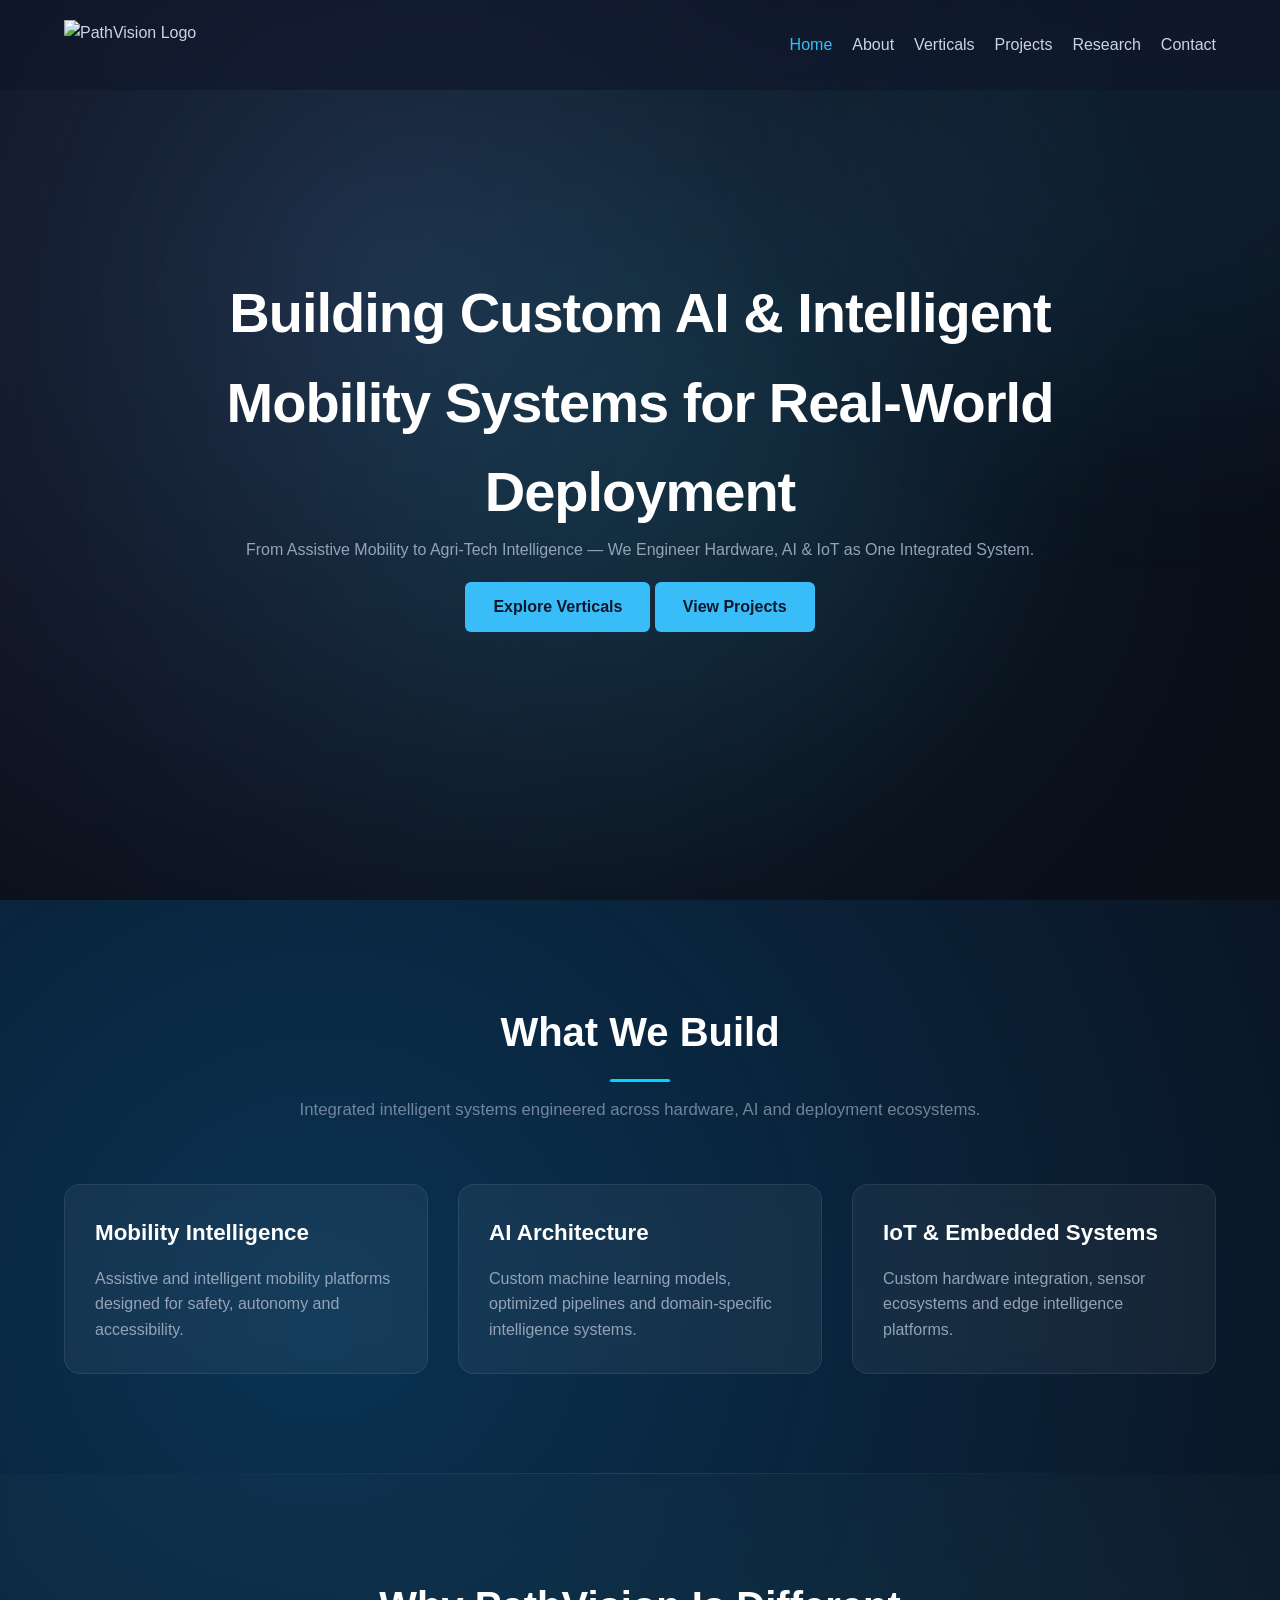
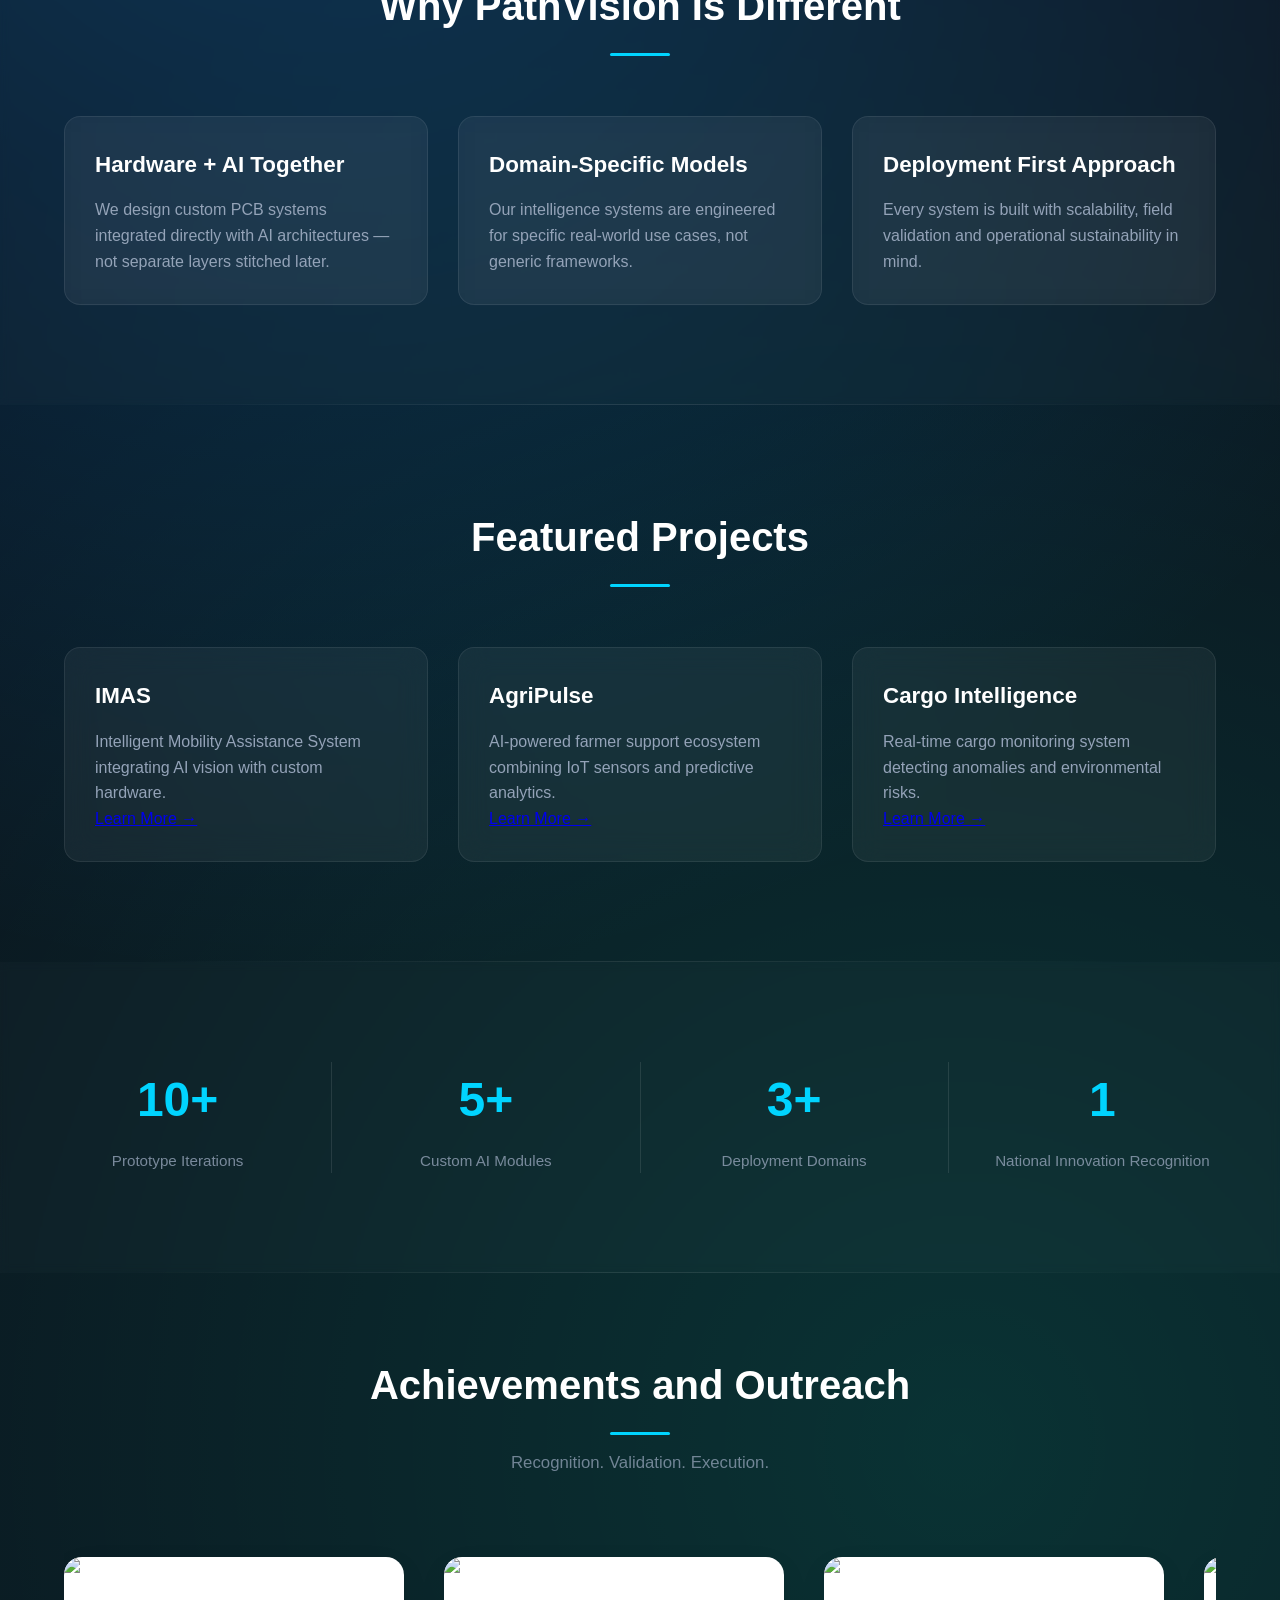
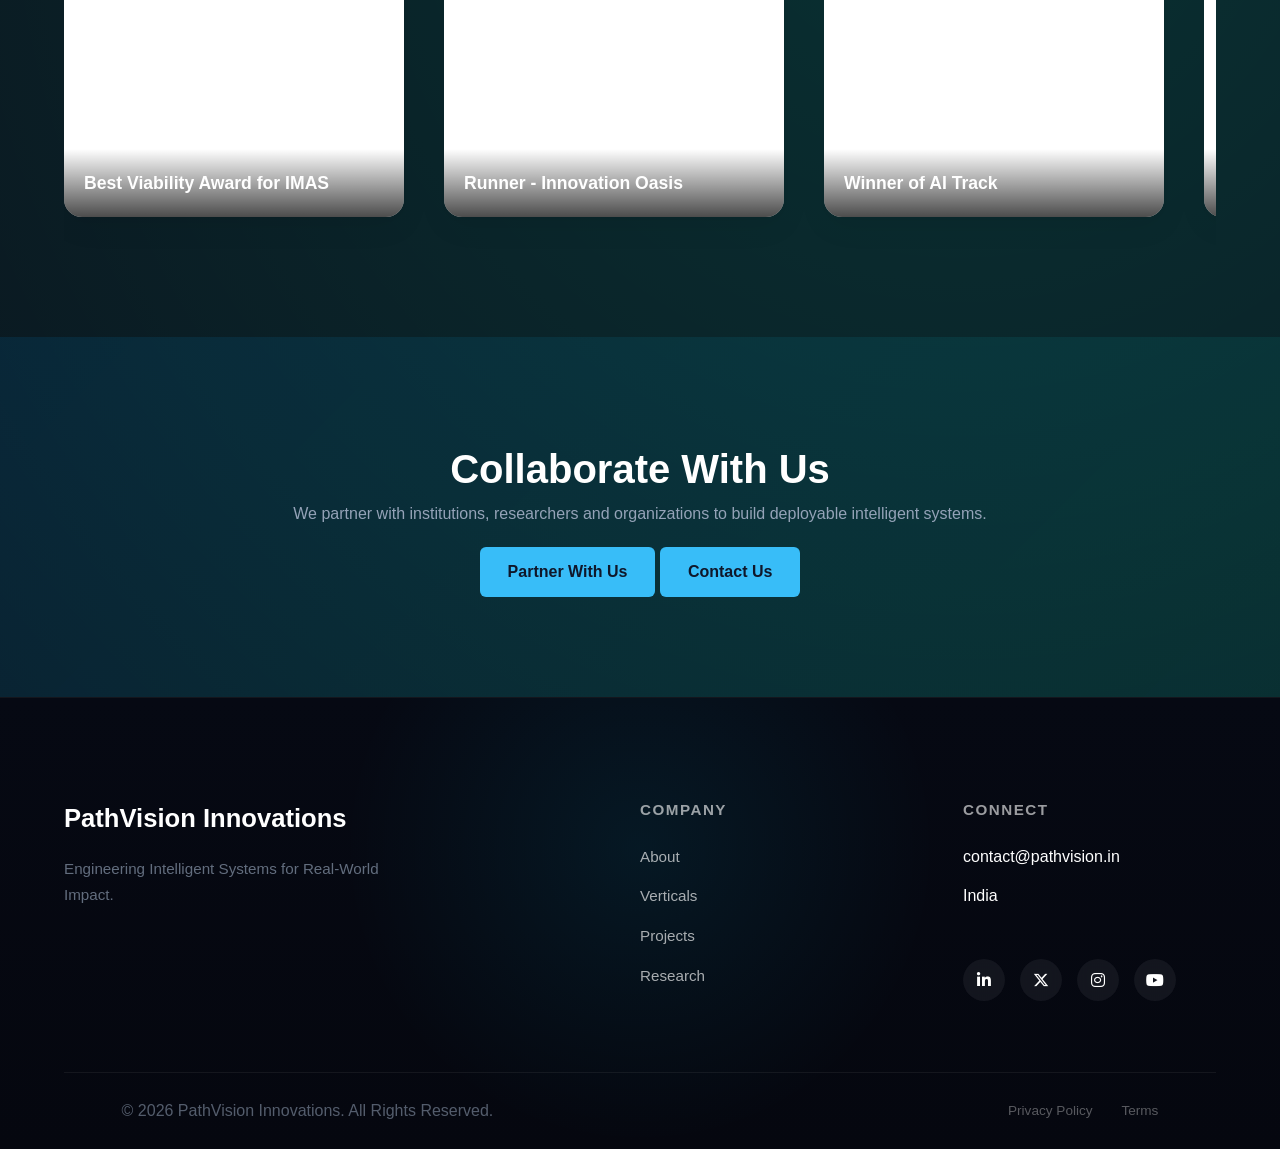
==== index.html @ bd85cf83 "Add files via upload" ====
<!DOCTYPE html>
<html lang="en">
<head>
<meta charset="UTF-8">
<meta name="viewport" content="width=device-width, initial-scale=1.0">
<title>PathVision Innovations | Deep-Tech Mobility, AI & IoT Systems</title>
<link rel="stylesheet" href="style.css">
<link rel="stylesheet" href="https://cdnjs.cloudflare.com/ajax/libs/font-awesome/6.5.0/css/all.min.css">
<script defer src="main.js"></script>
</head>

<body>

<!-- ================= NAVBAR ================= -->
<header class="navbar">
  <div class="container">
    <div class="logo">
      <a href="index.html">
        <img src="assets/logo.jpg" alt="PathVision Logo">
      </a>
    </div>
    <nav>
      <ul>
        <li><a href="index.html" class="active">Home</a></li>
        <li><a href="about.html">About</a></li>
        <li><a href="verticals.html">Verticals</a></li>
        <li><a href="projects.html">Projects</a></li>
        <li><a href="research.html">Research</a></li>
        <li><a href="contact.html">Contact</a></li>
      </ul>
    </nav>
  </div>
</header>

<!-- ================= HERO ================= -->
<section class="hero">
  <div class="hero-content">
    <h1 class="fade-up">
      Building Custom AI & Intelligent Mobility Systems for Real-World Deployment
    </h1>

    <p class="fade-up delay">
      From Assistive Mobility to Agri-Tech Intelligence — We Engineer Hardware, AI & IoT as One Integrated System.
    </p>

    <div class="hero-buttons fade-up delay-2">
      <a href="verticals.html" class="btn primary">Explore Verticals</a>
      <a href="projects.html" class="btn secondary">View Projects</a>
    </div>
  </div>
</section>

<!-- ================= WHAT WE BUILD ================= -->
<section class="section">
  <div class="container">
    <div class="section-header">
      <h2 class="fade-up">What We Build</h2>
      <p class="fade-up delay">
        Integrated intelligent systems engineered across hardware, AI and deployment ecosystems.
      </p>
    </div>

    <div class="grid-3">

      <div class="card fade-in">
        <h3>Mobility Intelligence</h3>
        <p>Assistive and intelligent mobility platforms designed for safety, autonomy and accessibility.</p>
      </div>

      <div class="card fade-in delay-2">
        <h3>AI Architecture</h3>
        <p>Custom machine learning models, optimized pipelines and domain-specific intelligence systems.</p>
      </div>

      <div class="card fade-in delay-3">
        <h3>IoT & Embedded Systems</h3>
        <p>Custom hardware integration, sensor ecosystems and edge intelligence platforms.</p>
      </div>

    </div>
  </div>
</section>

<!-- ================= DIFFERENTIATOR ================= -->
<section class="section alt-bg">
  <div class="container">
    <div class="section-header">
      <h2 class="fade-up">Why PathVision Is Different</h2>
    </div>

    <div class="grid-3">

      <div class="card fade-in">
        <h3>Hardware + AI Together</h3>
        <p>We design custom PCB systems integrated directly with AI architectures — not separate layers stitched later.</p>
      </div>

      <div class="card fade-in delay">
        <h3>Domain-Specific Models</h3>
        <p>Our intelligence systems are engineered for specific real-world use cases, not generic frameworks.</p>
      </div>

      <div class="card fade-in delay-2">
        <h3>Deployment First Approach</h3>
        <p>Every system is built with scalability, field validation and operational sustainability in mind.</p>
      </div>

    </div>
  </div>
</section>

<!-- ================= FEATURED PROJECTS ================= -->
<section class="section">
  <div class="container">
    <div class="section-header">
      <h2 class="fade-up">Featured Projects</h2>
    </div>

    <div class="grid-3">

      <div class="project-card fade-in">
        <h3>IMAS</h3>
        <p>Intelligent Mobility Assistance System integrating AI vision with custom hardware.</p>
        <a href="projects.html" class="link-btn">Learn More →</a>
      </div>

      <div class="project-card fade-in delay">
        <h3>AgriPulse</h3>
        <p>AI-powered farmer support ecosystem combining IoT sensors and predictive analytics.</p>
        <a href="projects.html" class="link-btn">Learn More →</a>
      </div>

      <div class="project-card fade-in delay-2">
        <h3>Cargo Intelligence</h3>
        <p>Real-time cargo monitoring system detecting anomalies and environmental risks.</p>
        <a href="projects.html" class="link-btn">Learn More →</a>
      </div>

    </div>
  </div>
</section>

<!-- ================= IMPACT METRICS ================= -->
<section class="metrics section alt-bg">
  <div class="container grid-row">

    <div class="metric fade-up">
      <h2>10+</h2>
      <p>Prototype Iterations</p>
    </div>

    <div class="metric fade-up delay">
      <h2>5+</h2>
      <p>Custom AI Modules</p>
    </div>

    <div class="metric fade-up delay-2">
      <h2>3+</h2>
      <p>Deployment Domains</p>
    </div>

    <div class="metric fade-up delay-3">
      <h2>1</h2>
      <p>National Innovation Recognition</p>
    </div>

  </div>
</section>

<!-- ================= ACHIEVEMENTS ================= -->
<section id="achievements" class="achievements-section">
  <div class="container">

    <div class="section-header text-center">
      <h2>Achievements and Outreach</h2>
      <p>Recognition. Validation. Execution.</p>
    </div>

    <div class="achievements-grid">

      <!-- Achievement 1 -->
      <div class="achievement-card"
           data-title="Best Viability Award for IMAS"
           data-subtitle="National Mobility Summit"
           data-description="Honored for groundbreaking research in AI-powered transportation systems."
           data-image="assets/CII_Competition.jpeg">

        <img src="assets/CII_Competition.jpeg" alt="Innovation Award">
        <div class="achievement-overlay">
          <h4>Best Viability Award for IMAS</h4>
        </div>
      </div>

      <!-- Achievement 2 -->
      <div class="achievement-card"
           data-title="Best Startup Pitch"
           data-subtitle="TechFest 2024"
           data-description="Awarded for delivering the most compelling startup pitch among 120+ national teams."
           data-image="assets/Runner_IIITN.jpg">

        <img src="assets/Runner_IIITN.jpg" alt="Best Startup Pitch">
        <div class="achievement-overlay">
          <h4>Runner - Innovation Oasis</h4>
        </div>
      </div>

      <!-- Achievement 3 -->
      <div class="achievement-card"
           data-title="Best Startup Pitch"
           data-subtitle="TechFest 2024"
           data-description="Awarded for delivering the most compelling startup pitch among 120+ national teams."
           data-image="assets/Empresario_2024.jpg">

        <img src="assets/Empresario_2024.jpg" alt="Best Startup Pitch">
        <div class="achievement-overlay">
          <h4>Winner of AI Track</h4>
        </div>
      </div>

      <!-- Achievement 4 -->
      <div class="achievement-card"
           data-title="Winner – AI Track"
           data-subtitle="Empresario IIT Kharagpur"
           data-description="Recognized for innovation in AI-driven mobility systems under the national-level startup challenge."
           data-image="assets/1.jpg">

        <img src="assets/1.jpg" alt="AI Track Winner">
        <div class="achievement-overlay">
          <h4>Summer Internship@GITAM 2025</h4>
        </div>
      </div>

      <!-- Achievement 5 -->
      <div class="achievement-card"
           data-title="Innovation Excellence Award"
           data-subtitle="National Mobility Summit"
           data-description="Honored for groundbreaking research in AI-powered transportation systems."
           data-image="assets/RSG_Program.jpg">

        <img src="assets/RSG_Program.jpg" alt="Innovation Award">
        <div class="achievement-overlay">
          <h4>RSG Program - Norteastern University</h4>
        </div>
      </div>

      <!-- Achievement 6 -->
      <div class="achievement-card"
           data-title="Winner – AI Track"
           data-subtitle="Empresario IIT Kharagpur"
           data-description="Recognized for innovation in AI-driven mobility systems under the national-level startup challenge."
           data-image="assets/1.jpg">

        <img src="assets/1.jpg" alt="AI Track Winner">
        <div class="achievement-overlay">
          <h4>Winner – AI Track</h4>
        </div>
      </div>


    </div>
  </div>
</section>

<!-- ================= FULLSCREEN MODAL ================= -->

<div class="achievement-modal" id="achievementModal">
  <div class="modal-content">
    <span class="modal-close">&times;</span>

    <div class="modal-grid">
      <div class="modal-image">
        <img id="modalImage" src="" alt="">
      </div>
      <div class="modal-details">
        <h2 id="modalTitle"></h2>
        <h4 id="modalSubtitle"></h4>
        <p id="modalDescription"></p>
      </div>
    </div>
  </div>
</div>

<!-- ================= CALL TO ACTION ================= -->
<section class="cta-section">
  <div class="container cta-content">
    <h2 class="fade-up">Collaborate With Us</h2>
    <p class="fade-up delay">
      We partner with institutions, researchers and organizations to build deployable intelligent systems.
    </p>
    <div class="fade-up delay-2">
      <a href="contact.html" class="btn primary">Partner With Us</a>
      <a href="contact.html" class="btn secondary">Contact Us</a>
    </div>
  </div>
</section>

<!-- ================= CORPORATE FOOTER ================= -->
<footer class="footer">
  <div class="container">
    
    <div class="footer-grid">
      
      <div class="footer-col">
        <div class="footer-logo">PathVision Innovations</div>
        <p class="footer-tagline">
          Engineering Intelligent Systems for Real-World Impact.
        </p>
      </div>

      <div class="footer-col">
        <h4>Company</h4>
        <ul class="footer-links">
          <li><a href="#">About</a></li>
          <li><a href="#">Verticals</a></li>
          <li><a href="#">Projects</a></li>
          <li><a href="#">Research</a></li>
        </ul>
      </div>

      <div class="footer-col">
        <h4>Connect</h4>
        <ul class="footer-links">
          <li>contact@pathvision.in</li>
          <li>India</li>
        </ul>

        <div class="footer-social">
      <div class="footer-social">
        <a href="https://www.linkedin.com/company/pathvision-innovations-pvt-ltd" aria-label="LinkedIn">
          <i class="fab fa-linkedin-in"></i>
        </a>
        <a href="#" aria-label="Twitter">
          <i class="fab fa-x-twitter"></i>
        </a>
        <a href="https://www.instagram.com/pathvision_innovations/" aria-label="Instagram">
          <i class="fab fa-instagram"></i>
        </a>
        <a href="#" aria-label="YouTube">
          <i class="fab fa-youtube"></i>
        </a>
      </div>
    </div>
    </div>
  </div>

  <div class="footer-bottom">
    <div class="container">
      <div class="footer-bottom-content">
        <p>© 2026 PathVision Innovations. All Rights Reserved.</p>
        <div class="footer-legal">
          <a href="#">Privacy Policy</a>
          <a href="#">Terms</a>
        </div>
      </div>
    </div>
  </div>
</footer>
---- style.css ----
/* ===== Global Reset & Base Styles ===== */

* {
  margin: 0;
  padding: 0;
  box-sizing: border-box;
}

html {
  scroll-behavior: smooth;
}

body {
  font-family: 'Inter', 'Segoe UI', sans-serif;
  background:
    radial-gradient(circle at 25% 30%, rgba(0, 157, 255, 0.25), transparent 40%),
    radial-gradient(circle at 75% 70%, rgba(0, 255, 200, 0.15), transparent 50%),
    #0b0f1a;
  color: #ffffff;
  line-height: 1.6;
  overflow-x: hidden;
}


/* ===== Typography ===== */

h1 {
  font-size: clamp(2.5rem, 5vw, 3.5rem);
  font-weight: 700;
  letter-spacing: -1px;
}

h2 {
  font-size: 2.5rem;
  font-weight: 700;
}

h3 {
  font-size: 1.4rem;
  margin-bottom: 15px;
}

p {
  color: #94a3b8;
  font-size: 1rem;
}


/* ===== Layout Utilities ===== */

.container {
  width: 90%;
  max-width: 1200px;
  margin: auto;
}

section,
.section {
  padding: 100px 0;
  position: relative;
}

/* ================= SECTION HEADERS ================= */

.section-header {
  text-align: center;
  max-width: 800px;
  margin: 0 auto 60px auto;
}

.section-header h2 {
  font-size: 2.5rem;
  font-weight: 700;
}

.section-header p {
  margin-top: 15px;
  font-size: 1.05rem;
  opacity: 0.75;
}

.section-header h2::after {
  content: "";
  display: block;
  width: 60px;
  height: 3px;
  background: #00d4ff;
  margin: 15px auto 0;
  border-radius: 3px;
}

/* Optional subtle background variation for sections */
.section.alt-bg {
  background: rgba(255, 255, 255, 0.02);
  backdrop-filter: blur(4px);
}

/* Decorative divider line between sections */
.section::after {
  content: "";
  position: absolute;
  bottom: 0;
  left: 10%;
  width: 80%;
  height: 1px;
  background: linear-gradient(
    to right,
    transparent,
    rgba(255, 255, 255, 0.1),
    transparent
  );
}

/* Grid helpers */
.grid-2 {
  display: grid;
  grid-template-columns: repeat(auto-fit, minmax(320px, 1fr));
  gap: 30px;
}

.grid-3 {
  display: grid;
  grid-template-columns: repeat(auto-fit, minmax(280px, 1fr));
  gap: 30px;
}


/* ===== Navbar ===== */

.navbar {
  background: rgba(15, 23, 42, 0.6);
  backdrop-filter: blur(10px);
  padding: 20px 0;
  position: fixed;
  width: 100%;
  z-index: 1000;
}

.navbar .container {
  display: flex;
  justify-content: space-between;
  align-items: center;
}

.navbar ul {
  display: flex;
  list-style: none;
}

.navbar li {
  margin-left: 20px;
}

.navbar a {
  text-decoration: none;
  color: #cbd5e1;
  transition: 0.3s ease;
}

.navbar a:hover,
.navbar a.active {
  color: #38bdf8;
}


/* ===== Hero Section ===== */

.hero {
  height: 100vh;
  display: flex;
  align-items: center;
  justify-content: center;
  text-align: center;
  padding: 0 10%;
  position: relative;
  overflow: hidden;
  background: radial-gradient(circle at 30% 30%, #1f2a44, #0b0f1a 70%);
}

.hero {
  position: relative;
}

.hero::before,
.hero::after {
  z-index: 0;
  pointer-events: none;   /* IMPORTANT */
}

.hero-content {
  position: relative;
  z-index: 2;
}
/* Soft animated glow effect */
.hero::before {
  content: "";
  position: absolute;
  width: 500px;
  height: 500px;
  background: #00f5ff;
  filter: blur(180px);
  opacity: 0.15;
  animation: float 6s ease-in-out infinite alternate;
}

/* Secondary background glow */
.hero::after {
  content: "";
  position: absolute;
  width: 600px;
  height: 600px;
  background: rgba(56, 189, 248, 0.08);
  border-radius: 50%;
  top: -200px;
  right: -200px;
  filter: blur(100px);
}

@keyframes float {
  from { transform: translateY(-30px); }
  to { transform: translateY(30px); }
}


/* ===== Trust Strip ===== */

.trust-strip {
  background: rgba(0, 157, 255, 0.05);
  padding: 40px 0;
  font-size: 0.95rem;
  text-align: center;
}


/* ===== Cards ===== */

.card,
.project-card {
  backdrop-filter: blur(14px);
  background: rgba(255, 255, 255, 0.05);
  padding: 30px;
  border-radius: 16px;
  border: 1px solid rgba(255, 255, 255, 0.08);
  transition: all 0.3s ease;
}

.card:hover,
.project-card:hover {
  transform: translateY(-8px);
  background: rgba(255, 255, 255, 0.08);
  box-shadow: 0 20px 40px rgba(0, 0, 0, 0.3);
}


/* ===== Metrics Section ===== */

.metrics-row {
  display: flex;
  justify-content: space-between;
  align-items: center;
  text-align: center;
  gap: 40px;
  flex-wrap: wrap;
}

.metrics .container {
  display: flex !important;
  flex-direction: row !important;
  justify-content: space-between;
  align-items: center;
  text-align: center;
  gap: 40px;
}

.metric {
  flex: 1;
}

.metric h2 {
  font-size: 3rem;
  font-weight: 700;
  color: #00d4ff;
}

.metric p {
  margin-top: 10px;
  font-size: 0.95rem;
  opacity: 0.8;
}

.metric:not(:last-child) {
  border-right: 1px solid rgba(255,255,255,0.1);
  padding-right: 40px;
}
/* ===== Buttons ===== */

.btn {
  display: inline-block;
  margin-top: 20px;
  padding: 12px 28px;
  background: #38bdf8;
  color: #0f172a;
  text-decoration: none;
  border-radius: 6px;
  font-weight: bold;
  transition: all 0.3s ease;
}

.btn:hover {
  background: #0ea5e9;
  transform: translateY(-3px);
}

/* Rounded primary CTA button */
.cta {
  background: #00f5ff;
  border: none;
  padding: 14px 28px;
  font-size: 16px;
  border-radius: 30px;
  cursor: pointer;
  transition: all 0.3s ease;
}

.cta:hover {
  transform: translateY(-4px);
  box-shadow: 0 10px 25px rgba(0, 245, 255, 0.4);
}


/* ===== CTA Highlight Section ===== */

.cta-section {
  padding: 100px 0;
  text-align: center;
  background: linear-gradient(
    135deg,
    rgba(0, 157, 255, 0.1),
    rgba(0, 255, 200, 0.08)
  );
}


/* ===== Scroll Reveal Animation ===== */

.reveal {
  opacity: 0;
  transform: translateY(60px);
  transition: all 0.8s ease;
}

.reveal.active {
  opacity: 1;
  transform: translateY(0);
}

/* ================= FOOTER ================= */

.footer {
  background: linear-gradient(180deg, #060913 0%, #05070f 100%);
  padding: 100px 0 0;
  border-top: 1px solid rgba(255,255,255,0.06);
  position: relative;
  overflow: hidden;
}

/* Subtle ambient glow */
.footer::before {
  content: "";
  position: absolute;
  top: -150px;
  left: 50%;
  transform: translateX(-50%);
  width: 600px;
  height: 600px;
  background: radial-gradient(circle, rgba(0,212,255,0.08), transparent 70%);
  pointer-events: none;
}

/* GRID */

.footer-grid {
  display: grid;
  grid-template-columns: 2fr 1fr 1fr;
  gap: 70px;
  padding-bottom: 70px;
}

/* HEADINGS */

.footer-col h4 {
  margin-bottom: 22px;
  font-size: 0.95rem;
  text-transform: uppercase;
  letter-spacing: 1.5px;
  opacity: 0.6;
}

/* BRAND BLOCK */

.footer-logo {
  font-size: 1.6rem;
  font-weight: 600;
  margin-bottom: 18px;
}

.footer-tagline {
  max-width: 320px;
  opacity: 0.65;
  line-height: 1.7;
  font-size: 0.95rem;
}

/* LINKS */

.footer-links {
  list-style: none;
  padding: 0;
  margin: 0;
}

.footer-links li {
  margin-bottom: 14px;
}

.footer-links a {
  color: white;
  text-decoration: none;
  opacity: 0.65;
  transition: all 0.3s ease;
  font-size: 0.95rem;
}

.footer-links a:hover {
  opacity: 1;
  color: #00d4ff;
  transform: translateX(4px);
}

/* ================= SOCIAL ICONS ================= */

.footer-social {
  margin-top: 25px;
  display: flex;
  gap: 15px;
}

.footer-social a {
  width: 42px;
  height: 42px;
  display: flex;
  align-items: center;
  justify-content: center;
  border-radius: 50%;
  background: rgba(255,255,255,0.06);
  color: white;
  transition: all 0.3s ease;
  text-decoration: none;
  backdrop-filter: blur(6px);
}

.footer-social a:hover {
  background: #00d4ff;
  color: #0b0f1a;
  transform: translateY(-4px) scale(1.05);
  box-shadow: 0 10px 25px rgba(0,212,255,0.3);
}

/* ================= FOOTER BOTTOM ================= */

.footer-bottom {
  border-top: 1px solid rgba(255,255,255,0.06);
  padding: 25px 0;
}

.footer-bottom-content {
  display: flex;
  justify-content: space-between;
  align-items: center;
  font-size: 0.85rem;
  opacity: 0.55;
}

.footer-legal a {
  margin-left: 25px;
  color: white;
  text-decoration: none;
  opacity: 0.6;
  transition: all 0.3s ease;
}

.footer-legal a:hover {
  opacity: 1;
  color: #00d4ff;
}

/* ================= RESPONSIVE ================= */

@media (max-width: 1024px) {
  .footer-grid {
    grid-template-columns: 1fr 1fr;
    gap: 50px;
  }
}

@media (max-width: 768px) {
  .footer {
    padding-top: 70px;
  }

  .footer-grid {
    grid-template-columns: 1fr;
    gap: 40px;
  }

  .footer-bottom-content {
    flex-direction: column;
    gap: 15px;
    text-align: center;
  }

  .footer-legal a {
    margin-left: 15px;
  }
}

/* ===== MODAL BASE ===== */
.achievement-modal {
  display: none;
  position: fixed;
  inset: 0;
  background: rgba(0, 0, 0, 0.85);
  justify-content: center;
  align-items: center;
  z-index: 9999;
  padding: 40px;
}

.achievement-card img {
  width: 100%;
  height: 250px;
  object-fit: cover;
  border-radius: 10px;
}

/* ===== HORIZONTAL GRID ===== */
.achievements-grid {
  display: grid;
  grid-template-columns: repeat(3, 1fr); /* 3 cards in one row */
  gap: 30px;
}

/* Responsive (tablet) */
@media (max-width: 992px) {
  .achievements-grid {
    grid-template-columns: repeat(2, 1fr);
  }
}

/* Responsive (mobile) */
@media (max-width: 576px) {
  .achievements-grid {
    grid-template-columns: 1fr;
  }
}

/* ===== MODAL CONTENT ===== */
.modal-content {
  background: #fff;
  width: 100%;
  max-width: 1100px;
  max-height: 90vh;
  overflow: auto;
  border-radius: 12px;
  padding: 30px;
}

/* ===== GRID LAYOUT ===== */
.modal-grid {
  display: grid;
  grid-template-columns: 1fr 1fr;
  gap: 30px;
  align-items: center;
}

/* ===== FIX IMAGE SIZE ===== */
.modal-image img {
  width: 100%;
  max-height: 70vh;      /* Prevent oversized height */
  object-fit: contain;   /* Keeps full image visible */
  border-radius: 10px;
}

/* ===== CLOSE BUTTON ===== */
.modal-close {
  position: absolute;
  top: 20px;
  right: 30px;
  font-size: 28px;
  cursor: pointer;
  color: #fff;
}

/* ===== MOBILE FIX ===== */
@media (max-width: 768px) {
  .modal-grid {
    grid-template-columns: 1fr;
  }

  .modal-image img {
    max-height: 50vh;
  }
}

/* ===============================
   PREMIUM HORIZONTAL SCROLL
================================ */

/* Section spacing */
.achievements-section {
  padding: 80px 0;
  position: relative;
}

/* Scroll Container */
.achievements-grid {
  display: flex;
  gap: 40px;
  overflow-x: auto;
  scroll-behavior: smooth;
  scroll-snap-type: x mandatory;
  padding: 20px 10px 40px 10px;
  position: relative;
}

/* Hide Scrollbar - All Browsers */
.achievements-grid::-webkit-scrollbar {
  display: none;
}
.achievements-grid {
  -ms-overflow-style: none;
  scrollbar-width: none;
}

/* Gradient Fade Edges (Premium Look) */
.achievements-section::before,
.achievements-section::after {
  content: "";
  position: absolute;
  top: 0;
  width: 120px;
  height: 100%;
  z-index: 2;
  pointer-events: none;
}

/* Individual Card */
.achievement-card {
  min-width: 340px;
  flex: 0 0 auto;
  scroll-snap-align: start;

  border-radius: 18px;
  overflow: hidden;
  background: #ffffff;

  box-shadow: 
    0 10px 30px rgba(0, 0, 0, 0.06),
    0 2px 8px rgba(0, 0, 0, 0.04);

  transition: 
    transform 0.4s cubic-bezier(.22,1,.36,1),
    box-shadow 0.4s cubic-bezier(.22,1,.36,1);
}

/* Image */
.achievement-card img {
  width: 100%;
  height: 260px;
  object-fit: cover;
  display: block;
  transition: transform 0.6s ease;
}

/* Hover Effect */
.achievement-card:hover {
  transform: translateY(-12px);
  box-shadow:
    0 25px 60px rgba(0, 0, 0, 0.12),
    0 8px 20px rgba(0, 0, 0, 0.08);
}

.achievement-card:hover img {
  transform: scale(1.05);
}

/* Overlay */
.achievement-overlay {
  position: absolute;
  bottom: 0;
  width: 100%;
  padding: 20px;
  background: linear-gradient(to top, rgba(0,0,0,0.7), transparent);
  color: #fff;
  font-weight: 600;
  font-size: 1.1rem;
}

/* Make sure card is relative for overlay */
.achievement-card {
  position: relative;
}

/* Smooth Touch Scrolling */
.achievements-grid {
  -webkit-overflow-scrolling: touch;
}

.logo img {
  height: 50px;       /* Adjust size here */
  width: auto;
  display: block;
}

.navbar .container {
  display: flex;
  align-items: center;
  justify-content: space-between;
}
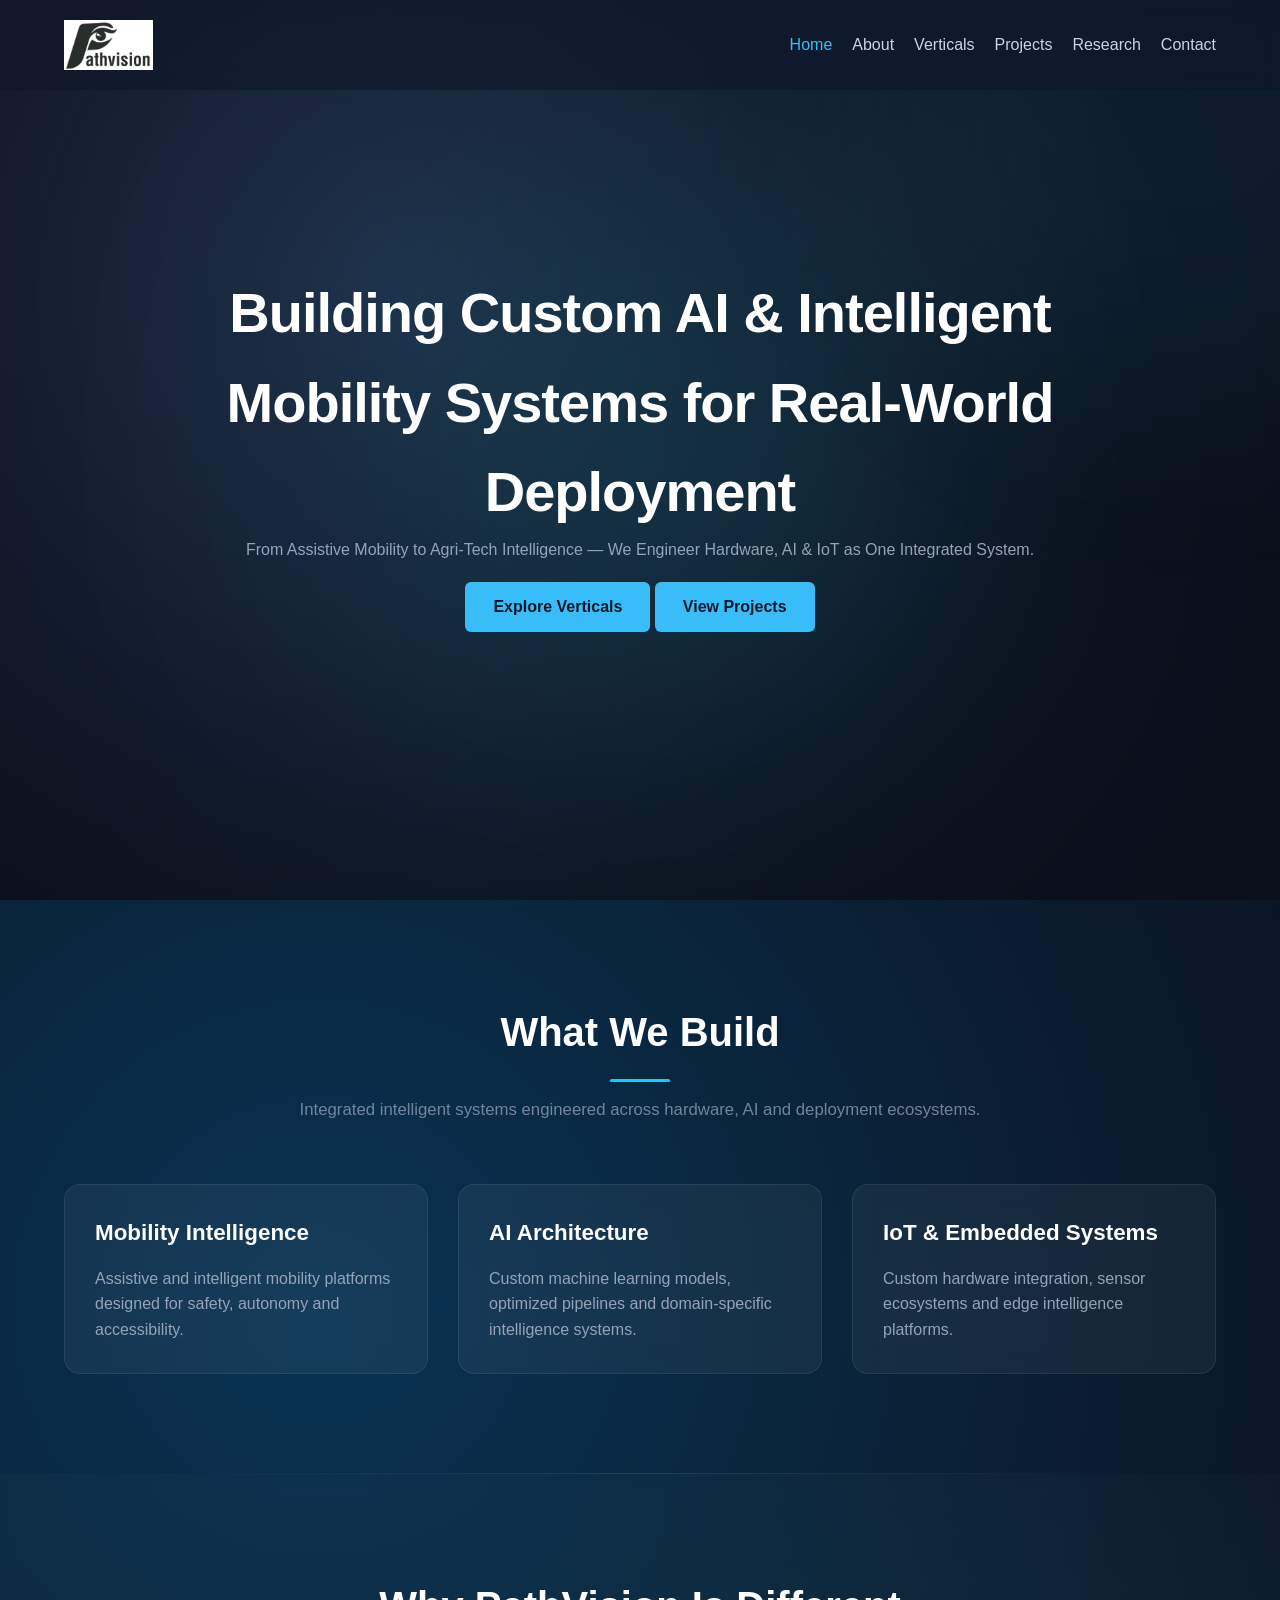
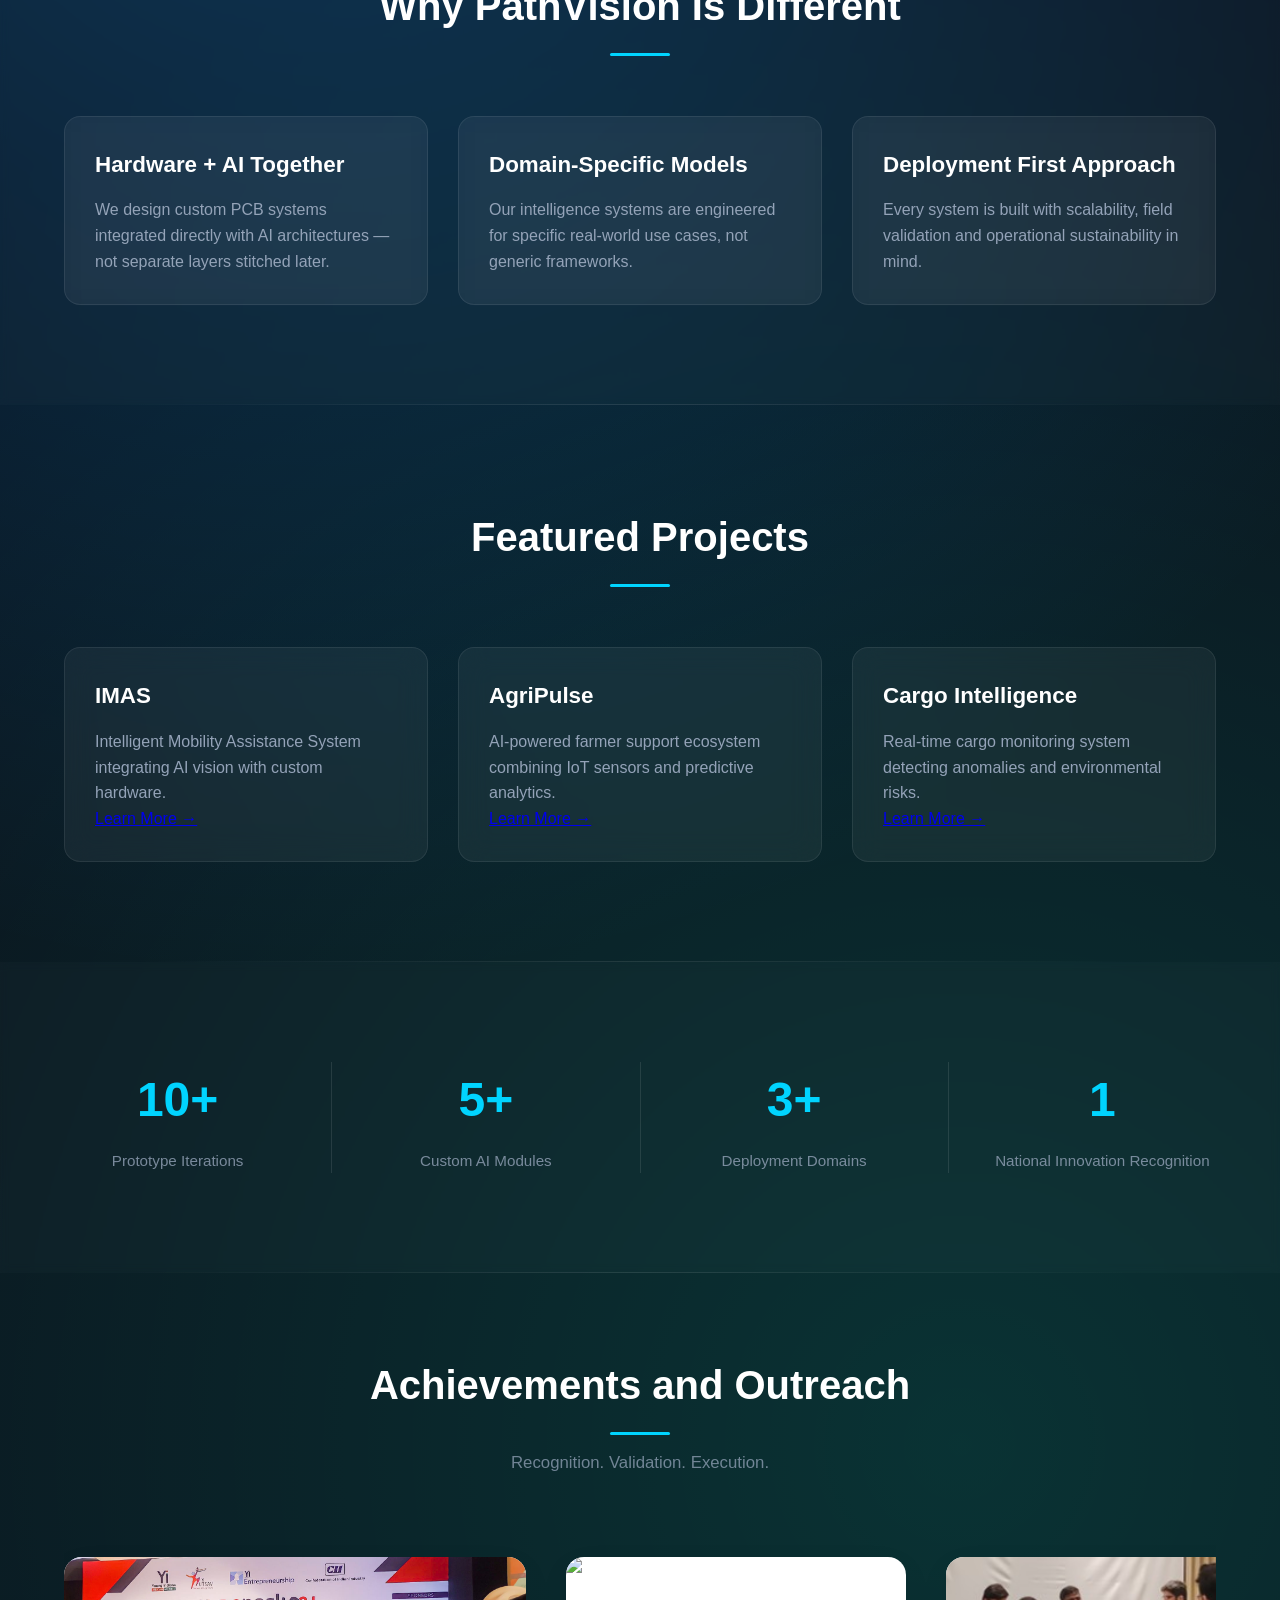
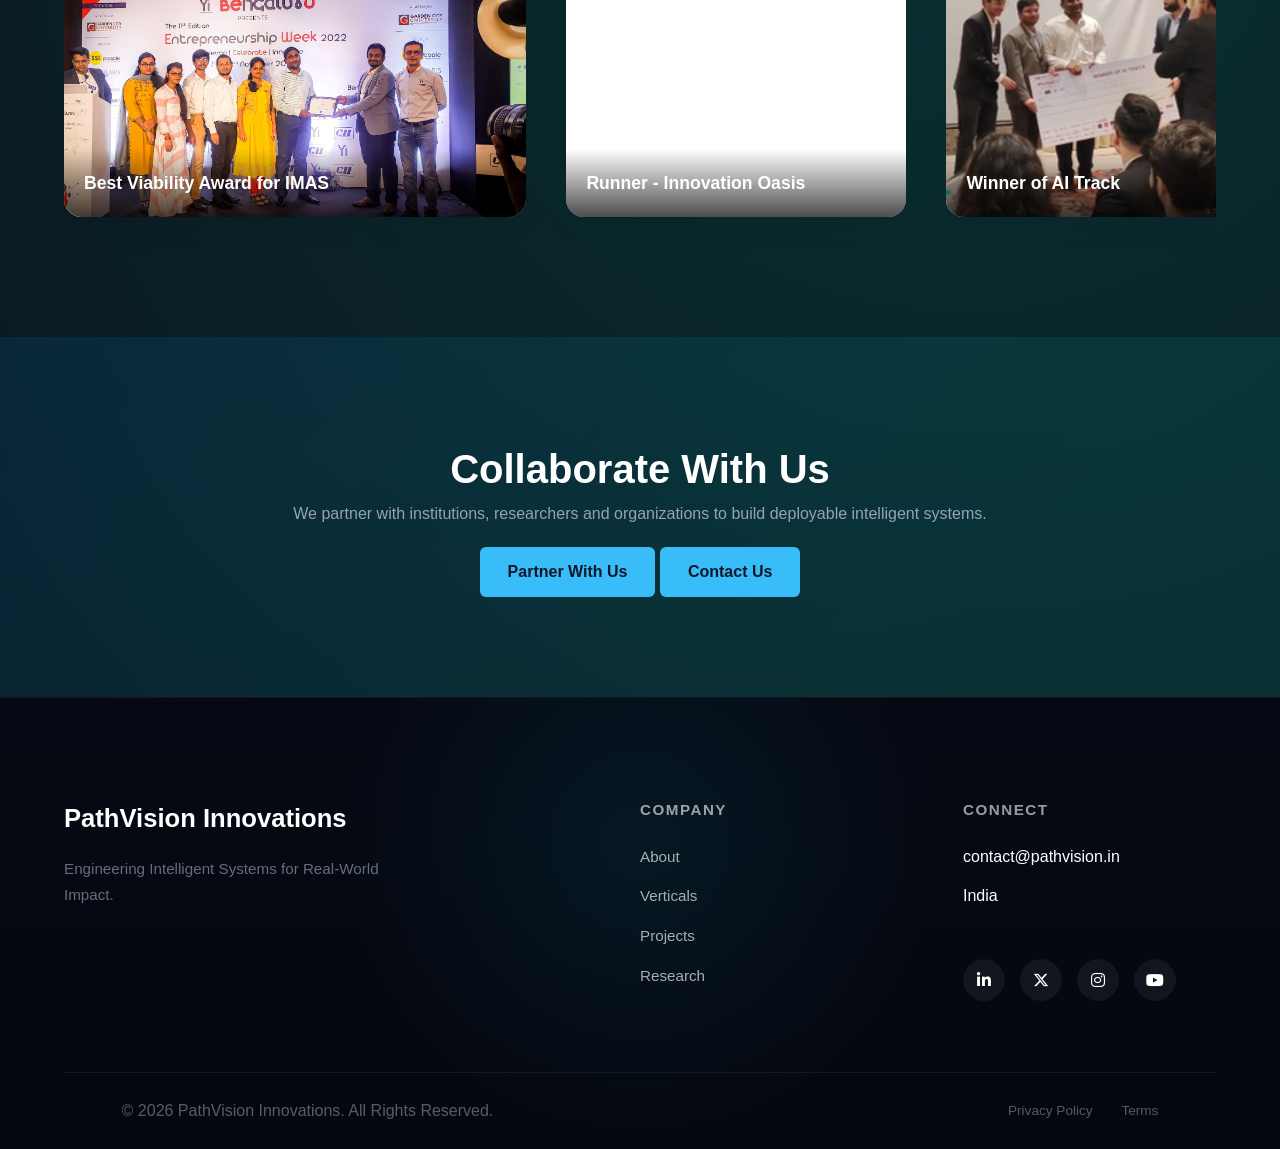
==== commit 1e6aa616: "Update index.html" ====
--- a/index.html
+++ b/index.html
@@ -354,4 +354,5 @@
       </div>
     </div>
   </div>
-</footer>+
+</footer>
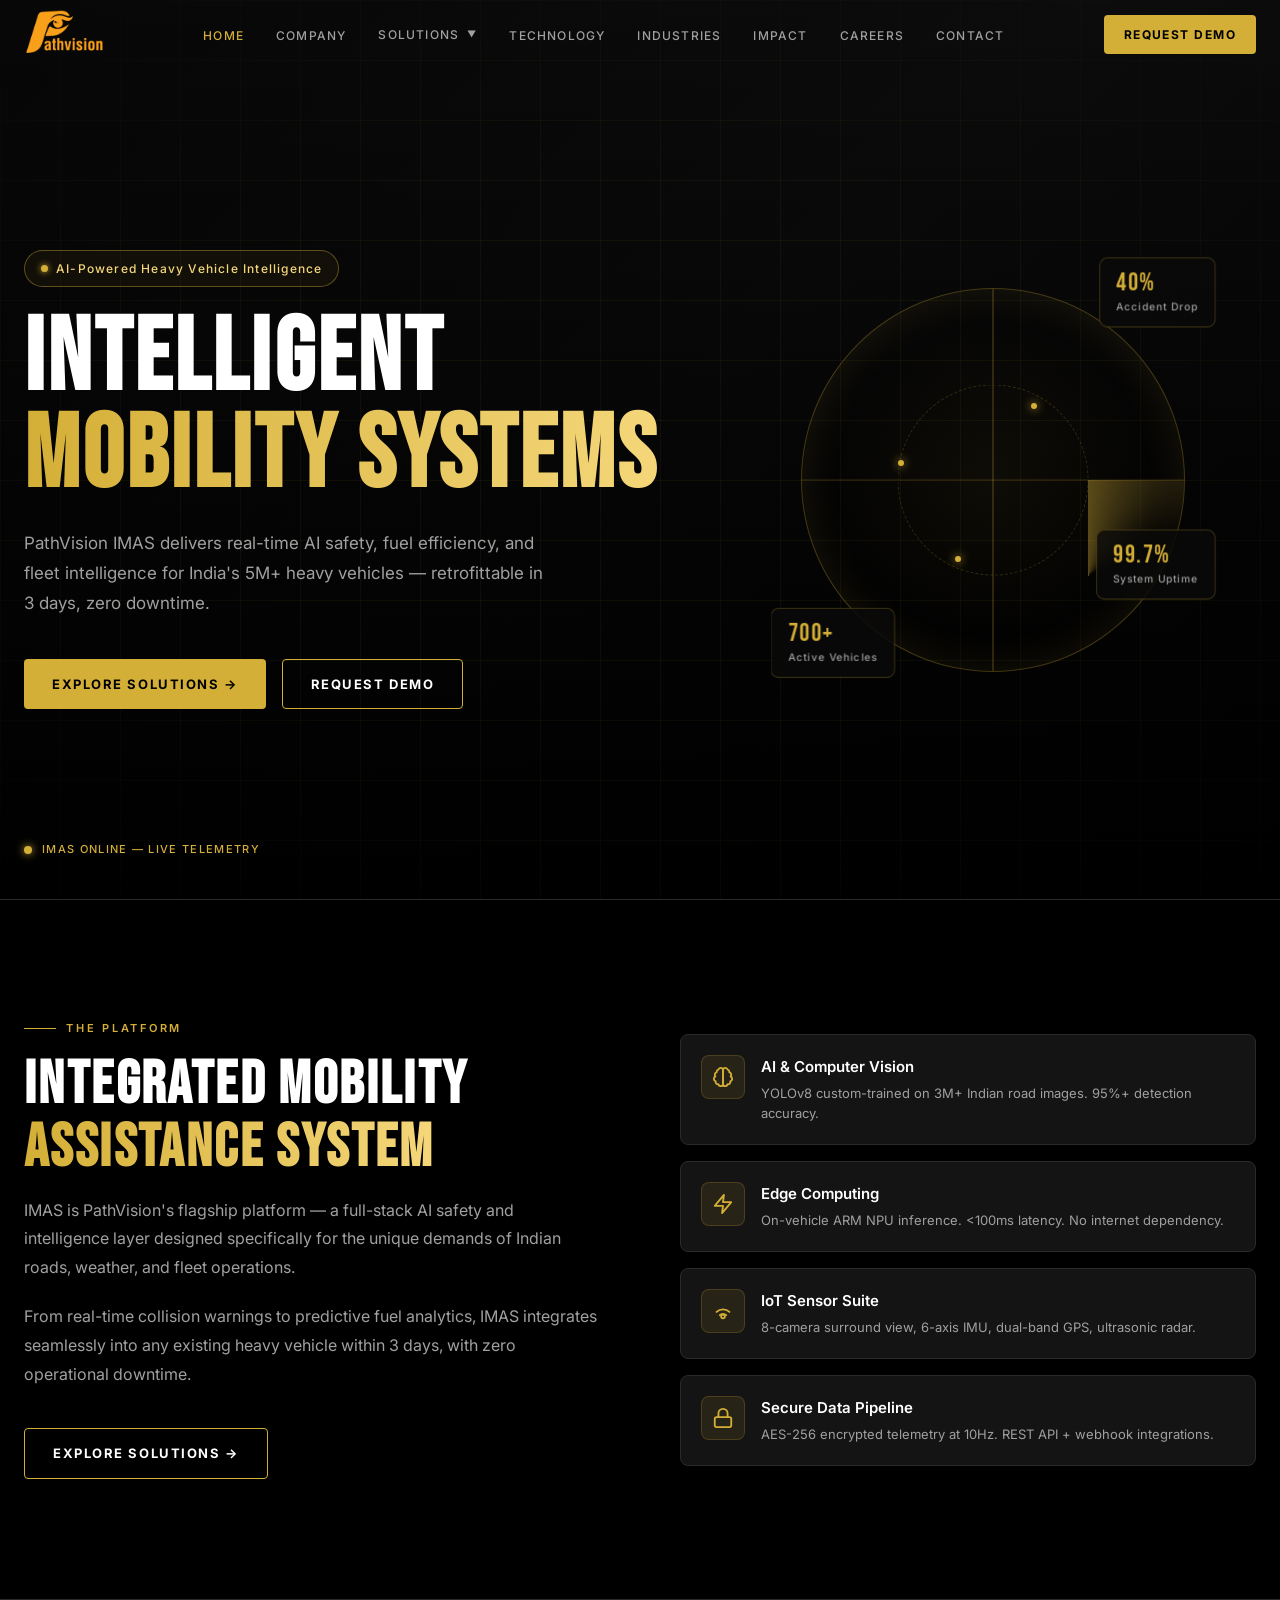
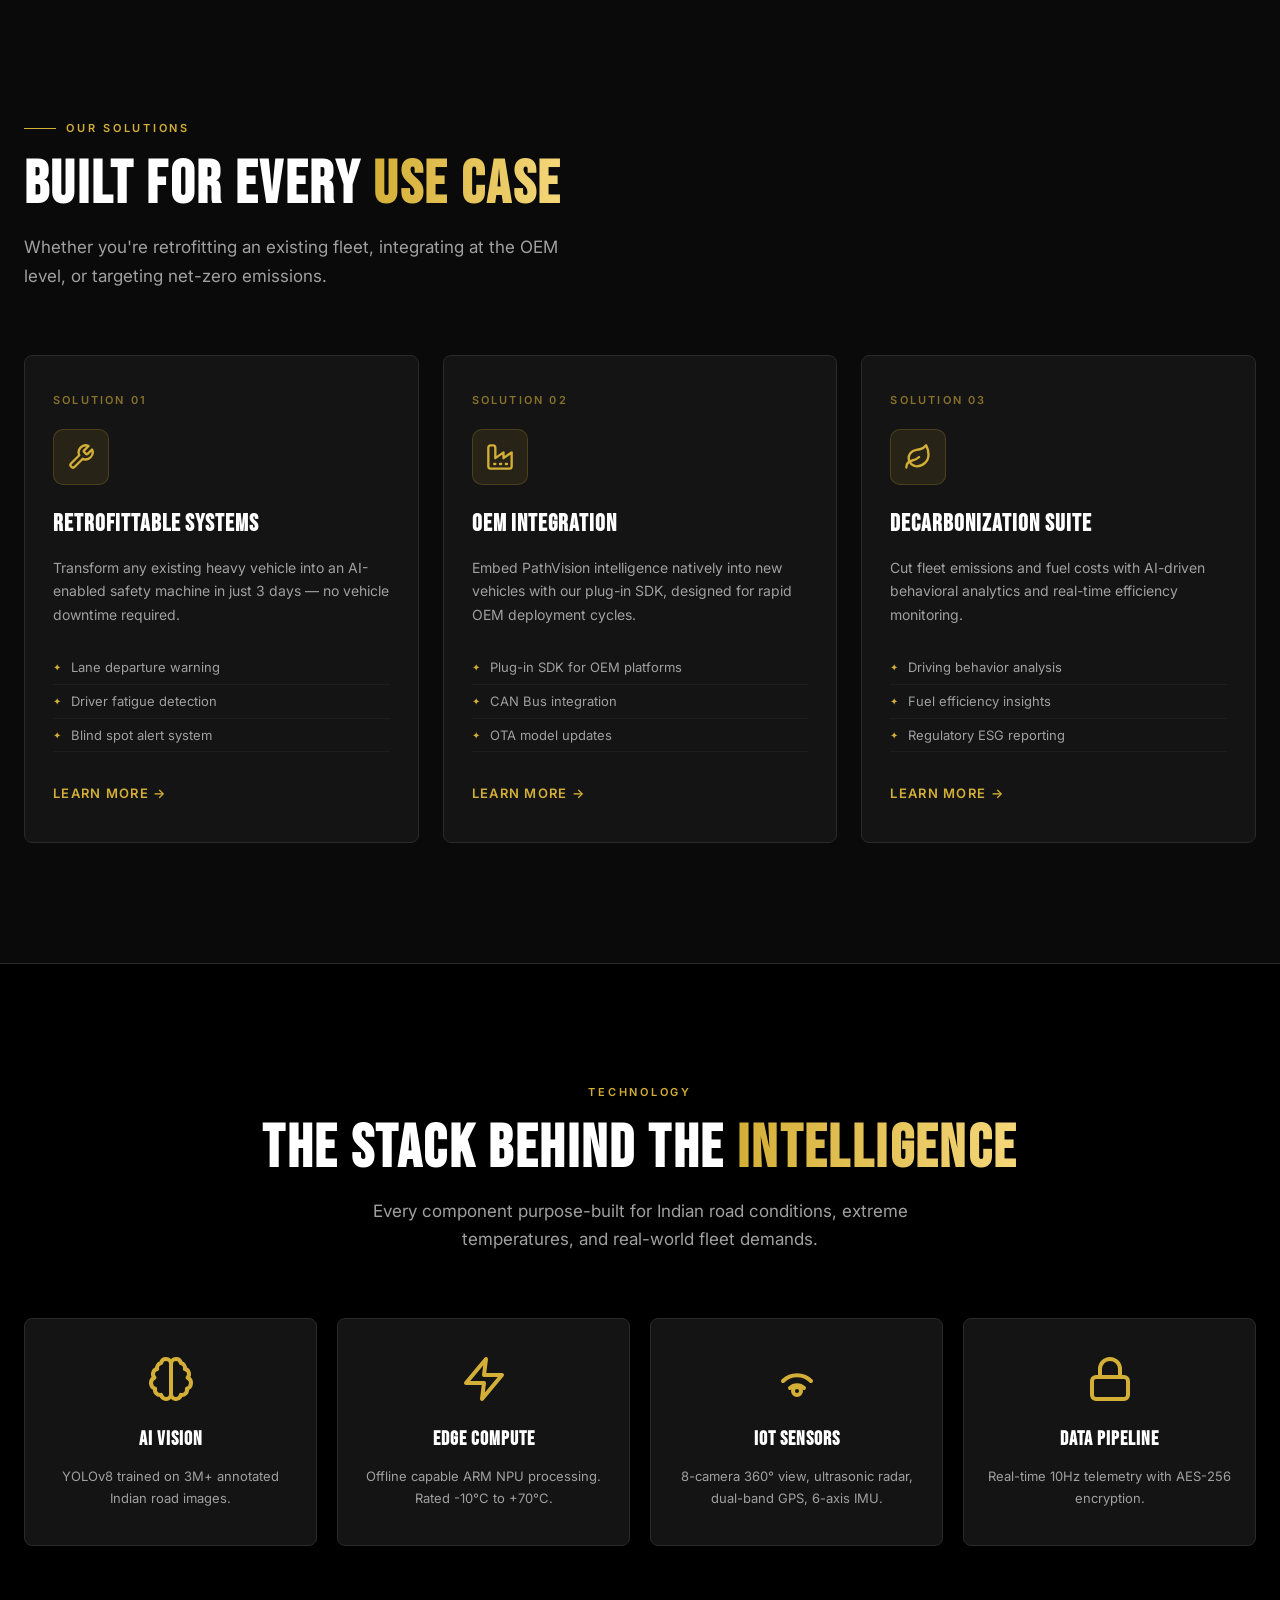
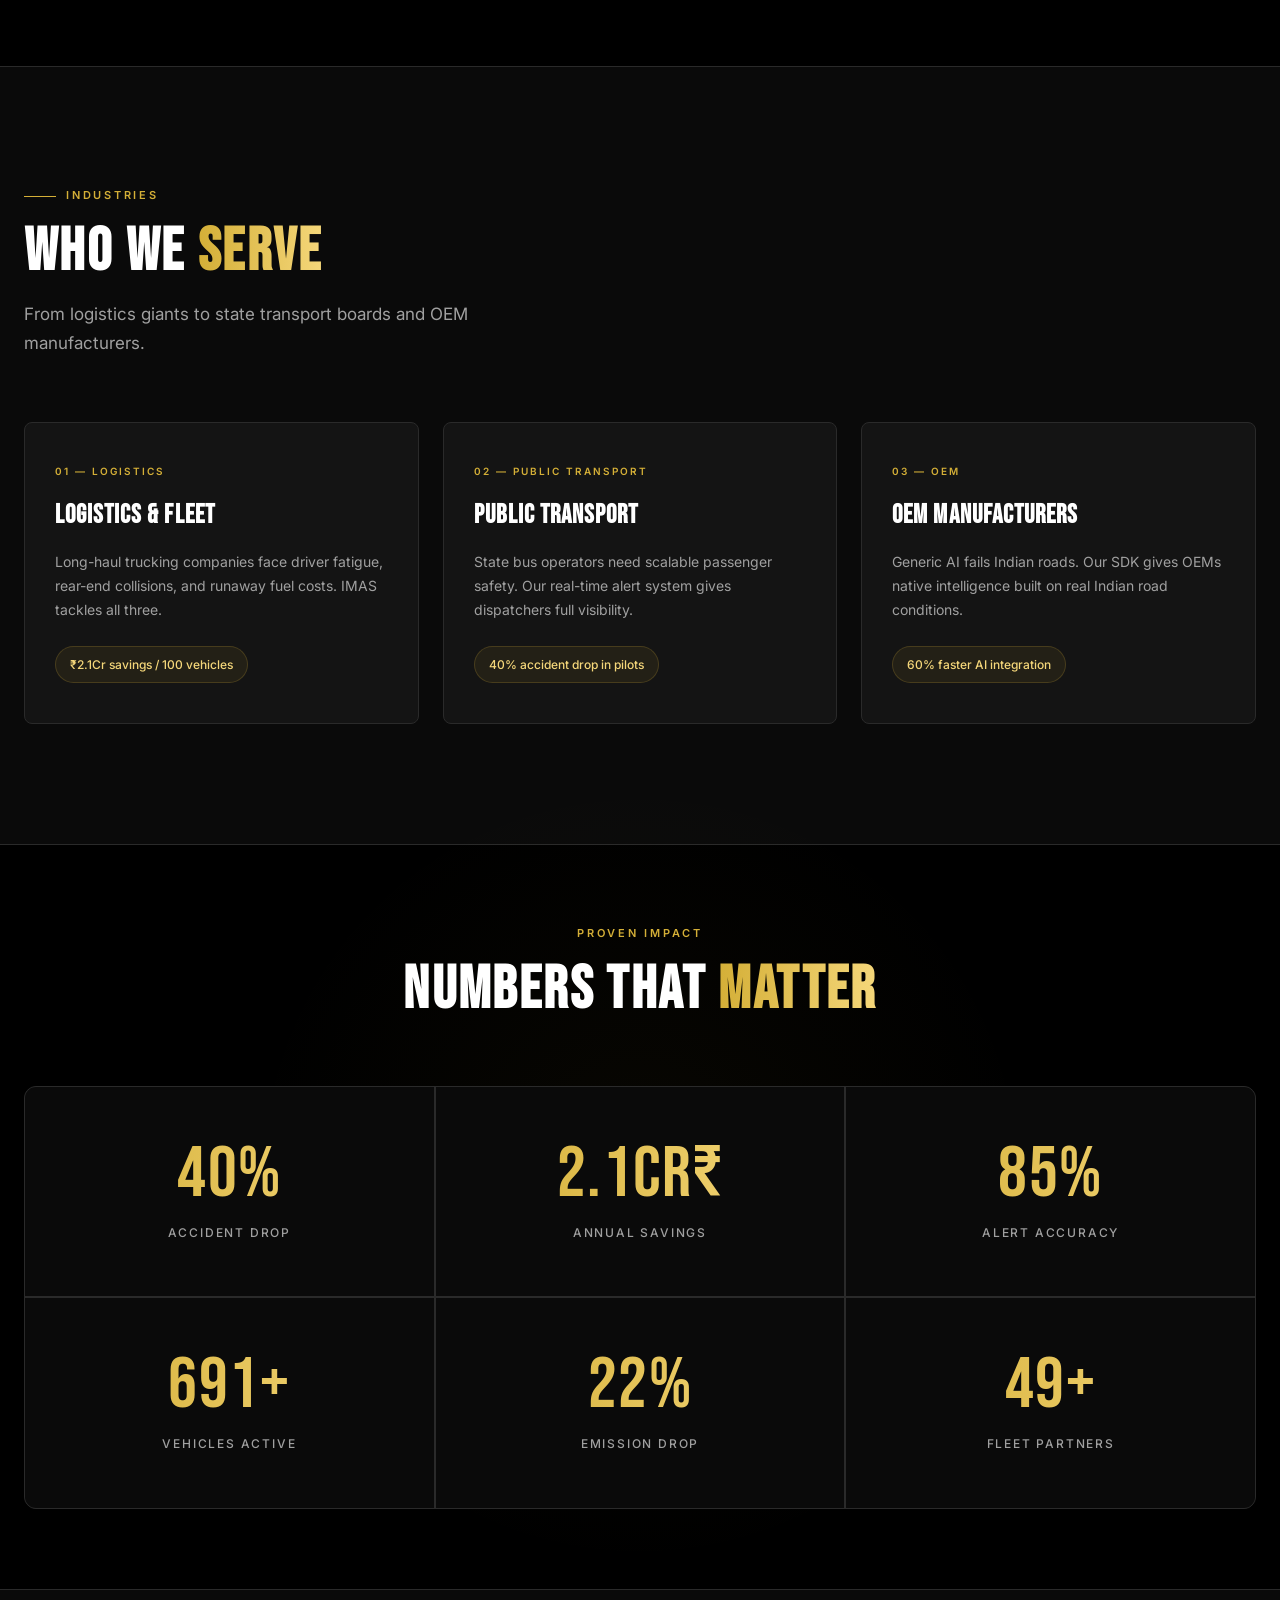
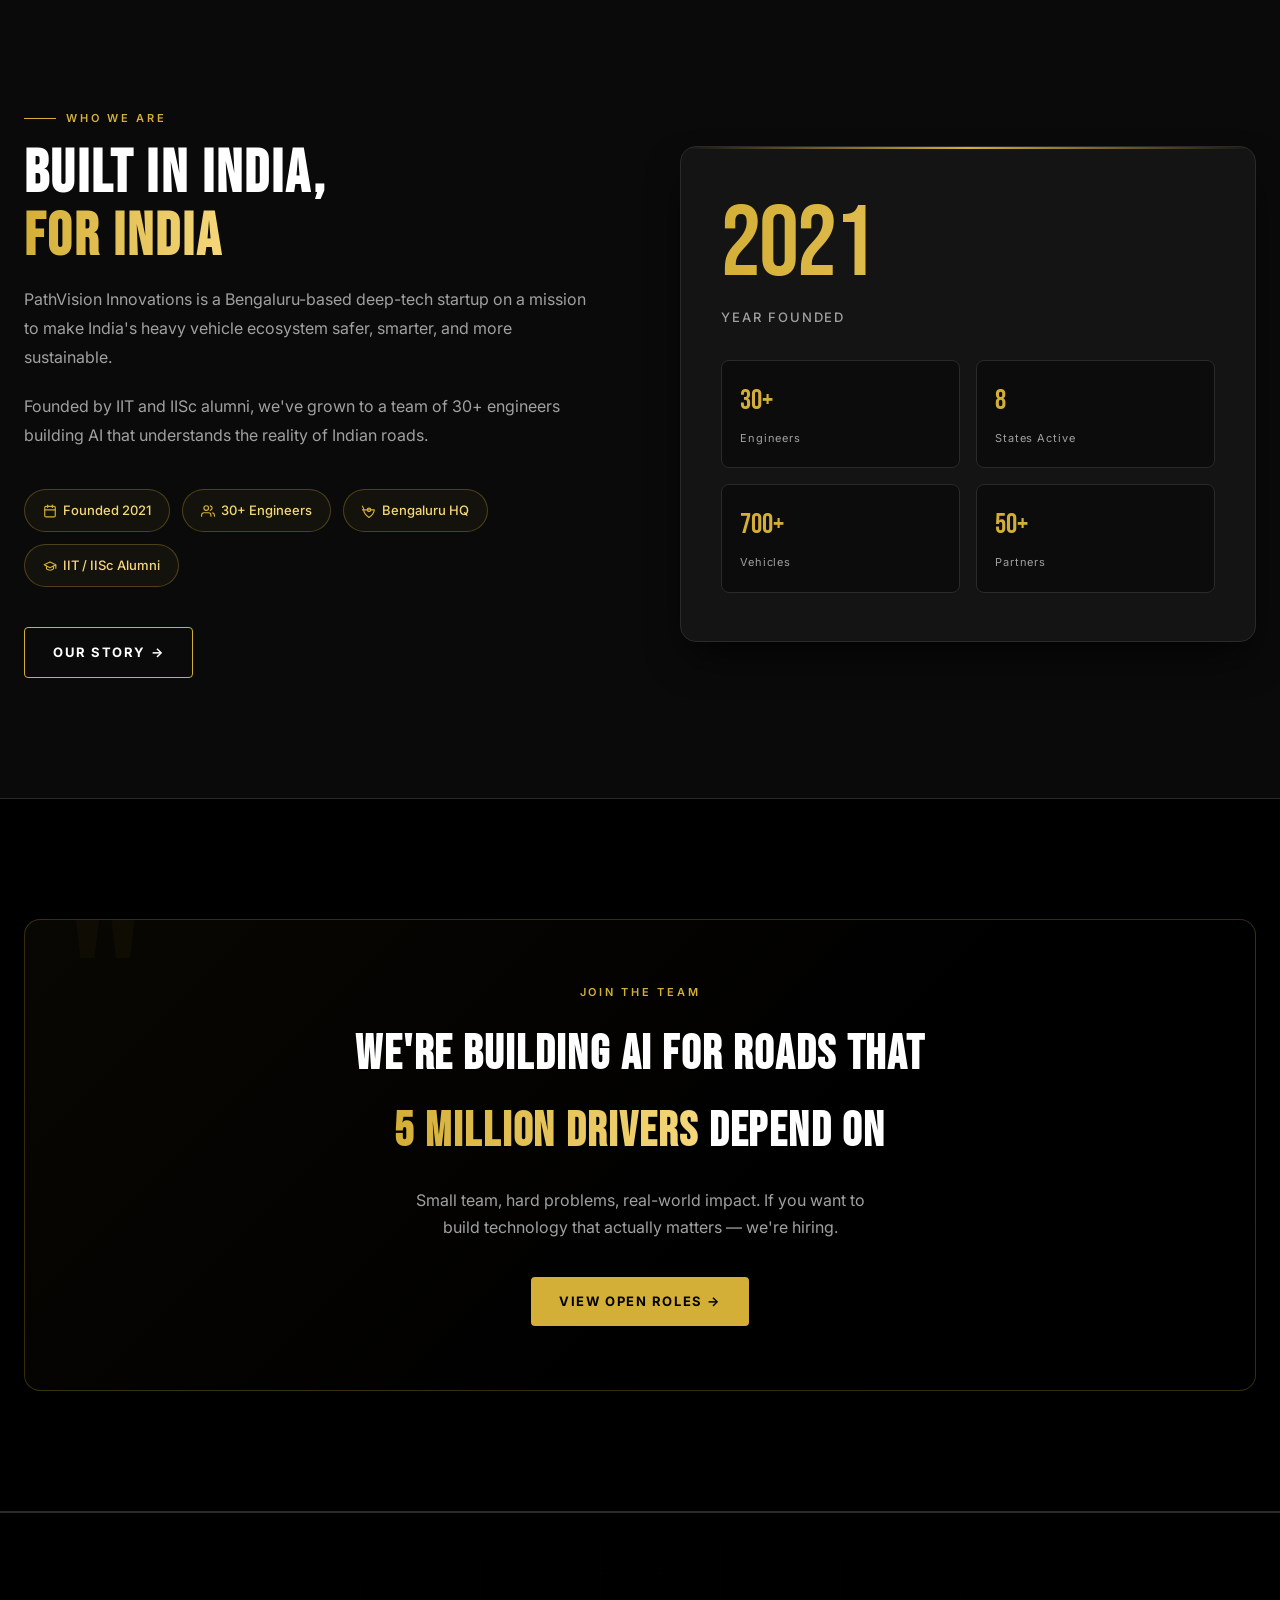
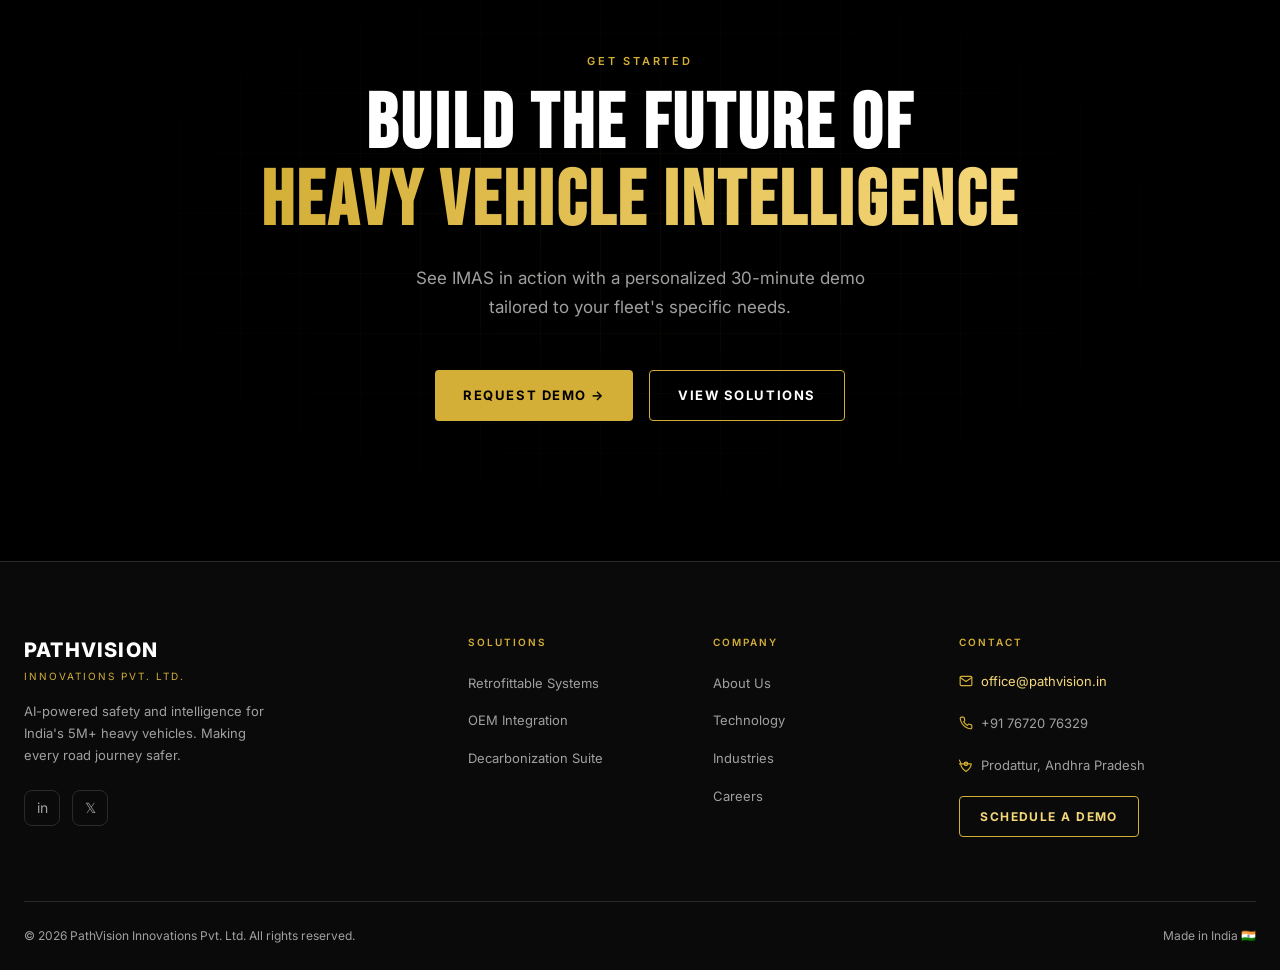
==== commit 2ef4ce03: "Add files via upload" ====
--- a/index.html
+++ b/index.html
@@ -1,358 +1,2353 @@
 <!DOCTYPE html>
 <html lang="en">
+
 <head>
-<meta charset="UTF-8">
-<meta name="viewport" content="width=device-width, initial-scale=1.0">
-<title>PathVision Innovations | Deep-Tech Mobility, AI & IoT Systems</title>
-<link rel="stylesheet" href="style.css">
-<link rel="stylesheet" href="https://cdnjs.cloudflare.com/ajax/libs/font-awesome/6.5.0/css/all.min.css">
-<script defer src="main.js"></script>
+  <meta charset="UTF-8" />
+  <meta name="viewport" content="width=device-width, initial-scale=1.0, maximum-scale=1.0, user-scalable=no" />
+  <title>PathVision Innovations — Intelligent Mobility Systems</title>
+
+  <link rel="preconnect" href="https://fonts.googleapis.com" />
+  <link rel="preconnect" href="https://fonts.gstatic.com" crossorigin />
+  <link
+    href="https://fonts.googleapis.com/css2?family=Bebas+Neue&family=Inter:wght@300;400;500;600;700;800;900&display=swap"
+    rel="stylesheet" />
+
+  <style>
+    /* ── RESET & BASE ── */
+    *,
+    *::before,
+    *::after {
+      box-sizing: border-box;
+      margin: 0;
+      padding: 0;
+    }
+
+    :root {
+      --bg: #000000;
+      --surface: #0A0A0A;
+      --card: #141414;
+      --border: #2A2A2A;
+      --gold: #D4AF37;
+      --gold-light: #F5D77A;
+      --white: #FFFFFF;
+      --muted: #A0A0A0;
+      --font-head: 'Bebas Neue', sans-serif;
+      --font-body: 'Inter', sans-serif;
+    }
+
+    html,
+    body {
+      width: 100%;
+      max-width: 100vw;
+      overflow-x: hidden;
+      scroll-behavior: smooth;
+    }
+
+    body {
+      background: var(--bg);
+      color: var(--white);
+      font-family: var(--font-body);
+      line-height: 1.6;
+      position: relative;
+    }
+
+    a {
+      text-decoration: none;
+      color: inherit;
+    }
+
+    ul {
+      list-style: none;
+    }
+
+    img {
+      display: block;
+      max-width: 100%;
+    }
+
+    /* ── SCROLLBAR ── */
+    ::-webkit-scrollbar {
+      width: 4px;
+    }
+
+    ::-webkit-scrollbar-track {
+      background: var(--bg);
+    }
+
+    ::-webkit-scrollbar-thumb {
+      background: var(--gold);
+      border-radius: 2px;
+    }
+
+    /* ── UTILITIES ── */
+    .container {
+      width: 100%;
+      max-width: 1280px;
+      margin: 0 auto;
+      padding: 0 24px;
+    }
+
+    .gold-text {
+      background: linear-gradient(90deg, var(--gold), var(--gold-light), var(--gold));
+      -webkit-background-clip: text;
+      -webkit-text-fill-color: transparent;
+      background-clip: text;
+      background-size: 200% auto;
+      animation: gold-shimmer 4s linear infinite;
+    }
+
+    @keyframes gold-shimmer {
+      0% {
+        background-position: 0% center;
+      }
+
+      100% {
+        background-position: 200% center;
+      }
+    }
+
+    .eyebrow {
+      font-size: 11px;
+      font-weight: 600;
+      letter-spacing: 0.25em;
+      text-transform: uppercase;
+      color: var(--gold);
+      display: flex;
+      align-items: center;
+      gap: 10px;
+      margin-bottom: 16px;
+    }
+
+    .eyebrow::before {
+      content: '';
+      display: block;
+      width: 32px;
+      height: 1px;
+      background: var(--gold);
+    }
+
+    .eyebrow.centered {
+      justify-content: center;
+    }
+
+    .eyebrow.centered::before {
+      display: none;
+    }
+
+    .section-title {
+      font-family: var(--font-head);
+      font-size: clamp(36px, 5vw, 60px);
+      letter-spacing: 0.04em;
+      line-height: 1.05;
+      margin-bottom: 16px;
+    }
+
+    .section-subtitle {
+      color: var(--muted);
+      font-size: 17px;
+      max-width: 560px;
+      line-height: 1.7;
+    }
+
+    .section-header {
+      margin-bottom: 64px;
+    }
+
+    .section-header.centered {
+      text-align: center;
+    }
+
+    .section-header.centered .section-subtitle {
+      margin-left: auto;
+      margin-right: auto;
+    }
+
+    /* ── BUTTONS ── */
+    .btn {
+      display: inline-flex;
+      align-items: center;
+      justify-content: center;
+      gap: 8px;
+      padding: 14px 28px;
+      font-family: var(--font-body);
+      font-size: 13px;
+      font-weight: 700;
+      letter-spacing: 0.12em;
+      text-transform: uppercase;
+      border-radius: 4px;
+      cursor: pointer;
+      transition: all 0.3s ease;
+      border: none;
+    }
+
+    .btn-primary {
+      background: var(--gold);
+      color: #000;
+    }
+
+    .btn-primary:hover {
+      background: var(--gold-light);
+      box-shadow: 0 0 30px rgba(212, 175, 55, 0.5);
+      transform: translateY(-1px);
+    }
+
+    .btn-outline {
+      background: transparent;
+      color: var(--white);
+      border: 1px solid var(--gold);
+    }
+
+    .btn-outline:hover {
+      background: var(--gold);
+      color: #000;
+      box-shadow: 0 0 30px rgba(212, 175, 55, 0.3);
+      transform: translateY(-1px);
+    }
+
+    /* ── CARDS ── */
+    .card {
+      background: var(--card);
+      border: 1px solid var(--border);
+      border-radius: 8px;
+      transition: border-color 0.3s ease, box-shadow 0.3s ease;
+    }
+
+    .card:hover {
+      border-color: var(--gold);
+      box-shadow: 0 0 24px rgba(212, 175, 55, 0.12);
+    }
+
+    /* ── STRICTLY GOLD SVGS ── */
+    .gold-svg {
+      width: 100%;
+      height: 100%;
+      stroke: var(--gold);
+      fill: none;
+      stroke-width: 2;
+      stroke-linecap: round;
+      stroke-linejoin: round;
+    }
+
+    /* ── ANIMATIONS ── */
+    .reveal {
+      opacity: 0;
+      transform: translateY(32px);
+      transition: opacity 0.7s ease, transform 0.7s ease;
+      min-width: 0;
+    }
+
+    .reveal.visible {
+      opacity: 1;
+      transform: translateY(0);
+    }
+
+    @keyframes fade-up {
+      from {
+        opacity: 0;
+        transform: translateY(24px);
+      }
+
+      to {
+        opacity: 1;
+        transform: translateY(0);
+      }
+    }
+
+    @keyframes float {
+
+      0%,
+      100% {
+        transform: translateY(0);
+      }
+
+      50% {
+        transform: translateY(-8px);
+      }
+    }
+
+    @keyframes dot-blink {
+
+      0%,
+      100% {
+        opacity: 1;
+        box-shadow: 0 0 6px var(--gold);
+      }
+
+      50% {
+        opacity: 0.2;
+        box-shadow: none;
+      }
+    }
+
+    @keyframes hud-pulse {
+
+      0%,
+      100% {
+        opacity: 0.7;
+      }
+
+      50% {
+        opacity: 1;
+      }
+    }
+
+    /* ══════════════════════════════════════
+       NAVBAR & MOBILE MENU
+    ══════════════════════════════════════ */
+    #navbar {
+      position: fixed;
+      top: 0;
+      left: 0;
+      right: 0;
+      z-index: 1000;
+      padding: 0 24px;
+      height: 70px;
+      display: flex;
+      align-items: center;
+      transition: background 0.4s ease, border-color 0.4s ease, backdrop-filter 0.4s ease;
+      border-bottom: 1px solid transparent;
+    }
+
+    #navbar.scrolled {
+      background: rgba(10, 10, 10, 0.95);
+      backdrop-filter: blur(12px);
+      border-bottom-color: var(--border);
+    }
+
+    .nav-inner {
+      max-width: 1280px;
+      margin: 0 auto;
+      width: 100%;
+      display: flex;
+      align-items: center;
+      justify-content: space-between;
+    }
+
+    .nav-logo {
+      display: flex;
+      align-items: center;
+      line-height: 1;
+      position: relative;
+      z-index: 1001;
+    }
+
+    .nav-logo-img {
+      height: 100px;
+      width: auto;
+      padding: 10px 0;
+    }
+
+    .nav-links {
+      display: flex;
+      align-items: center;
+      gap: 32px;
+    }
+
+    .nav-links li {
+      list-style: none;
+    }
+
+    .nav-links a {
+      font-size: 12px;
+      font-weight: 500;
+      letter-spacing: 0.1em;
+      text-transform: uppercase;
+      color: var(--muted);
+      transition: color 0.2s;
+    }
+
+    .nav-links>li>a:hover,
+    .nav-links>li>a.active {
+      color: var(--gold);
+    }
+
+    .dropdown {
+      position: relative;
+    }
+
+    .dropdown>a {
+      display: flex;
+      align-items: center;
+      gap: 6px;
+    }
+
+    .dropdown-menu {
+      position: absolute;
+      top: 100%;
+      left: 50%;
+      transform: translateX(-50%) translateY(15px);
+      background: rgba(10, 10, 10, 0.98);
+      backdrop-filter: blur(12px);
+      border: 1px solid var(--border);
+      border-radius: 8px;
+      padding: 16px 0;
+      min-width: 250px;
+      opacity: 0;
+      visibility: hidden;
+      transition: all 0.3s cubic-bezier(0.16, 1, 0.3, 1);
+      box-shadow: 0 10px 40px rgba(0, 0, 0, 0.8);
+      display: flex;
+      flex-direction: column;
+      z-index: 1002;
+    }
+
+    .dropdown:hover .dropdown-menu {
+      opacity: 1;
+      visibility: visible;
+      transform: translateX(-50%) translateY(0);
+    }
+
+    .dropdown-menu a {
+      display: block;
+      padding: 12px 24px;
+      font-size: 11px;
+      font-weight: 600;
+      letter-spacing: 0.12em;
+      color: var(--muted);
+      text-transform: uppercase;
+      white-space: nowrap;
+      transition: all 0.2s;
+    }
+
+    .dropdown-menu a:hover,
+    .dropdown-menu a.active {
+      color: var(--gold);
+      background: rgba(212, 175, 55, 0.05);
+      padding-left: 28px;
+    }
+
+    .nav-right {
+      display: flex;
+      align-items: center;
+      gap: 16px;
+      position: relative;
+      z-index: 1001;
+    }
+
+    .hamburger {
+      display: none;
+      flex-direction: column;
+      justify-content: space-between;
+      width: 28px;
+      height: 20px;
+      cursor: pointer;
+      background: transparent;
+      border: none;
+      padding: 0;
+      z-index: 9999;
+    }
+
+    .hamburger span {
+      display: block;
+      width: 100%;
+      height: 2px;
+      background-color: #FFFFFF;
+      border-radius: 2px;
+      transition: all 0.3s cubic-bezier(0.68, -0.55, 0.265, 1.55);
+      transform-origin: center;
+    }
+
+    .hamburger.active span:nth-child(1) {
+      transform: translateY(9px) rotate(45deg);
+      background-color: var(--gold);
+    }
+
+    .hamburger.active span:nth-child(2) {
+      opacity: 0;
+      transform: translateX(10px);
+    }
+
+    .hamburger.active span:nth-child(3) {
+      transform: translateY(-9px) rotate(-45deg);
+      background-color: var(--gold);
+    }
+
+    #mobile-menu {
+      position: fixed;
+      top: 0;
+      right: -100%;
+      width: 100%;
+      height: 100vh;
+      background: rgba(5, 5, 5, 0.98);
+      backdrop-filter: blur(20px);
+      z-index: 999;
+      display: flex;
+      flex-direction: column;
+      padding: 100px 40px 40px;
+      transition: right 0.5s cubic-bezier(0.77, 0, 0.175, 1);
+      overflow-y: auto;
+    }
+
+    #mobile-menu.open {
+      right: 0;
+    }
+
+    .mobile-nav-list {
+      display: flex;
+      flex-direction: column;
+      gap: 24px;
+      width: 100%;
+    }
+
+    .mobile-nav-list a,
+    .mobile-nav-list .mobile-acc-btn {
+      font-family: var(--font-head);
+      font-size: 36px;
+      letter-spacing: 0.08em;
+      color: var(--muted);
+      transition: color 0.2s;
+      text-decoration: none;
+      border: none;
+      background: none;
+      text-align: left;
+      width: 100%;
+      cursor: pointer;
+      padding: 0;
+    }
+
+    .mobile-nav-list a:hover,
+    .mobile-nav-list a.active,
+    .mobile-nav-list .mobile-acc-btn:hover {
+      color: var(--gold);
+    }
+
+    .mobile-dropdown-content {
+      max-height: 0;
+      overflow: hidden;
+      transition: max-height 0.4s ease;
+      display: flex;
+      flex-direction: column;
+      gap: 16px;
+      padding-left: 16px;
+      border-left: 2px solid var(--border);
+      margin-top: 8px;
+    }
+
+    .mobile-dropdown-content.expanded {
+      max-height: 250px;
+      margin-bottom: 12px;
+      border-color: rgba(212, 175, 55, 0.3);
+    }
+
+    .mobile-dropdown-content a {
+      font-family: var(--font-body);
+      font-size: 14px;
+      font-weight: 600;
+      letter-spacing: 0.1em;
+      text-transform: uppercase;
+      color: #888;
+      transition: color 0.2s, transform 0.2s;
+    }
+
+    /* ══════════════════════════════════════
+       HERO (RADAR DASHBOARD)
+    ══════════════════════════════════════ */
+    #hero {
+      position: relative;
+      padding: 140px 0 80px;
+      min-height: 100vh;
+      display: flex;
+      align-items: center;
+      overflow: hidden;
+      width: 100%;
+      border-bottom: 1px solid var(--border);
+    }
+
+    .hero-bg {
+      position: absolute;
+      inset: 0;
+      background: linear-gradient(to bottom, rgba(0, 0, 0, 0.3) 0%, rgba(0, 0, 0, 0.75) 60%, #000 100%), linear-gradient(135deg, #0a0a0a 0%, #111 50%, #0a0a0a 100%);
+      z-index: 0;
+    }
+
+    .hero-grid {
+      position: absolute;
+      inset: 0;
+      background-image: linear-gradient(rgba(212, 175, 55, 0.06) 1px, transparent 1px), linear-gradient(90deg, rgba(212, 175, 55, 0.06) 1px, transparent 1px);
+      background-size: 60px 60px;
+      mask-image: radial-gradient(ellipse 80% 70% at 50% 50%, black 40%, transparent 100%);
+      z-index: 1;
+    }
+
+    .hero-inner {
+      display: grid;
+      grid-template-columns: 1.1fr 0.9fr;
+      gap: 64px;
+      align-items: center;
+      position: relative;
+      z-index: 2;
+      width: 100%;
+    }
+
+    .hero-content {
+      position: relative;
+    }
+
+    .hero-badge {
+      display: inline-flex;
+      align-items: center;
+      gap: 8px;
+      border: 1px solid rgba(212, 175, 55, 0.4);
+      background: rgba(212, 175, 55, 0.06);
+      padding: 8px 16px;
+      border-radius: 100px;
+      font-size: 12px;
+      font-weight: 500;
+      letter-spacing: 0.1em;
+      color: var(--gold-light);
+      margin-bottom: 24px;
+      animation: fade-up 0.8s ease forwards;
+    }
+
+    .hero-badge .dot {
+      width: 7px;
+      height: 7px;
+      background: var(--gold);
+      border-radius: 50%;
+      animation: dot-blink 1.5s ease infinite;
+      box-shadow: 0 0 6px var(--gold);
+    }
+
+    .hero-headline {
+      font-family: var(--font-head);
+      font-size: clamp(52px, 8vw, 110px);
+      line-height: 0.95;
+      letter-spacing: 0.03em;
+      margin-bottom: 24px;
+      animation: fade-up 0.8s ease 0.15s both;
+    }
+
+    .hero-headline .line1 {
+      display: block;
+      color: var(--white);
+    }
+
+    .hero-headline .line2 {
+      display: block;
+    }
+
+    .hero-sub {
+      font-size: 17px;
+      color: var(--muted);
+      max-width: 520px;
+      line-height: 1.75;
+      margin-bottom: 40px;
+      animation: fade-up 0.8s ease 0.3s both;
+    }
+
+    .hero-buttons {
+      display: flex;
+      gap: 16px;
+      flex-wrap: wrap;
+      animation: fade-up 0.8s ease 0.45s both;
+    }
+
+    /* Interactive Radar Dashboard */
+    .hero-visual-container {
+      position: relative;
+      perspective: 1000px;
+      animation: fade-up 0.8s ease 0.5s both;
+      width: 100%;
+      display: flex;
+      justify-content: center;
+    }
+
+    .interactive-dashboard {
+      position: relative;
+      width: 100%;
+      max-width: 480px;
+      aspect-ratio: 1;
+      transform-style: preserve-3d;
+      transition: transform 0.1s ease-out;
+    }
+
+    .radar-circle {
+      position: absolute;
+      top: 50%;
+      left: 50%;
+      transform: translate(-50%, -50%);
+      width: 80%;
+      height: 80%;
+      border-radius: 50%;
+      border: 1px solid rgba(212, 175, 55, 0.3);
+      background: radial-gradient(circle, rgba(212, 175, 55, 0.05) 0%, transparent 60%);
+      box-shadow: 0 0 40px rgba(212, 175, 55, 0.1) inset;
+      overflow: hidden;
+      z-index: 1;
+    }
+
+    .radar-circle::before {
+      content: '';
+      position: absolute;
+      top: 50%;
+      left: 50%;
+      transform: translate(-50%, -50%);
+      width: 50%;
+      height: 50%;
+      border-radius: 50%;
+      border: 1px dashed rgba(212, 175, 55, 0.2);
+    }
+
+    .radar-circle::after {
+      content: '';
+      position: absolute;
+      top: 50%;
+      left: 50%;
+      transform: translate(-50%, -50%);
+      width: 2px;
+      height: 100%;
+      background: rgba(212, 175, 55, 0.1);
+    }
+
+    .radar-crosshair {
+      position: absolute;
+      top: 50%;
+      left: 50%;
+      transform: translate(-50%, -50%);
+      width: 100%;
+      height: 2px;
+      background: rgba(212, 175, 55, 0.1);
+    }
+
+    .radar-sweep {
+      position: absolute;
+      top: 50%;
+      left: 50%;
+      width: 50%;
+      height: 50%;
+      background: conic-gradient(from 0deg, rgba(212, 175, 55, 0.4) 0deg, transparent 60deg);
+      transform-origin: 0% 0%;
+      animation: sweep 4s linear infinite;
+      z-index: 2;
+    }
+
+    @keyframes sweep {
+      from {
+        transform: rotate(0deg);
+      }
+
+      to {
+        transform: rotate(360deg);
+      }
+    }
+
+    /* Radar Blips - Gold */
+    .radar-blip {
+      position: absolute;
+      width: 6px;
+      height: 6px;
+      background: var(--gold);
+      border-radius: 50%;
+      box-shadow: 0 0 10px var(--gold);
+      z-index: 3;
+      animation: blip 4s infinite;
+    }
+
+    @keyframes blip {
+
+      0%,
+      10% {
+        opacity: 1;
+        transform: scale(1.5);
+      }
+
+      20%,
+      100% {
+        opacity: 0.3;
+        transform: scale(1);
+      }
+    }
+
+    .blip1 {
+      top: 30%;
+      left: 60%;
+      animation-delay: 0.5s;
+    }
+
+    .blip2 {
+      top: 70%;
+      left: 40%;
+      animation-delay: 2.5s;
+    }
+
+    .blip3 {
+      top: 45%;
+      left: 25%;
+      animation-delay: 3.2s;
+    }
+
+    /* Floating HUD cards */
+    .hud-card {
+      position: absolute;
+      background: rgba(10, 10, 10, 0.85);
+      backdrop-filter: blur(8px);
+      border: 1px solid rgba(212, 175, 55, 0.25);
+      border-radius: 8px;
+      padding: 12px 16px;
+      font-size: 10px;
+      font-weight: 500;
+      letter-spacing: 0.08em;
+      color: var(--muted);
+      z-index: 4;
+      transform: translateZ(30px);
+      animation: float 4s ease-in-out infinite;
+      white-space: nowrap;
+    }
+
+    .hud-card .hud-value {
+      font-family: var(--font-head);
+      font-size: 24px;
+      color: var(--gold);
+      display: block;
+      letter-spacing: 0.05em;
+      line-height: 1;
+      margin-bottom: 2px;
+    }
+
+    .hud-1 {
+      top: 5%;
+      right: 5%;
+      animation-delay: 0s;
+    }
+
+    .hud-2 {
+      bottom: 10%;
+      left: 5%;
+      animation-delay: 1.5s;
+    }
+
+    .hud-3 {
+      top: 60%;
+      right: 5%;
+      animation-delay: 0.7s;
+    }
+
+    .hero-hud-bottom {
+      position: absolute;
+      bottom: 40px;
+      left: 24px;
+      display: flex;
+      align-items: center;
+      gap: 10px;
+      font-size: 11px;
+      font-weight: 500;
+      letter-spacing: 0.12em;
+      text-transform: uppercase;
+      color: var(--gold);
+      animation: hud-pulse 3s ease infinite;
+      z-index: 3;
+    }
+
+    .hero-hud-bottom .hud-dot {
+      width: 8px;
+      height: 8px;
+      background: var(--gold);
+      border-radius: 50%;
+      box-shadow: 0 0 8px var(--gold);
+      animation: dot-blink 1.2s ease infinite;
+    }
+
+    /* ══════════════════════════════════════
+       IMAS PLATFORM SECTION
+    ══════════════════════════════════════ */
+    .section-block {
+      padding: 120px 0;
+      border-bottom: 1px solid var(--border);
+    }
+
+    .surface-bg {
+      background: var(--surface);
+    }
+
+    .imas-inner {
+      display: grid;
+      grid-template-columns: 1fr 1fr;
+      gap: 80px;
+      align-items: center;
+    }
+
+    .imas-left p {
+      color: var(--muted);
+      font-size: 16px;
+      line-height: 1.8;
+      margin-bottom: 20px;
+    }
+
+    .imas-features {
+      display: flex;
+      flex-direction: column;
+      gap: 16px;
+    }
+
+    .feature-row {
+      display: flex;
+      align-items: flex-start;
+      gap: 16px;
+      padding: 20px;
+      background: var(--card);
+      border: 1px solid var(--border);
+      border-radius: 8px;
+      transition: all 0.3s;
+      position: relative;
+      overflow: hidden;
+    }
+
+    .feature-row::before {
+      content: '';
+      position: absolute;
+      left: 0;
+      top: 0;
+      width: 3px;
+      height: 100%;
+      background: var(--gold);
+      transform: scaleY(0);
+      transition: transform 0.3s;
+    }
+
+    .feature-row:hover {
+      border-color: rgba(212, 175, 55, 0.4);
+      box-shadow: 0 0 20px rgba(212, 175, 55, 0.08);
+      transform: translateX(5px);
+    }
+
+    .feature-row:hover::before {
+      transform: scaleY(1);
+    }
+
+    .feature-row .icon {
+      width: 44px;
+      height: 44px;
+      border-radius: 8px;
+      background: rgba(212, 175, 55, 0.1);
+      border: 1px solid rgba(212, 175, 55, 0.2);
+      display: flex;
+      align-items: center;
+      justify-content: center;
+      flex-shrink: 0;
+      transition: transform 0.3s;
+    }
+
+    .feature-row .icon svg {
+      width: 22px;
+      height: 22px;
+    }
+
+    .feature-row:hover .icon {
+      transform: scale(1.1);
+      background: rgba(212, 175, 55, 0.2);
+    }
+
+    .feature-row .feat-title {
+      font-size: 15px;
+      font-weight: 600;
+      color: var(--white);
+      margin-bottom: 4px;
+    }
+
+    .feature-row .feat-desc {
+      font-size: 13px;
+      color: var(--muted);
+    }
+
+    /* ══════════════════════════════════════
+       SOLUTIONS GRID
+    ══════════════════════════════════════ */
+    .solutions-grid {
+      display: grid;
+      grid-template-columns: repeat(3, 1fr);
+      gap: 24px;
+    }
+
+    .solution-card {
+      padding: 36px 28px;
+      position: relative;
+      overflow: hidden;
+    }
+
+    .solution-card::before {
+      content: '';
+      position: absolute;
+      top: 0;
+      left: 0;
+      right: 0;
+      height: 2px;
+      background: linear-gradient(90deg, transparent, var(--gold), transparent);
+      opacity: 0;
+      transition: opacity 0.3s;
+    }
+
+    .solution-card:hover::before {
+      opacity: 1;
+    }
+
+    .solution-number {
+      font-size: 11px;
+      font-weight: 600;
+      letter-spacing: 0.2em;
+      color: var(--gold);
+      opacity: 0.6;
+      margin-bottom: 20px;
+    }
+
+    .solution-icon {
+      width: 56px;
+      height: 56px;
+      background: rgba(212, 175, 55, 0.1);
+      border: 1px solid rgba(212, 175, 55, 0.2);
+      border-radius: 10px;
+      display: flex;
+      align-items: center;
+      justify-content: center;
+      margin-bottom: 20px;
+      transition: transform 0.3s;
+    }
+
+    .solution-card:hover .solution-icon {
+      transform: scale(1.1);
+      background: rgba(212, 175, 55, 0.2);
+    }
+
+    .solution-icon svg {
+      width: 28px;
+      height: 28px;
+    }
+
+    .solution-card h3 {
+      font-family: var(--font-head);
+      font-size: 24px;
+      letter-spacing: 0.04em;
+      margin-bottom: 12px;
+    }
+
+    .solution-card p {
+      font-size: 14px;
+      color: var(--muted);
+      line-height: 1.7;
+      margin-bottom: 24px;
+    }
+
+    .solution-bullets {
+      margin-bottom: 28px;
+    }
+
+    .solution-bullets li {
+      font-size: 13px;
+      color: var(--muted);
+      padding: 6px 0;
+      border-bottom: 1px solid rgba(255, 255, 255, 0.04);
+      display: flex;
+      align-items: center;
+      gap: 10px;
+    }
+
+    .solution-bullets li::before {
+      content: '✦';
+      color: var(--gold);
+      font-size: 10px;
+      flex-shrink: 0;
+    }
+
+    .learn-more {
+      font-size: 13px;
+      font-weight: 600;
+      letter-spacing: 0.1em;
+      text-transform: uppercase;
+      color: var(--gold);
+      display: inline-flex;
+      align-items: center;
+      gap: 6px;
+      transition: gap 0.2s;
+    }
+
+    .learn-more:hover {
+      gap: 12px;
+    }
+
+    /* ══════════════════════════════════════
+       TECHNOLOGY GRID
+    ══════════════════════════════════════ */
+    .tech-grid {
+      display: grid;
+      grid-template-columns: repeat(4, 1fr);
+      gap: 20px;
+    }
+
+    .tech-tile {
+      padding: 36px 24px;
+      text-align: center;
+      transition: all 0.3s;
+    }
+
+    .tech-tile:hover {
+      border-color: var(--gold);
+      box-shadow: 0 0 24px rgba(212, 175, 55, 0.1);
+      transform: translateY(-4px);
+    }
+
+    .tech-tile .tile-icon {
+      width: 48px;
+      height: 48px;
+      margin: 0 auto 20px;
+      display: block;
+      animation: float 4s ease infinite;
+    }
+
+    .tech-tile:nth-child(2) .tile-icon {
+      animation-delay: 0.5s;
+    }
+
+    .tech-tile:nth-child(3) .tile-icon {
+      animation-delay: 1s;
+    }
+
+    .tech-tile:nth-child(4) .tile-icon {
+      animation-delay: 1.5s;
+    }
+
+    .tech-tile h3 {
+      font-family: var(--font-head);
+      font-size: 20px;
+      letter-spacing: 0.05em;
+      margin-bottom: 10px;
+    }
+
+    .tech-tile p {
+      font-size: 13px;
+      color: var(--muted);
+      line-height: 1.7;
+    }
+
+    /* ══════════════════════════════════════
+       INDUSTRIES GRID
+    ══════════════════════════════════════ */
+    .industries-grid {
+      display: grid;
+      grid-template-columns: repeat(3, 1fr);
+      gap: 24px;
+    }
+
+    .industry-card {
+      padding: 40px 30px;
+      position: relative;
+      overflow: hidden;
+    }
+
+    .industry-card .ind-tag {
+      font-size: 10px;
+      font-weight: 600;
+      letter-spacing: 0.2em;
+      text-transform: uppercase;
+      color: var(--gold);
+      margin-bottom: 16px;
+      display: block;
+    }
+
+    .industry-card h3 {
+      font-family: var(--font-head);
+      font-size: 26px;
+      letter-spacing: 0.04em;
+      margin-bottom: 14px;
+    }
+
+    .industry-card p {
+      font-size: 14px;
+      color: var(--muted);
+      line-height: 1.7;
+      margin-bottom: 24px;
+    }
+
+    .industry-card .stat-pill {
+      display: inline-flex;
+      align-items: center;
+      gap: 8px;
+      background: rgba(212, 175, 55, 0.08);
+      border: 1px solid rgba(212, 175, 55, 0.2);
+      padding: 8px 14px;
+      border-radius: 100px;
+      font-size: 12px;
+      color: var(--gold-light);
+      font-weight: 500;
+    }
+
+    /* ══════════════════════════════════════
+       IMPACT STATS
+    ══════════════════════════════════════ */
+    .stats-container {
+      position: relative;
+    }
+
+    .stats-container::before {
+      content: '';
+      position: absolute;
+      top: -150px;
+      left: 50%;
+      transform: translateX(-50%);
+      width: 800px;
+      height: 800px;
+      background: radial-gradient(circle, rgba(212, 175, 55, 0.04) 0%, transparent 70%);
+      pointer-events: none;
+    }
+
+    .stats-grid {
+      display: grid;
+      grid-template-columns: repeat(3, 1fr);
+      gap: 2px;
+      background: var(--border);
+      border: 1px solid var(--border);
+      border-radius: 12px;
+      overflow: hidden;
+      position: relative;
+      z-index: 2;
+    }
+
+    .stat-block {
+      background: var(--surface);
+      padding: 52px 40px;
+      text-align: center;
+      position: relative;
+      transition: background 0.3s;
+    }
+
+    .stat-block:hover {
+      background: var(--card);
+    }
+
+    .stat-number {
+      font-family: var(--font-head);
+      font-size: clamp(48px, 6vw, 72px);
+      line-height: 1;
+      letter-spacing: 0.02em;
+      margin-bottom: 8px;
+      display: block;
+    }
+
+    .stat-label {
+      font-size: 12px;
+      font-weight: 500;
+      letter-spacing: 0.15em;
+      text-transform: uppercase;
+      color: var(--muted);
+    }
+
+    /* ══════════════════════════════════════
+       COMPANY SECTION
+    ══════════════════════════════════════ */
+    .company-inner {
+      display: grid;
+      grid-template-columns: 1fr 1fr;
+      gap: 80px;
+      align-items: center;
+    }
+
+    .company-left p {
+      color: var(--muted);
+      font-size: 16px;
+      line-height: 1.8;
+      margin-bottom: 20px;
+    }
+
+    .company-facts {
+      display: flex;
+      flex-wrap: wrap;
+      gap: 12px;
+      margin-top: 40px;
+    }
+
+    .fact-chip {
+      display: inline-flex;
+      align-items: center;
+      padding: 10px 18px;
+      border: 1px solid rgba(212, 175, 55, 0.3);
+      border-radius: 100px;
+      font-size: 13px;
+      font-weight: 500;
+      color: var(--gold-light);
+      background: rgba(212, 175, 55, 0.05);
+      transition: all 0.2s;
+    }
+
+    .fact-chip:hover {
+      background: rgba(212, 175, 55, 0.12);
+      border-color: var(--gold);
+    }
+
+    .company-visual {
+      perspective: 1000px;
+    }
+
+    .company-card-big {
+      background: var(--card);
+      border: 1px solid var(--border);
+      border-radius: 16px;
+      padding: 48px 40px;
+      position: relative;
+      overflow: hidden;
+      transform-style: preserve-3d;
+      transition: transform 0.1s ease-out, box-shadow 0.3s ease;
+      box-shadow: 0 20px 40px -10px rgba(0, 0, 0, 0.8);
+    }
+
+    .company-card-big::before {
+      content: '';
+      position: absolute;
+      top: 0;
+      left: 0;
+      right: 0;
+      height: 2px;
+      background: linear-gradient(90deg, transparent, var(--gold), transparent);
+    }
+
+    .company-card-big .big-number {
+      font-family: var(--font-head);
+      font-size: 100px;
+      line-height: 1;
+      letter-spacing: -0.02em;
+      margin-bottom: 12px;
+      transform: translateZ(30px);
+      display: block;
+    }
+
+    .company-card-big .big-label {
+      font-size: 13px;
+      font-weight: 500;
+      letter-spacing: 0.15em;
+      text-transform: uppercase;
+      color: var(--muted);
+      margin-bottom: 32px;
+      transform: translateZ(20px);
+      display: block;
+    }
+
+    .mini-stats {
+      display: grid;
+      grid-template-columns: 1fr 1fr;
+      gap: 16px;
+      transform: translateZ(40px);
+    }
+
+    .mini-stat {
+      background: rgba(0, 0, 0, 0.4);
+      border: 1px solid var(--border);
+      border-radius: 8px;
+      padding: 18px;
+    }
+
+    .mini-stat .val {
+      font-family: var(--font-head);
+      font-size: 28px;
+      color: var(--gold);
+      display: block;
+    }
+
+    .mini-stat .lbl {
+      font-size: 11px;
+      color: var(--muted);
+      letter-spacing: 0.08em;
+    }
+
+    /* ══════════════════════════════════════
+       CAREERS & FINAL CTA
+    ══════════════════════════════════════ */
+    .careers-card {
+      border: 1px solid rgba(212, 175, 55, 0.25);
+      background: linear-gradient(135deg, rgba(212, 175, 55, 0.04) 0%, transparent 60%);
+      border-radius: 16px;
+      padding: 64px;
+      text-align: center;
+      position: relative;
+      overflow: hidden;
+    }
+
+    .careers-card::before {
+      content: '"';
+      position: absolute;
+      top: -40px;
+      left: 40px;
+      font-family: var(--font-head);
+      font-size: 240px;
+      color: rgba(212, 175, 55, 0.04);
+      line-height: 1;
+      pointer-events: none;
+    }
+
+    .careers-card h2 {
+      font-family: var(--font-head);
+      font-size: clamp(28px, 4vw, 48px);
+      letter-spacing: 0.04em;
+      margin-bottom: 16px;
+      max-width: 700px;
+      margin-left: auto;
+      margin-right: auto;
+    }
+
+    .careers-card p {
+      color: var(--muted);
+      font-size: 16px;
+      max-width: 480px;
+      margin: 0 auto 36px;
+      line-height: 1.7;
+    }
+
+    #cta-final {
+      padding: 140px 0;
+      border-top: 1px solid var(--border);
+      position: relative;
+      overflow: hidden;
+      text-align: center;
+    }
+
+    #cta-final .bg-grid {
+      position: absolute;
+      inset: 0;
+      background-image: linear-gradient(rgba(212, 175, 55, 0.05) 1px, transparent 1px), linear-gradient(90deg, rgba(212, 175, 55, 0.05) 1px, transparent 1px);
+      background-size: 60px 60px;
+    }
+
+    #cta-final .bg-radial {
+      position: absolute;
+      inset: 0;
+      background: radial-gradient(ellipse 60% 60% at 50% 50%, rgba(0, 0, 0, 0) 0%, #000 80%);
+    }
+
+    .cta-final-inner {
+      position: relative;
+      z-index: 2;
+    }
+
+    .cta-final-inner h2 {
+      font-family: var(--font-head);
+      font-size: clamp(40px, 6vw, 88px);
+      letter-spacing: 0.04em;
+      line-height: 1;
+      margin-bottom: 24px;
+      max-width: 900px;
+      margin-left: auto;
+      margin-right: auto;
+    }
+
+    .cta-final-inner p {
+      color: var(--muted);
+      font-size: 17px;
+      max-width: 480px;
+      margin: 0 auto 48px;
+      line-height: 1.7;
+    }
+
+    .cta-buttons {
+      display: flex;
+      gap: 16px;
+      justify-content: center;
+      flex-wrap: wrap;
+    }
+
+    /* ══════════════════════════════════════
+       FOOTER
+    ══════════════════════════════════════ */
+    footer {
+      background: var(--surface);
+      border-top: 1px solid var(--border);
+      padding: 72px 0 0;
+    }
+
+    .footer-grid {
+      display: grid;
+      grid-template-columns: 2fr 1fr 1fr 1.5fr;
+      gap: 48px;
+      margin-bottom: 64px;
+    }
+
+    .footer-brand .brand {
+      font-size: 20px;
+      font-weight: 800;
+      letter-spacing: 0.06em;
+    }
+
+    .footer-brand .sub {
+      font-size: 10px;
+      letter-spacing: 0.2em;
+      color: var(--gold);
+      margin-top: 2px;
+      margin-bottom: 16px;
+    }
+
+    .footer-brand p {
+      font-size: 13px;
+      color: var(--muted);
+      line-height: 1.7;
+      max-width: 260px;
+      margin-bottom: 24px;
+    }
+
+    .social-links {
+      display: flex;
+      gap: 12px;
+    }
+
+    .social-link {
+      width: 36px;
+      height: 36px;
+      border: 1px solid var(--border);
+      border-radius: 8px;
+      display: flex;
+      align-items: center;
+      justify-content: center;
+      font-size: 14px;
+      color: var(--muted);
+      transition: all 0.2s;
+    }
+
+    .social-link:hover {
+      border-color: var(--gold);
+      color: var(--gold);
+    }
+
+    .footer-col h4 {
+      font-size: 10px;
+      font-weight: 600;
+      letter-spacing: 0.2em;
+      text-transform: uppercase;
+      color: var(--gold);
+      margin-bottom: 20px;
+    }
+
+    .footer-col ul li {
+      margin-bottom: 12px;
+    }
+
+    .footer-col ul li a {
+      font-size: 13px;
+      color: var(--muted);
+      transition: color 0.2s;
+    }
+
+    .footer-col ul li a:hover {
+      color: var(--white);
+    }
+
+    .footer-contact p {
+      font-size: 13px;
+      color: var(--muted);
+      line-height: 1.7;
+      margin-bottom: 20px;
+    }
+
+    .footer-contact a {
+      color: var(--gold-light);
+    }
+
+    .footer-bottom {
+      border-top: 1px solid var(--border);
+      padding: 24px 0;
+      display: flex;
+      justify-content: space-between;
+      align-items: center;
+    }
+
+    .footer-bottom p {
+      font-size: 12px;
+      color: var(--muted);
+    }
+
+    /* ══════════════════════════════════════
+       RESPONSIVE DESIGN
+    ══════════════════════════════════════ */
+    @media (max-width: 1024px) {
+
+      .nav-links,
+      .nav-right .btn {
+        display: none !important;
+      }
+
+      .hamburger {
+        display: flex !important;
+      }
+
+      .hero-inner {
+        grid-template-columns: 1fr;
+        gap: 40px;
+        text-align: center;
+        padding-top: 20px;
+      }
+
+      .hero-sub {
+        margin-left: auto;
+        margin-right: auto;
+      }
+
+      .hero-buttons {
+        justify-content: center;
+      }
+
+      .hero-visual-container {
+        max-width: 320px;
+        margin: 0 auto;
+        margin-top: 20px;
+      }
+
+      .tech-grid {
+        grid-template-columns: repeat(2, 1fr);
+      }
+
+      .footer-grid {
+        grid-template-columns: 1fr 1fr;
+      }
+    }
+
+    @media (max-width: 768px) {
+
+      .imas-inner,
+      .company-inner {
+        grid-template-columns: 1fr;
+        gap: 48px;
+      }
+
+      .solutions-grid,
+      .industries-grid {
+        grid-template-columns: 1fr;
+      }
+
+      .stats-grid {
+        grid-template-columns: repeat(2, 1fr);
+      }
+
+      .careers-card {
+        padding: 40px 24px;
+      }
+
+      .footer-grid {
+        grid-template-columns: 1fr;
+        gap: 32px;
+      }
+
+      .footer-bottom {
+        flex-direction: column;
+        gap: 12px;
+        text-align: center;
+      }
+
+      .hud-card {
+        transform: translateZ(0) !important;
+      }
+
+      .hud-1 {
+        right: 5%;
+        top: 5%;
+      }
+
+      .hud-2 {
+        left: 5%;
+        bottom: 5%;
+      }
+
+      .hud-3 {
+        right: 5%;
+        top: 50%;
+      }
+    }
+
+    @media (max-width: 480px) {
+      .nav-logo-img {
+        height: 100px;
+      }
+
+      .hero-headline {
+        font-size: 48px;
+      }
+
+      .stats-grid {
+        grid-template-columns: 1fr;
+      }
+
+      .tech-grid {
+        grid-template-columns: 1fr;
+      }
+
+      .hero-buttons {
+        flex-direction: column;
+        width: 100%;
+      }
+
+      .hero-buttons .btn {
+        width: 100%;
+      }
+
+      .cta-buttons {
+        flex-direction: column;
+        align-items: center;
+      }
+
+      .mini-stats {
+        grid-template-columns: 1fr;
+      }
+
+      .hud-card {
+        display: none;
+      }
+    }
+  </style>
 </head>
 
 <body>
 
-<!-- ================= NAVBAR ================= -->
-<header class="navbar">
-  <div class="container">
-    <div class="logo">
-      <a href="index.html">
-        <img src="assets/logo.jpg" alt="PathVision Logo">
+  <nav id="navbar">
+    <div class="nav-inner">
+      <a href="index.html" class="nav-logo">
+        <img src="logo.png" alt="PathVision Logo" class="nav-logo-img" />
       </a>
-    </div>
-    <nav>
-      <ul>
+
+      <ul class="nav-links">
         <li><a href="index.html" class="active">Home</a></li>
-        <li><a href="about.html">About</a></li>
-        <li><a href="verticals.html">Verticals</a></li>
-        <li><a href="projects.html">Projects</a></li>
-        <li><a href="research.html">Research</a></li>
+        <li><a href="company.html">Company</a></li>
+        <li class="dropdown">
+          <a>Solutions <span style="font-size: 9px; margin-left:2px;">▼</span></a>
+          <ul class="dropdown-menu">
+            <li><a href="retrofittable.html">01 — Retrofittable Systems</a></li>
+            <li><a href="oem.html">02 — OEM Integration</a></li>
+            <li><a href="decarbonization.html">03 — Decarbonization Suite</a></li>
+          </ul>
+        </li>
+        <li><a href="technology.html">Technology</a></li>
+        <li><a href="industries.html">Industries</a></li>
+        <li><a href="impact.html">Impact</a></li>
+        <li><a href="careers.html">Careers</a></li>
         <li><a href="contact.html">Contact</a></li>
       </ul>
-    </nav>
-  </div>
-</header>
-
-<!-- ================= HERO ================= -->
-<section class="hero">
-  <div class="hero-content">
-    <h1 class="fade-up">
-      Building Custom AI & Intelligent Mobility Systems for Real-World Deployment
-    </h1>
-
-    <p class="fade-up delay">
-      From Assistive Mobility to Agri-Tech Intelligence — We Engineer Hardware, AI & IoT as One Integrated System.
-    </p>
-
-    <div class="hero-buttons fade-up delay-2">
-      <a href="verticals.html" class="btn primary">Explore Verticals</a>
-      <a href="projects.html" class="btn secondary">View Projects</a>
+
+      <div class="nav-right">
+        <a href="contact.html" class="btn btn-primary" style="padding:10px 20px;font-size:12px;">Request Demo</a>
+        <button class="hamburger" id="hamburger" aria-label="Toggle menu">
+          <span></span><span></span><span></span>
+        </button>
+      </div>
+    </div>
+  </nav>
+
+  <div id="mobile-menu" role="dialog" aria-modal="true">
+    <div class="mobile-nav-list">
+      <a href="index.html" class="active" style="color:var(--gold);">Home</a>
+      <a href="company.html">Company</a>
+
+      <div>
+        <button class="mobile-acc-btn" id="mobile-solutions-btn">
+          Solutions <span class="mobile-acc-icon">▼</span>
+        </button>
+        <div class="mobile-dropdown-content" id="mobile-solutions-content">
+          <a href="retrofittable.html">01 — Retrofittable</a>
+          <a href="oem.html">02 — OEM Integration</a>
+          <a href="decarbonization.html">03 — Decarbonization</a>
+        </div>
+      </div>
+
+      <a href="technology.html">Technology</a>
+      <a href="industries.html">Industries</a>
+      <a href="impact.html">Impact</a>
+      <a href="careers.html">Careers</a>
+      <a href="contact.html">Contact</a>
+      <a href="contact.html" class="btn btn-primary"
+        style="margin-top:16px; width: 100%; justify-content:center;">Request Demo</a>
     </div>
   </div>
-</section>
-
-<!-- ================= WHAT WE BUILD ================= -->
-<section class="section">
-  <div class="container">
-    <div class="section-header">
-      <h2 class="fade-up">What We Build</h2>
-      <p class="fade-up delay">
-        Integrated intelligent systems engineered across hardware, AI and deployment ecosystems.
-      </p>
-    </div>
-
-    <div class="grid-3">
-
-      <div class="card fade-in">
-        <h3>Mobility Intelligence</h3>
-        <p>Assistive and intelligent mobility platforms designed for safety, autonomy and accessibility.</p>
-      </div>
-
-      <div class="card fade-in delay-2">
-        <h3>AI Architecture</h3>
-        <p>Custom machine learning models, optimized pipelines and domain-specific intelligence systems.</p>
-      </div>
-
-      <div class="card fade-in delay-3">
-        <h3>IoT & Embedded Systems</h3>
-        <p>Custom hardware integration, sensor ecosystems and edge intelligence platforms.</p>
-      </div>
-
-    </div>
-  </div>
-</section>
-
-<!-- ================= DIFFERENTIATOR ================= -->
-<section class="section alt-bg">
-  <div class="container">
-    <div class="section-header">
-      <h2 class="fade-up">Why PathVision Is Different</h2>
-    </div>
-
-    <div class="grid-3">
-
-      <div class="card fade-in">
-        <h3>Hardware + AI Together</h3>
-        <p>We design custom PCB systems integrated directly with AI architectures — not separate layers stitched later.</p>
-      </div>
-
-      <div class="card fade-in delay">
-        <h3>Domain-Specific Models</h3>
-        <p>Our intelligence systems are engineered for specific real-world use cases, not generic frameworks.</p>
-      </div>
-
-      <div class="card fade-in delay-2">
-        <h3>Deployment First Approach</h3>
-        <p>Every system is built with scalability, field validation and operational sustainability in mind.</p>
-      </div>
-
-    </div>
-  </div>
-</section>
-
-<!-- ================= FEATURED PROJECTS ================= -->
-<section class="section">
-  <div class="container">
-    <div class="section-header">
-      <h2 class="fade-up">Featured Projects</h2>
-    </div>
-
-    <div class="grid-3">
-
-      <div class="project-card fade-in">
-        <h3>IMAS</h3>
-        <p>Intelligent Mobility Assistance System integrating AI vision with custom hardware.</p>
-        <a href="projects.html" class="link-btn">Learn More →</a>
-      </div>
-
-      <div class="project-card fade-in delay">
-        <h3>AgriPulse</h3>
-        <p>AI-powered farmer support ecosystem combining IoT sensors and predictive analytics.</p>
-        <a href="projects.html" class="link-btn">Learn More →</a>
-      </div>
-
-      <div class="project-card fade-in delay-2">
-        <h3>Cargo Intelligence</h3>
-        <p>Real-time cargo monitoring system detecting anomalies and environmental risks.</p>
-        <a href="projects.html" class="link-btn">Learn More →</a>
-      </div>
-
-    </div>
-  </div>
-</section>
-
-<!-- ================= IMPACT METRICS ================= -->
-<section class="metrics section alt-bg">
-  <div class="container grid-row">
-
-    <div class="metric fade-up">
-      <h2>10+</h2>
-      <p>Prototype Iterations</p>
-    </div>
-
-    <div class="metric fade-up delay">
-      <h2>5+</h2>
-      <p>Custom AI Modules</p>
-    </div>
-
-    <div class="metric fade-up delay-2">
-      <h2>3+</h2>
-      <p>Deployment Domains</p>
-    </div>
-
-    <div class="metric fade-up delay-3">
-      <h2>1</h2>
-      <p>National Innovation Recognition</p>
-    </div>
-
-  </div>
-</section>
-
-<!-- ================= ACHIEVEMENTS ================= -->
-<section id="achievements" class="achievements-section">
-  <div class="container">
-
-    <div class="section-header text-center">
-      <h2>Achievements and Outreach</h2>
-      <p>Recognition. Validation. Execution.</p>
-    </div>
-
-    <div class="achievements-grid">
-
-      <!-- Achievement 1 -->
-      <div class="achievement-card"
-           data-title="Best Viability Award for IMAS"
-           data-subtitle="National Mobility Summit"
-           data-description="Honored for groundbreaking research in AI-powered transportation systems."
-           data-image="assets/CII_Competition.jpeg">
-
-        <img src="assets/CII_Competition.jpeg" alt="Innovation Award">
-        <div class="achievement-overlay">
-          <h4>Best Viability Award for IMAS</h4>
+
+  <main>
+    <section id="hero">
+      <div class="hero-bg"></div>
+      <div class="hero-grid"></div>
+
+      <div class="container">
+        <div class="hero-inner">
+
+          <div class="hero-content">
+            <div class="hero-badge">
+              <span class="dot"></span>
+              AI-Powered Heavy Vehicle Intelligence
+            </div>
+
+            <h1 class="hero-headline">
+              <span class="line1">INTELLIGENT</span>
+              <span class="line2 gold-text">MOBILITY SYSTEMS</span>
+            </h1>
+
+            <p class="hero-sub">
+              PathVision IMAS delivers real-time AI safety, fuel efficiency, and fleet intelligence for India's 5M+
+              heavy vehicles — retrofittable in 3 days, zero downtime.
+            </p>
+
+            <div class="hero-buttons">
+              <a href="retrofittable.html" class="btn btn-primary">Explore Solutions →</a>
+              <a href="contact.html" class="btn btn-outline">Request Demo</a>
+            </div>
+          </div>
+
+          <div class="hero-visual-container">
+            <div class="interactive-dashboard" id="hero-dashboard">
+              <div class="radar-circle">
+                <div class="radar-crosshair"></div>
+                <div class="radar-crosshair" style="transform: translate(-50%, -50%) rotate(90deg);"></div>
+                <div class="radar-sweep"></div>
+                <div class="radar-blip blip1"></div>
+                <div class="radar-blip blip2"></div>
+                <div class="radar-blip blip3"></div>
+              </div>
+
+              <div class="hud-card hud-1">
+                <span class="hud-value">40%</span>
+                Accident Drop
+              </div>
+              <div class="hud-card hud-2">
+                <span class="hud-value">700+</span>
+                Active Vehicles
+              </div>
+              <div class="hud-card hud-3">
+                <span class="hud-value">99.7%</span>
+                System Uptime
+              </div>
+            </div>
+          </div>
+
         </div>
       </div>
 
-      <!-- Achievement 2 -->
-      <div class="achievement-card"
-           data-title="Best Startup Pitch"
-           data-subtitle="TechFest 2024"
-           data-description="Awarded for delivering the most compelling startup pitch among 120+ national teams."
-           data-image="assets/Runner_IIITN.jpg">
-
-        <img src="assets/Runner_IIITN.jpg" alt="Best Startup Pitch">
-        <div class="achievement-overlay">
-          <h4>Runner - Innovation Oasis</h4>
+      <div class="hero-hud-bottom">
+        <span class="hud-dot"></span>
+        IMAS ONLINE — LIVE TELEMETRY
+      </div>
+    </section>
+
+    <section class="section-block">
+      <div class="container">
+        <div class="imas-inner">
+          <div class="imas-left reveal">
+            <div class="eyebrow">THE PLATFORM</div>
+            <h2 class="section-title">Integrated Mobility<br><span class="gold-text">Assistance System</span></h2>
+            <p>IMAS is PathVision's flagship platform — a full-stack AI safety and intelligence layer designed
+              specifically for the unique demands of Indian roads, weather, and fleet operations.</p>
+            <p>From real-time collision warnings to predictive fuel analytics, IMAS integrates seamlessly into any
+              existing heavy vehicle within 3 days, with zero operational downtime.</p>
+            <div style="margin-top: 40px;">
+              <a href="retrofittable.html" class="btn btn-outline">Explore Solutions →</a>
+            </div>
+          </div>
+
+          <div class="imas-features reveal" style="transition-delay:0.15s">
+
+            <div class="feature-row">
+              <div class="icon">
+                <svg class="gold-svg" viewBox="0 0 24 24">
+                  <path
+                    d="M9.5 2A2.5 2.5 0 0 1 12 4.5v15a2.5 2.5 0 0 1-4.96.44 2.5 2.5 0 0 1-2.96-3.08 3 3 0 0 1-.34-5.58 2.5 2.5 0 0 1 1.32-4.24 2.5 2.5 0 0 1 1.98-3A2.5 2.5 0 0 1 9.5 2Z" />
+                  <path
+                    d="M14.5 2A2.5 2.5 0 0 0 12 4.5v15a2.5 2.5 0 0 0 4.96.44 2.5 2.5 0 0 0 2.96-3.08 3 3 0 0 0 .34-5.58 2.5 2.5 0 0 0-1.32-4.24 2.5 2.5 0 0 0-1.98-3A2.5 2.5 0 0 0 14.5 2Z" />
+                </svg>
+              </div>
+              <div class="feat-body">
+                <div class="feat-title">AI & Computer Vision</div>
+                <div class="feat-desc">YOLOv8 custom-trained on 3M+ Indian road images. 95%+ detection accuracy.</div>
+              </div>
+            </div>
+
+            <div class="feature-row">
+              <div class="icon">
+                <svg class="gold-svg" viewBox="0 0 24 24">
+                  <polygon points="13 2 3 14 12 14 11 22 21 10 12 10 13 2" />
+                </svg>
+              </div>
+              <div class="feat-body">
+                <div class="feat-title">Edge Computing</div>
+                <div class="feat-desc">On-vehicle ARM NPU inference. &lt;100ms latency. No internet dependency.</div>
+              </div>
+            </div>
+
+            <div class="feature-row">
+              <div class="icon">
+                <svg class="gold-svg" viewBox="0 0 24 24">
+                  <path d="M12 20a2 2 0 1 0 0-4 2 2 0 0 0 0 4Z" />
+                  <path d="M5 13a10 10 0 0 1 14 0" />
+                  <path d="M8.5 16.5a5 5 0 0 1 7 0" />
+                </svg>
+              </div>
+              <div class="feat-body">
+                <div class="feat-title">IoT Sensor Suite</div>
+                <div class="feat-desc">8-camera surround view, 6-axis IMU, dual-band GPS, ultrasonic radar.</div>
+              </div>
+            </div>
+
+            <div class="feature-row">
+              <div class="icon">
+                <svg class="gold-svg" viewBox="0 0 24 24">
+                  <rect x="3" y="11" width="18" height="11" rx="2" ry="2" />
+                  <path d="M7 11V7a5 5 0 0 1 10 0v4" />
+                </svg>
+              </div>
+              <div class="feat-body">
+                <div class="feat-title">Secure Data Pipeline</div>
+                <div class="feat-desc">AES-256 encrypted telemetry at 10Hz. REST API + webhook integrations.</div>
+              </div>
+            </div>
+
+          </div>
         </div>
       </div>
-
-      <!-- Achievement 3 -->
-      <div class="achievement-card"
-           data-title="Best Startup Pitch"
-           data-subtitle="TechFest 2024"
-           data-description="Awarded for delivering the most compelling startup pitch among 120+ national teams."
-           data-image="assets/Empresario_2024.jpg">
-
-        <img src="assets/Empresario_2024.jpg" alt="Best Startup Pitch">
-        <div class="achievement-overlay">
-          <h4>Winner of AI Track</h4>
+    </section>
+
+    <section class="section-block surface-bg">
+      <div class="container">
+        <div class="section-header reveal">
+          <div class="eyebrow">OUR SOLUTIONS</div>
+          <h2 class="section-title">Built for Every <span class="gold-text">Use Case</span></h2>
+          <p class="section-subtitle">Whether you're retrofitting an existing fleet, integrating at the OEM level, or
+            targeting net-zero emissions.</p>
+        </div>
+
+        <div class="solutions-grid">
+
+          <div class="solution-card card reveal" style="transition-delay:0.05s">
+            <div class="solution-number">SOLUTION 01</div>
+            <div class="solution-icon">
+              <svg class="gold-svg" viewBox="0 0 24 24">
+                <path
+                  d="M14.7 6.3a1 1 0 0 0 0 1.4l1.6 1.6a1 1 0 0 0 1.4 0l3.77-3.77a6 6 0 0 1-7.94 7.94l-6.91 6.91a2.12 2.12 0 0 1-3-3l6.91-6.91a6 6 0 0 1 7.94-7.94l-3.76 3.76z" />
+              </svg>
+            </div>
+            <h3>Retrofittable Systems</h3>
+            <p>Transform any existing heavy vehicle into an AI-enabled safety machine in just 3 days — no vehicle
+              downtime required.</p>
+            <ul class="solution-bullets">
+              <li>Lane departure warning</li>
+              <li>Driver fatigue detection</li>
+              <li>Blind spot alert system</li>
+            </ul>
+            <a href="retrofittable.html" class="learn-more">Learn More →</a>
+          </div>
+
+          <div class="solution-card card reveal" style="transition-delay:0.15s">
+            <div class="solution-number">SOLUTION 02</div>
+            <div class="solution-icon">
+              <svg class="gold-svg" viewBox="0 0 24 24">
+                <path d="M2 20a2 2 0 0 0 2 2h16a2 2 0 0 0 2-2V8l-7 5V8l-7 5V4a2 2 0 0 0-2-2H4a2 2 0 0 0-2 2Z" />
+                <path d="M17 18h1" />
+                <path d="M12 18h1" />
+                <path d="M7 18h1" />
+              </svg>
+            </div>
+            <h3>OEM Integration</h3>
+            <p>Embed PathVision intelligence natively into new vehicles with our plug-in SDK, designed for rapid OEM
+              deployment cycles.</p>
+            <ul class="solution-bullets">
+              <li>Plug-in SDK for OEM platforms</li>
+              <li>CAN Bus integration</li>
+              <li>OTA model updates</li>
+            </ul>
+            <a href="oem.html" class="learn-more">Learn More →</a>
+          </div>
+
+          <div class="solution-card card reveal" style="transition-delay:0.25s">
+            <div class="solution-number">SOLUTION 03</div>
+            <div class="solution-icon">
+              <svg class="gold-svg" viewBox="0 0 24 24">
+                <path d="M11 20A7 7 0 0 1 9.8 6.1C15.5 5 17 4.48 19 2c1 2 2 4.18 2 8 0 5.5-4.78 10-10 10Z" />
+                <path d="M2 21c0-3 1.85-5.36 5.08-6C9.5 14.52 12 13 13 12" />
+              </svg>
+            </div>
+            <h3>Decarbonization Suite</h3>
+            <p>Cut fleet emissions and fuel costs with AI-driven behavioral analytics and real-time efficiency
+              monitoring.</p>
+            <ul class="solution-bullets">
+              <li>Driving behavior analysis</li>
+              <li>Fuel efficiency insights</li>
+              <li>Regulatory ESG reporting</li>
+            </ul>
+            <a href="decarbonization.html" class="learn-more">Learn More →</a>
+          </div>
+
         </div>
       </div>
-
-      <!-- Achievement 4 -->
-      <div class="achievement-card"
-           data-title="Winner – AI Track"
-           data-subtitle="Empresario IIT Kharagpur"
-           data-description="Recognized for innovation in AI-driven mobility systems under the national-level startup challenge."
-           data-image="assets/1.jpg">
-
-        <img src="assets/1.jpg" alt="AI Track Winner">
-        <div class="achievement-overlay">
-          <h4>Summer Internship@GITAM 2025</h4>
+    </section>
+
+    <section class="section-block">
+      <div class="container">
+        <div class="section-header centered reveal">
+          <div class="eyebrow centered">TECHNOLOGY</div>
+          <h2 class="section-title">The Stack Behind the <span class="gold-text">Intelligence</span></h2>
+          <p class="section-subtitle">Every component purpose-built for Indian road conditions, extreme temperatures,
+            and real-world fleet demands.</p>
+        </div>
+
+        <div class="tech-grid">
+          <div class="tech-tile card reveal" style="transition-delay:0.05s">
+            <div class="tile-icon">
+              <svg class="gold-svg" viewBox="0 0 24 24">
+                <path
+                  d="M9.5 2A2.5 2.5 0 0 1 12 4.5v15a2.5 2.5 0 0 1-4.96.44 2.5 2.5 0 0 1-2.96-3.08 3 3 0 0 1-.34-5.58 2.5 2.5 0 0 1 1.32-4.24 2.5 2.5 0 0 1 1.98-3A2.5 2.5 0 0 1 9.5 2Z" />
+                <path
+                  d="M14.5 2A2.5 2.5 0 0 0 12 4.5v15a2.5 2.5 0 0 0 4.96.44 2.5 2.5 0 0 0 2.96-3.08 3 3 0 0 0 .34-5.58 2.5 2.5 0 0 0-1.32-4.24 2.5 2.5 0 0 0-1.98-3A2.5 2.5 0 0 0 14.5 2Z" />
+              </svg>
+            </div>
+            <h3>AI Vision</h3>
+            <p>YOLOv8 trained on 3M+ annotated Indian road images.</p>
+          </div>
+
+          <div class="tech-tile card reveal" style="transition-delay:0.12s">
+            <div class="tile-icon">
+              <svg class="gold-svg" viewBox="0 0 24 24">
+                <polygon points="13 2 3 14 12 14 11 22 21 10 12 10 13 2" />
+              </svg>
+            </div>
+            <h3>Edge Compute</h3>
+            <p>Offline capable ARM NPU processing. Rated -10°C to +70°C.</p>
+          </div>
+
+          <div class="tech-tile card reveal" style="transition-delay:0.19s">
+            <div class="tile-icon">
+              <svg class="gold-svg" viewBox="0 0 24 24">
+                <path d="M12 20a2 2 0 1 0 0-4 2 2 0 0 0 0 4Z" />
+                <path d="M5 13a10 10 0 0 1 14 0" />
+                <path d="M8.5 16.5a5 5 0 0 1 7 0" />
+              </svg>
+            </div>
+            <h3>IoT Sensors</h3>
+            <p>8-camera 360° view, ultrasonic radar, dual-band GPS, 6-axis IMU.</p>
+          </div>
+
+          <div class="tech-tile card reveal" style="transition-delay:0.26s">
+            <div class="tile-icon">
+              <svg class="gold-svg" viewBox="0 0 24 24">
+                <rect x="3" y="11" width="18" height="11" rx="2" ry="2" />
+                <path d="M7 11V7a5 5 0 0 1 10 0v4" />
+              </svg>
+            </div>
+            <h3>Data Pipeline</h3>
+            <p>Real-time 10Hz telemetry with AES-256 encryption.</p>
+          </div>
         </div>
       </div>
-
-      <!-- Achievement 5 -->
-      <div class="achievement-card"
-           data-title="Innovation Excellence Award"
-           data-subtitle="National Mobility Summit"
-           data-description="Honored for groundbreaking research in AI-powered transportation systems."
-           data-image="assets/RSG_Program.jpg">
-
-        <img src="assets/RSG_Program.jpg" alt="Innovation Award">
-        <div class="achievement-overlay">
-          <h4>RSG Program - Norteastern University</h4>
+    </section>
+
+    <section class="section-block surface-bg">
+      <div class="container">
+        <div class="section-header reveal">
+          <div class="eyebrow">INDUSTRIES</div>
+          <h2 class="section-title">Who We <span class="gold-text">Serve</span></h2>
+          <p class="section-subtitle">From logistics giants to state transport boards and OEM manufacturers.</p>
+        </div>
+
+        <div class="industries-grid">
+          <div class="industry-card card reveal" style="transition-delay:0.05s">
+            <span class="ind-tag">01 — LOGISTICS</span>
+            <h3>Logistics & Fleet</h3>
+            <p>Long-haul trucking companies face driver fatigue, rear-end collisions, and runaway fuel costs. IMAS
+              tackles all three.</p>
+            <span class="stat-pill">₹2.1Cr savings / 100 vehicles</span>
+          </div>
+
+          <div class="industry-card card reveal" style="transition-delay:0.15s">
+            <span class="ind-tag">02 — PUBLIC TRANSPORT</span>
+            <h3>Public Transport</h3>
+            <p>State bus operators need scalable passenger safety. Our real-time alert system gives dispatchers full
+              visibility.</p>
+            <span class="stat-pill">40% accident drop in pilots</span>
+          </div>
+
+          <div class="industry-card card reveal" style="transition-delay:0.25s">
+            <span class="ind-tag">03 — OEM</span>
+            <h3>OEM Manufacturers</h3>
+            <p>Generic AI fails Indian roads. Our SDK gives OEMs native intelligence built on real Indian road
+              conditions.</p>
+            <span class="stat-pill">60% faster AI integration</span>
+          </div>
         </div>
       </div>
-
-      <!-- Achievement 6 -->
-      <div class="achievement-card"
-           data-title="Winner – AI Track"
-           data-subtitle="Empresario IIT Kharagpur"
-           data-description="Recognized for innovation in AI-driven mobility systems under the national-level startup challenge."
-           data-image="assets/1.jpg">
-
-        <img src="assets/1.jpg" alt="AI Track Winner">
-        <div class="achievement-overlay">
-          <h4>Winner – AI Track</h4>
+    </section>
+
+    <section class="section-block" style="padding: 80px 0;">
+      <div class="container stats-container">
+        <div class="section-header centered reveal">
+          <div class="eyebrow centered">PROVEN IMPACT</div>
+          <h2 class="section-title">Numbers That <span class="gold-text">Matter</span></h2>
+        </div>
+
+        <div class="stats-grid">
+          <div class="stat-block reveal"><span class="stat-number gold-text" data-target="40"
+              data-suffix="%">0%</span><span class="stat-label">Accident Drop</span></div>
+          <div class="stat-block reveal" style="transition-delay:0.07s"><span class="stat-number gold-text"
+              data-target="2.1" data-suffix="Cr₹" data-decimal="true">0Cr₹</span><span class="stat-label">Annual
+              Savings</span></div>
+          <div class="stat-block reveal" style="transition-delay:0.14s"><span class="stat-number gold-text"
+              data-target="85" data-suffix="%">0%</span><span class="stat-label">Alert Accuracy</span></div>
+          <div class="stat-block reveal" style="transition-delay:0.21s"><span class="stat-number gold-text"
+              data-target="700" data-suffix="+">0+</span><span class="stat-label">Vehicles Active</span></div>
+          <div class="stat-block reveal" style="transition-delay:0.28s"><span class="stat-number gold-text"
+              data-target="22" data-suffix="%">0%</span><span class="stat-label">Emission Drop</span></div>
+          <div class="stat-block reveal" style="transition-delay:0.35s"><span class="stat-number gold-text"
+              data-target="50" data-suffix="+">0+</span><span class="stat-label">Fleet Partners</span></div>
         </div>
       </div>
-
-
-    </div>
-  </div>
-</section>
-
-<!-- ================= FULLSCREEN MODAL ================= -->
-
-<div class="achievement-modal" id="achievementModal">
-  <div class="modal-content">
-    <span class="modal-close">&times;</span>
-
-    <div class="modal-grid">
-      <div class="modal-image">
-        <img id="modalImage" src="" alt="">
+    </section>
+
+    <section class="section-block surface-bg">
+      <div class="container">
+        <div class="company-inner">
+          <div class="company-left reveal">
+            <div class="eyebrow">WHO WE ARE</div>
+            <h2 class="section-title">Built in India,<br><span class="gold-text">for India</span></h2>
+            <p>PathVision Innovations is a Bengaluru-based deep-tech startup on a mission to make India's heavy vehicle
+              ecosystem safer, smarter, and more sustainable.</p>
+            <p>Founded by IIT and IISc alumni, we've grown to a team of 30+ engineers building AI that understands the
+              reality of Indian roads.</p>
+
+            <div class="company-facts">
+              <span class="fact-chip">
+                <svg class="gold-svg" style="width:14px;height:14px;margin-right:6px;" viewBox="0 0 24 24">
+                  <rect x="3" y="4" width="18" height="18" rx="2" ry="2" />
+                  <line x1="16" y1="2" x2="16" y2="6" />
+                  <line x1="8" y1="2" x2="8" y2="6" />
+                  <line x1="3" y1="10" x2="21" y2="10" />
+                </svg>
+                Founded 2021
+              </span>
+              <span class="fact-chip">
+                <svg class="gold-svg" style="width:14px;height:14px;margin-right:6px;" viewBox="0 0 24 24">
+                  <path d="M17 21v-2a4 4 0 0 0-4-4H5a4 4 0 0 0-4 4v2" />
+                  <circle cx="9" cy="7" r="4" />
+                  <path d="M23 21v-2a4 4 0 0 0-3-3.87" />
+                  <path d="M16 3.13a4 4 0 0 1 0 7.75" />
+                </svg>
+                30+ Engineers
+              </span>
+              <span class="fact-chip">
+                <svg class="gold-svg" style="width:14px;height:14px;margin-right:6px;" viewBox="0 0 24 24">
+                  <path d="M21 10c0 7-9 13-9 13s-9-6-9-13a9 9 0 0 0-18 0z" />
+                  <circle cx="12" cy="10" r="3" />
+                </svg>
+                Bengaluru HQ
+              </span>
+              <span class="fact-chip">
+                <svg class="gold-svg" style="width:14px;height:14px;margin-right:6px;" viewBox="0 0 24 24">
+                  <path d="M22 10v6M2 10l10-5 10 5-10 5z" />
+                  <path d="M6 12v5c3 3 9 3 12 0v-5" />
+                </svg>
+                IIT / IISc Alumni
+              </span>
+            </div>
+
+            <div style="margin-top:40px;">
+              <a href="company.html" class="btn btn-outline">Our Story →</a>
+            </div>
+          </div>
+
+          <div class="company-visual reveal" style="transition-delay:0.15s">
+            <div class="company-card-big" id="company-tilt">
+              <span class="big-number gold-text">2021</span>
+              <div class="big-label">Year Founded</div>
+              <div class="mini-stats">
+                <div class="mini-stat"><span class="val">30+</span><span class="lbl">Engineers</span></div>
+                <div class="mini-stat"><span class="val">8</span><span class="lbl">States Active</span></div>
+                <div class="mini-stat"><span class="val">700+</span><span class="lbl">Vehicles</span></div>
+                <div class="mini-stat"><span class="val">50+</span><span class="lbl">Partners</span></div>
+              </div>
+            </div>
+          </div>
+        </div>
       </div>
-      <div class="modal-details">
-        <h2 id="modalTitle"></h2>
-        <h4 id="modalSubtitle"></h4>
-        <p id="modalDescription"></p>
+    </section>
+
+    <section class="section-block">
+      <div class="container">
+        <div class="careers-card reveal">
+          <div class="eyebrow centered">JOIN THE TEAM</div>
+          <h2>We're building AI for roads that<br><span class="gold-text">5 million drivers</span> depend on</h2>
+          <p>Small team, hard problems, real-world impact. If you want to build technology that actually matters — we're
+            hiring.</p>
+          <a href="careers.html" class="btn btn-primary">View Open Roles →</a>
+        </div>
+      </div>
+    </section>
+
+    <section id="cta-final">
+      <div class="bg-grid"></div>
+      <div class="bg-radial"></div>
+      <div class="container">
+        <div class="cta-final-inner reveal">
+          <div class="eyebrow centered">GET STARTED</div>
+          <h2>BUILD THE FUTURE OF<br><span class="gold-text">HEAVY VEHICLE INTELLIGENCE</span></h2>
+          <p>See IMAS in action with a personalized 30-minute demo tailored to your fleet's specific needs.</p>
+          <div class="cta-buttons">
+            <a href="contact.html" class="btn btn-primary">Request Demo →</a>
+            <a href="retrofittable.html" class="btn btn-outline">View Solutions</a>
+          </div>
+        </div>
+      </div>
+    </section>
+
+  </main>
+
+  <footer>
+    <div class="container">
+      <div class="footer-grid">
+        <div class="footer-brand">
+          <div class="brand">PATHVISION</div>
+          <div class="sub">INNOVATIONS PVT. LTD.</div>
+          <p>AI-powered safety and intelligence for India's 5M+ heavy vehicles. Making every road journey safer.</p>
+          <div class="social-links">
+            <a href="#" class="social-link" aria-label="LinkedIn">in</a>
+            <a href="#" class="social-link" aria-label="Instagram">𝕏</a>
+          </div>
+        </div>
+
+        <div class="footer-col">
+          <h4>Solutions</h4>
+          <ul>
+            <li><a href="retrofittable.html">Retrofittable Systems</a></li>
+            <li><a href="oem.html">OEM Integration</a></li>
+            <li><a href="decarbonization.html">Decarbonization Suite</a></li>
+          </ul>
+        </div>
+
+        <div class="footer-col">
+          <h4>Company</h4>
+          <ul>
+            <li><a href="company.html">About Us</a></li>
+            <li><a href="technology.html">Technology</a></li>
+            <li><a href="industries.html">Industries</a></li>
+            <li><a href="careers.html">Careers</a></li>
+          </ul>
+        </div>
+
+        <div class="footer-col footer-contact">
+          <h4>Contact</h4>
+          <p style="display:flex; gap:8px; align-items:center;">
+            <svg class="gold-svg" style="width:14px;height:14px;flex-shrink:0;" viewBox="0 0 24 24">
+              <path d="M4 4h16c1.1 0 2 .9 2 2v12c0 1.1-.9 2-2 2H4c-1.1 0-2-.9-2-2V6c0-1.1.9-2 2-2z" />
+              <polyline points="22,6 12,13 2,6" />
+            </svg>
+            <a href="mailto:office@pathvision.in">office@pathvision.in</a>
+          </p>
+          <p style="display:flex; gap:8px; align-items:center; margin-top:8px;">
+            <svg class="gold-svg" style="width:14px;height:14px;flex-shrink:0;" viewBox="0 0 24 24">
+              <path
+                d="M22 16.92v3a2 2 0 0 1-2.18 2 19.79 19.79 0 0 1-8.63-3.07 19.5 19.5 0 0 1-6-6 19.79 19.79 0 0 1-3.07-8.67A2 2 0 0 1 4.11 2h3a2 2 0 0 1 2 1.72 12.84 12.84 0 0 0 .7 2.81 2 2 0 0 1-.45 2.11L8.09 9.91a16 16 0 0 0 6 6l1.27-1.27a2 2 0 0 1 2.11-.45 12.84 12.84 0 0 0 2.81.7A2 2 0 0 1 22 16.92z" />
+            </svg>
+            +91 76720 76329
+          </p>
+          <p style="display:flex; gap:8px; align-items:flex-start; margin-top:8px; margin-bottom:20px;">
+            <svg class="gold-svg" style="width:14px;height:14px;flex-shrink:0;margin-top:4px;" viewBox="0 0 24 24">
+              <path d="M21 10c0 7-9 13-9 13s-9-6-9-13a9 9 0 0 0-18 0z" />
+              <circle cx="12" cy="10" r="3" />
+            </svg>
+            <span>Prodattur, Andhra Pradesh</span>
+          </p>
+          <a href="contact.html" class="btn btn-outline" style="font-size:12px;padding:10px 20px;">Schedule a Demo</a>
+        </div>
+      </div>
+
+      <div class="footer-bottom">
+        <p>© 2026 PathVision Innovations Pvt. Ltd. All rights reserved.</p>
+        <p>Made in India 🇮🇳</p>
       </div>
     </div>
-  </div>
-</div>
-
-<!-- ================= CALL TO ACTION ================= -->
-<section class="cta-section">
-  <div class="container cta-content">
-    <h2 class="fade-up">Collaborate With Us</h2>
-    <p class="fade-up delay">
-      We partner with institutions, researchers and organizations to build deployable intelligent systems.
-    </p>
-    <div class="fade-up delay-2">
-      <a href="contact.html" class="btn primary">Partner With Us</a>
-      <a href="contact.html" class="btn secondary">Contact Us</a>
-    </div>
-  </div>
-</section>
-
-<!-- ================= CORPORATE FOOTER ================= -->
-<footer class="footer">
-  <div class="container">
-    
-    <div class="footer-grid">
-      
-      <div class="footer-col">
-        <div class="footer-logo">PathVision Innovations</div>
-        <p class="footer-tagline">
-          Engineering Intelligent Systems for Real-World Impact.
-        </p>
-      </div>
-
-      <div class="footer-col">
-        <h4>Company</h4>
-        <ul class="footer-links">
-          <li><a href="#">About</a></li>
-          <li><a href="#">Verticals</a></li>
-          <li><a href="#">Projects</a></li>
-          <li><a href="#">Research</a></li>
-        </ul>
-      </div>
-
-      <div class="footer-col">
-        <h4>Connect</h4>
-        <ul class="footer-links">
-          <li>contact@pathvision.in</li>
-          <li>India</li>
-        </ul>
-
-        <div class="footer-social">
-      <div class="footer-social">
-        <a href="https://www.linkedin.com/company/pathvision-innovations-pvt-ltd" aria-label="LinkedIn">
-          <i class="fab fa-linkedin-in"></i>
-        </a>
-        <a href="#" aria-label="Twitter">
-          <i class="fab fa-x-twitter"></i>
-        </a>
-        <a href="https://www.instagram.com/pathvision_innovations/" aria-label="Instagram">
-          <i class="fab fa-instagram"></i>
-        </a>
-        <a href="#" aria-label="YouTube">
-          <i class="fab fa-youtube"></i>
-        </a>
-      </div>
-    </div>
-    </div>
-  </div>
-
-  <div class="footer-bottom">
-    <div class="container">
-      <div class="footer-bottom-content">
-        <p>© 2026 PathVision Innovations. All Rights Reserved.</p>
-        <div class="footer-legal">
-          <a href="#">Privacy Policy</a>
-          <a href="#">Terms</a>
-        </div>
-      </div>
-    </div>
-  </div>
-
-</footer>
+  </footer>
+
+  <script>
+    // ── Navbar scroll effect ──
+    const navbar = document.getElementById('navbar');
+    window.addEventListener('scroll', () => {
+      navbar.classList.toggle('scrolled', window.scrollY > 20);
+    }, { passive: true });
+
+    // ── Animated Mobile Menu ──
+    const hamburger = document.getElementById('hamburger');
+    const mobileMenu = document.getElementById('mobile-menu');
+    let menuOpen = false;
+
+    function toggleMenu() {
+      menuOpen = !menuOpen;
+      hamburger.classList.toggle('active', menuOpen);
+      mobileMenu.classList.toggle('open', menuOpen);
+      document.body.style.overflow = menuOpen ? 'hidden' : '';
+    }
+
+    hamburger.addEventListener('click', toggleMenu);
+
+    mobileMenu.querySelectorAll('a:not(.mobile-acc-btn)').forEach(a => {
+      a.addEventListener('click', () => { if (menuOpen) toggleMenu(); });
+    });
+
+    // ── Mobile Accordion ──
+    const solBtn = document.getElementById('mobile-solutions-btn');
+    const solContent = document.getElementById('mobile-solutions-content');
+
+    solBtn.addEventListener('click', (e) => {
+      e.preventDefault();
+      solBtn.classList.toggle('open');
+      solContent.classList.toggle('expanded');
+    });
+
+    // ── Scroll reveal ──
+    const revealObserver = new IntersectionObserver((entries) => {
+      entries.forEach(entry => {
+        if (entry.isIntersecting) {
+          entry.target.classList.add('visible');
+          revealObserver.unobserve(entry.target);
+        }
+      });
+    }, { threshold: 0.12 });
+    document.querySelectorAll('.reveal').forEach(el => revealObserver.observe(el));
+
+    // ── Counter animation ──
+    function easeOutQuart(t) { return 1 - Math.pow(1 - t, 4); }
+    function animateCounter(el) {
+      const target = parseFloat(el.dataset.target);
+      const suffix = el.dataset.suffix || '';
+      const isDecimal = el.dataset.decimal === 'true';
+      const duration = 1800;
+      let start = null;
+
+      function step(timestamp) {
+        if (!start) start = timestamp;
+        const progress = Math.min((timestamp - start) / duration, 1);
+        const eased = easeOutQuart(progress);
+        const current = target * eased;
+        el.textContent = isDecimal ? current.toFixed(1) + suffix : Math.round(current) + suffix;
+        if (progress < 1) requestAnimationFrame(step);
+      }
+      requestAnimationFrame(step);
+    }
+
+    const counterObserver = new IntersectionObserver((entries) => {
+      entries.forEach(entry => {
+        if (entry.isIntersecting) {
+          animateCounter(entry.target);
+          counterObserver.unobserve(entry.target);
+        }
+      });
+    }, { threshold: 0.5 });
+    document.querySelectorAll('[data-target]').forEach(el => counterObserver.observe(el));
+
+    // ── Interactive 3D Effects ──
+    function applyTiltEffect(elementId, containerSelector, dampen = 15) {
+      const card = document.getElementById(elementId);
+      const container = document.querySelector(containerSelector) || card.parentElement;
+
+      if (card && window.matchMedia("(min-width: 769px)").matches) {
+        container.addEventListener('mousemove', (e) => {
+          const rect = container.getBoundingClientRect();
+          const x = e.clientX - rect.left - rect.width / 2;
+          const y = e.clientY - rect.top - rect.height / 2;
+          const rotateX = -(y / dampen);
+          const rotateY = (x / dampen);
+
+          card.style.transform = `perspective(1000px) rotateX(${rotateX}deg) rotateY(${rotateY}deg) scale3d(1.02, 1.02, 1.02)`;
+        });
+
+        container.addEventListener('mouseleave', () => {
+          card.style.transform = 'perspective(1000px) rotateX(0deg) rotateY(0deg) scale3d(1, 1, 1)';
+        });
+      }
+    }
+
+    // Apply tilt to Hero Dashboard and Company Card
+    applyTiltEffect('hero-dashboard', '.hero-visual-container', 20);
+    applyTiltEffect('company-tilt', '.company-visual', 15);
+  </script>
+</body>
+
+</html>
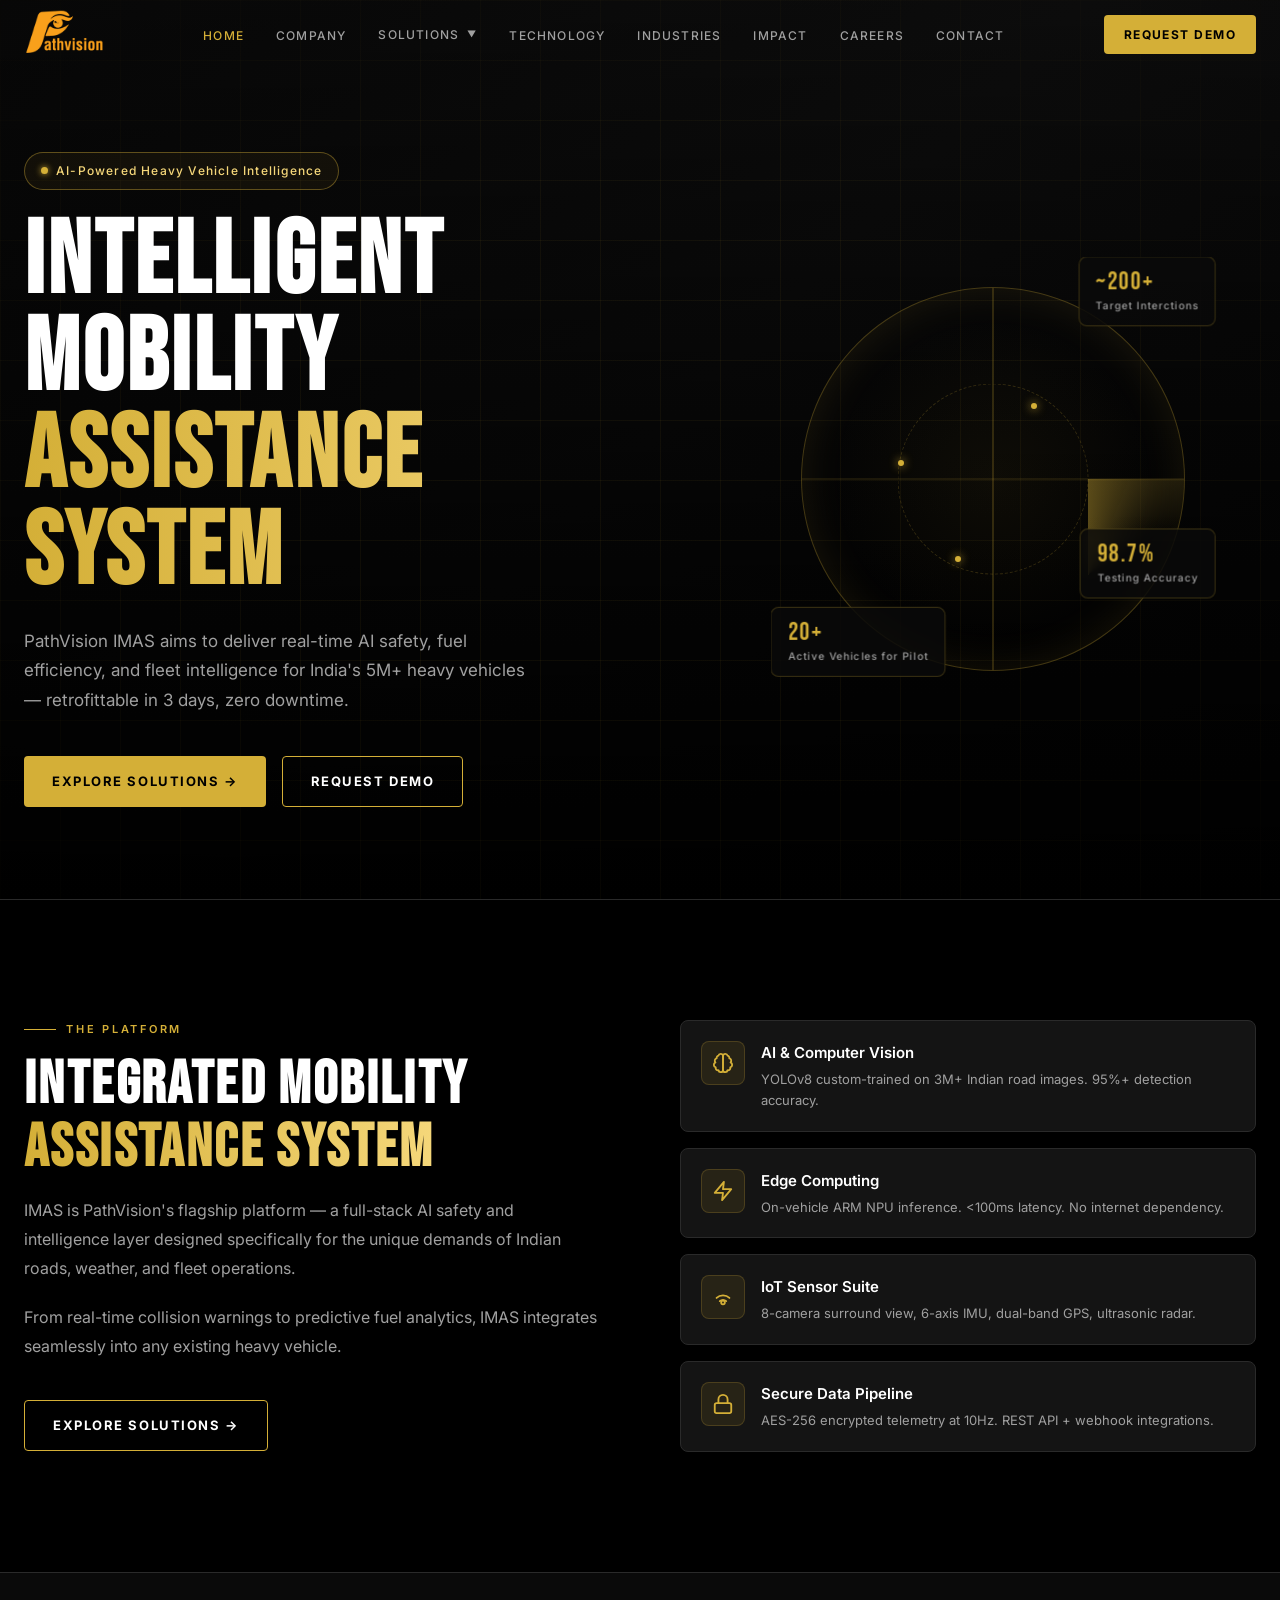
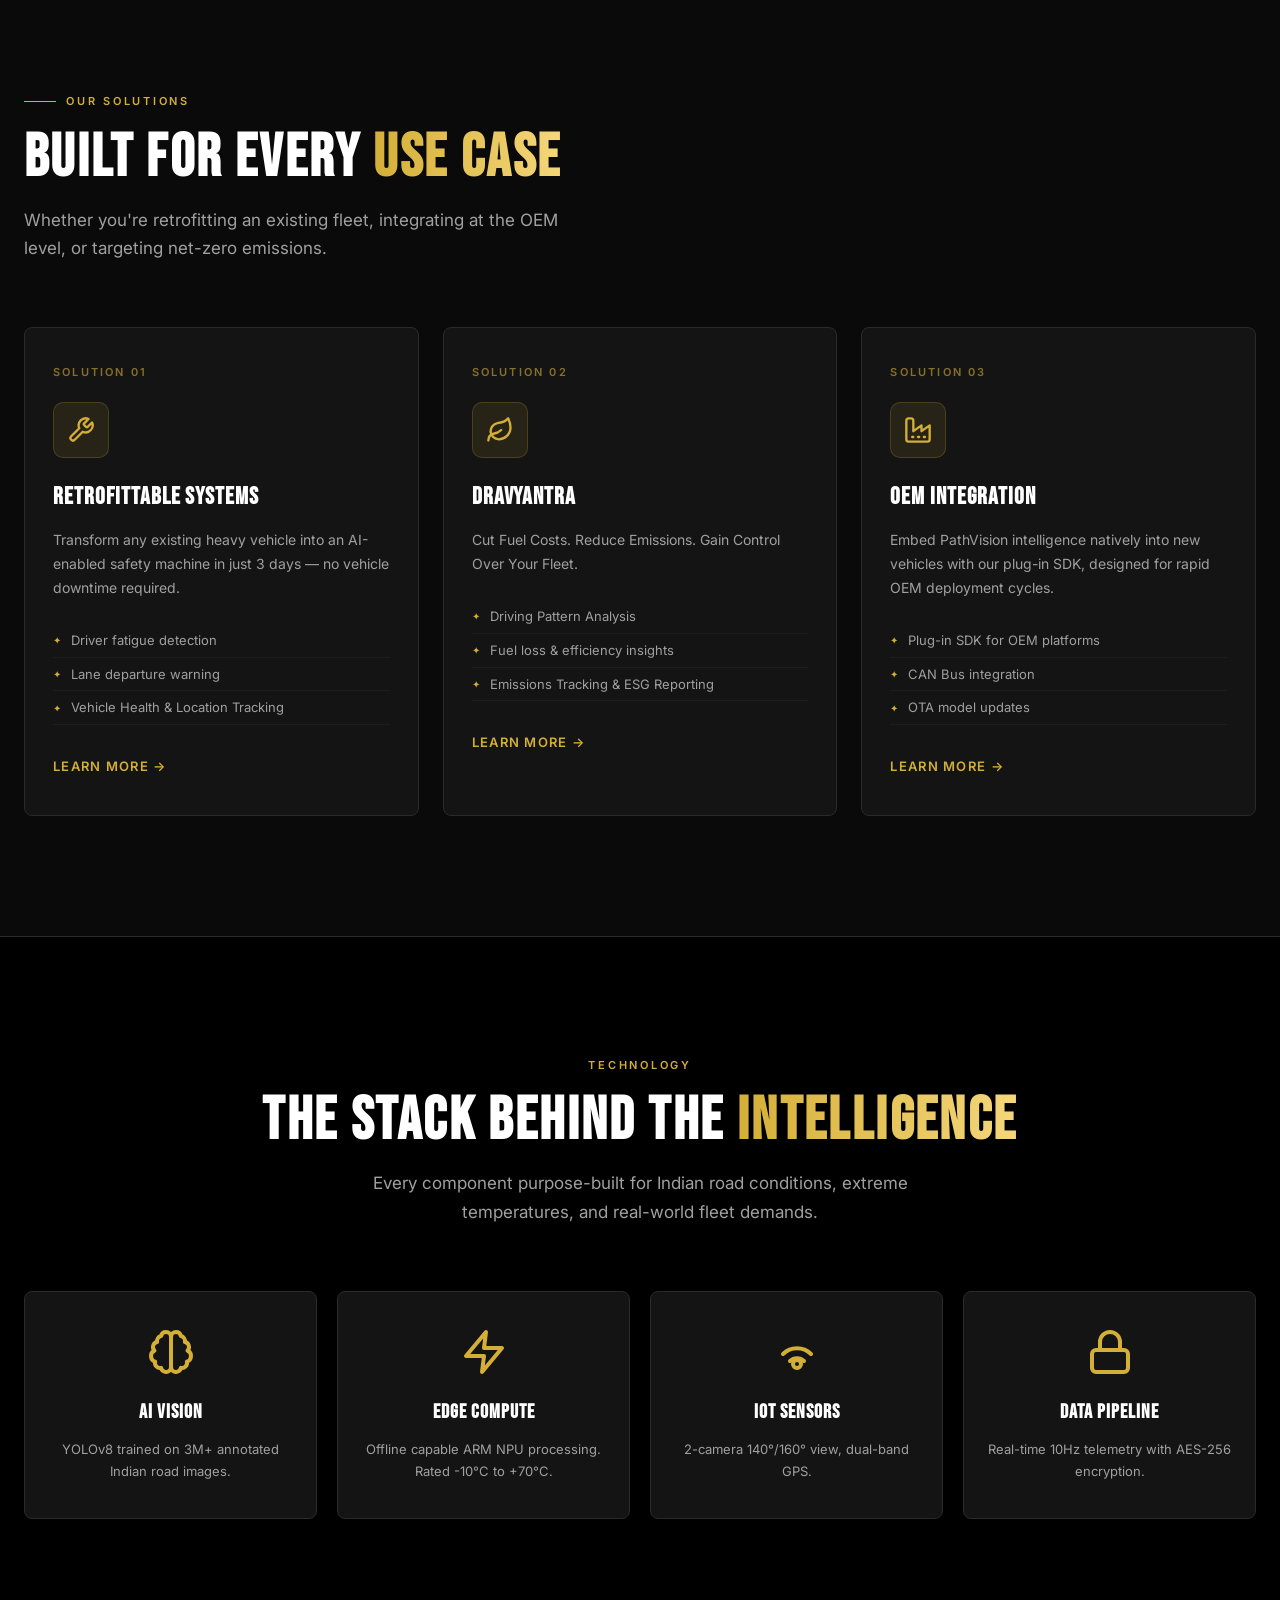
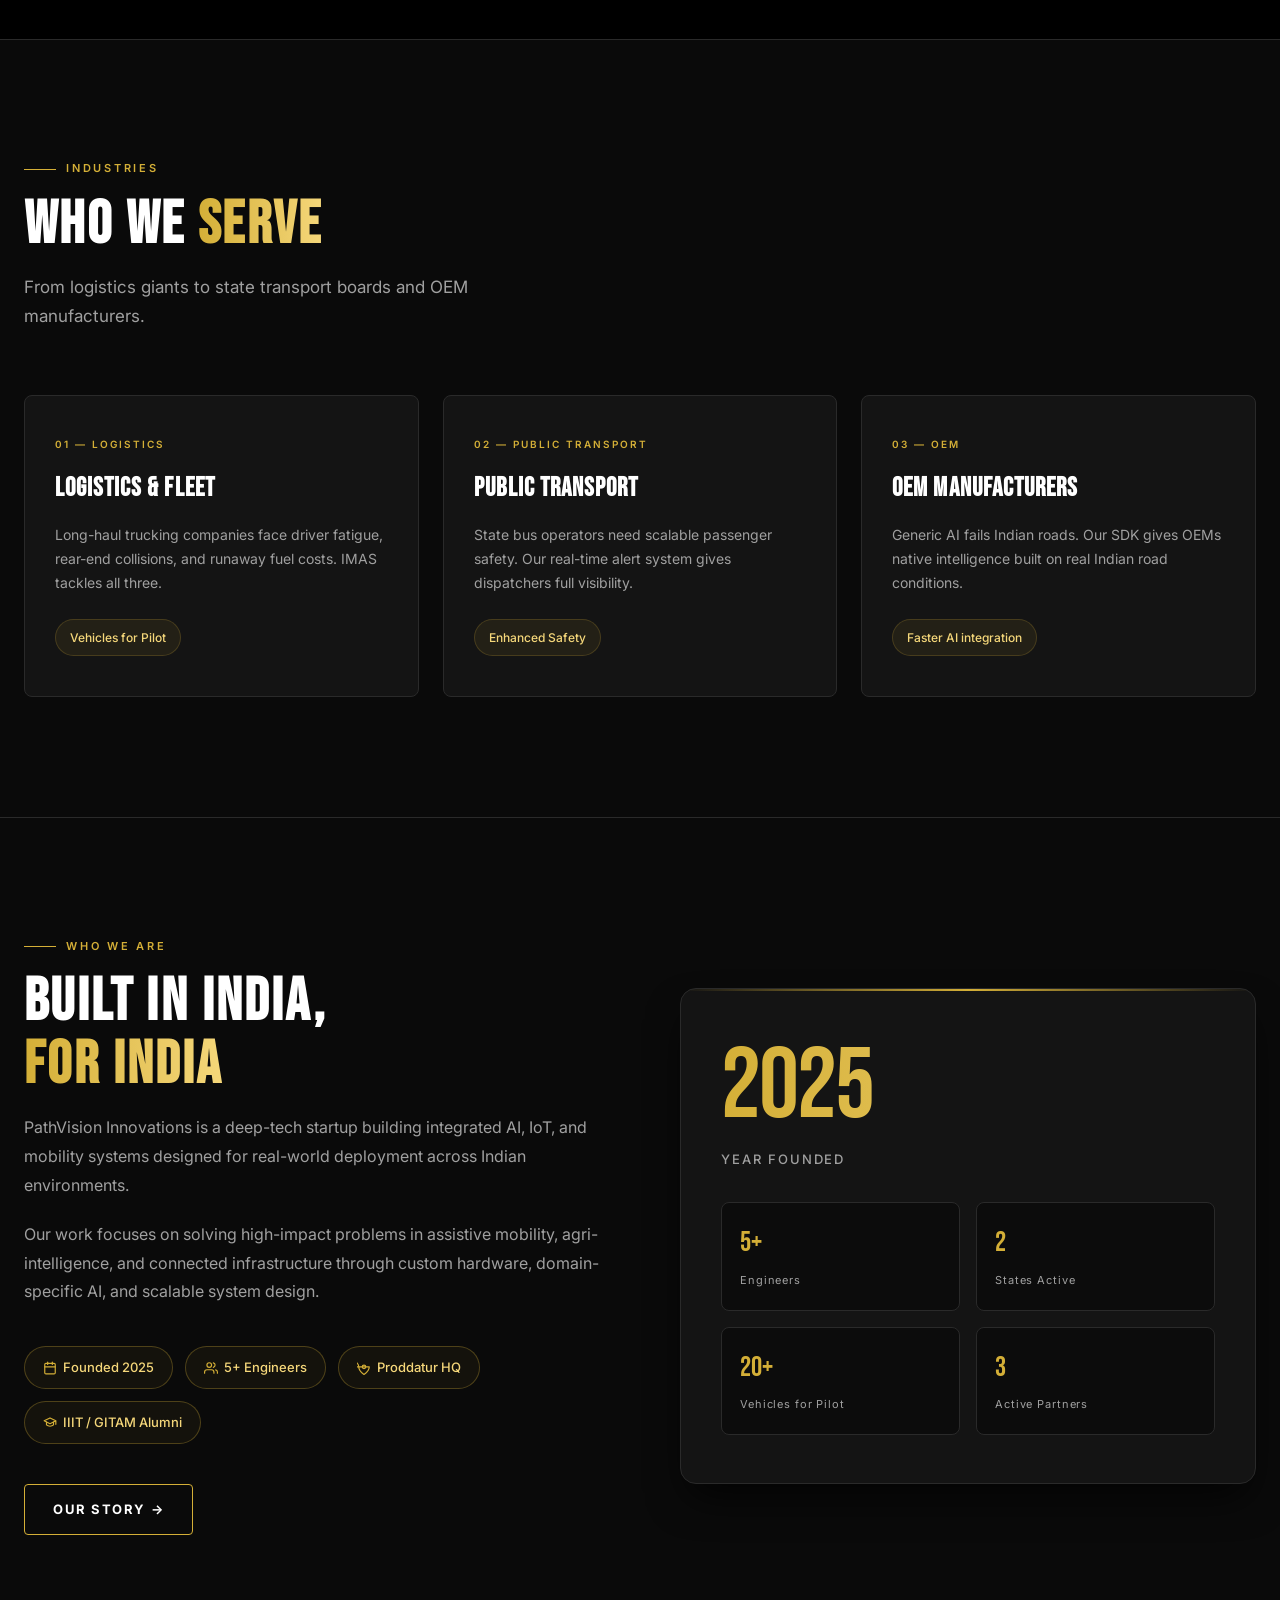
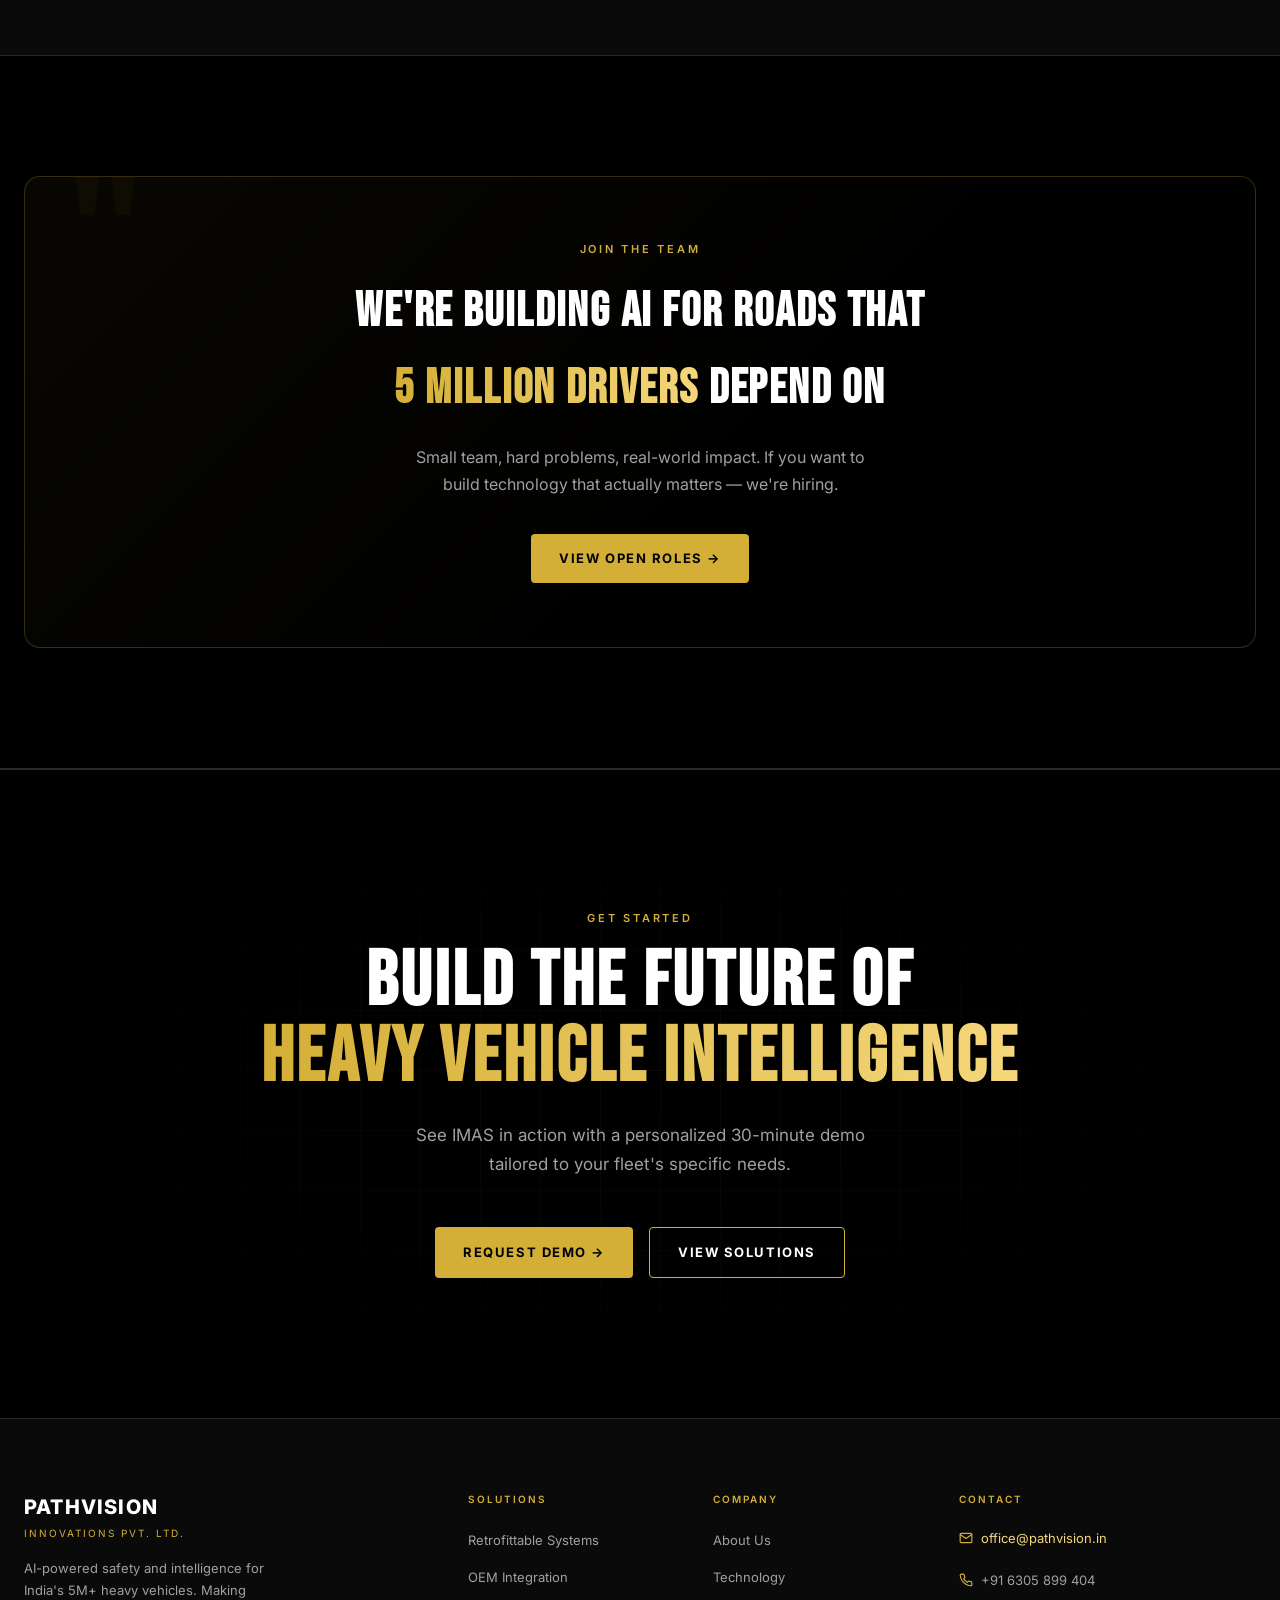
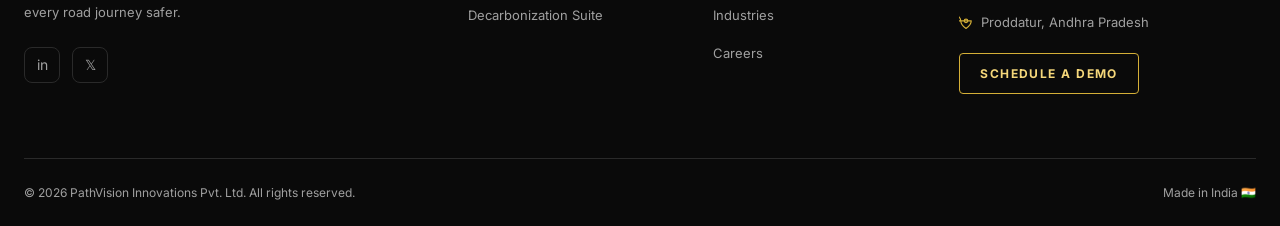
==== commit dc48392b: "Update index.html" ====
--- a/index.html
+++ b/index.html
@@ -4,7 +4,7 @@
 <head>
   <meta charset="UTF-8" />
   <meta name="viewport" content="width=device-width, initial-scale=1.0, maximum-scale=1.0, user-scalable=no" />
-  <title>PathVision Innovations — Intelligent Mobility Systems</title>
+  <title>PathVision Innovations — Intelligent Mobility Assistance System</title>
 
   <link rel="preconnect" href="https://fonts.googleapis.com" />
   <link rel="preconnect" href="https://fonts.gstatic.com" crossorigin />
@@ -1763,12 +1763,12 @@
             </div>
 
             <h1 class="hero-headline">
-              <span class="line1">INTELLIGENT</span>
-              <span class="line2 gold-text">MOBILITY SYSTEMS</span>
+              <span class="line1">INTELLIGENT MOBILITY</span>
+              <span class="line2 gold-text">ASSISTANCE SYSTEM</span>
             </h1>
 
             <p class="hero-sub">
-              PathVision IMAS delivers real-time AI safety, fuel efficiency, and fleet intelligence for India's 5M+
+              PathVision IMAS aims to deliver real-time AI safety, fuel efficiency, and fleet intelligence for India's 5M+
               heavy vehicles — retrofittable in 3 days, zero downtime.
             </p>
 
@@ -1790,26 +1790,21 @@
               </div>
 
               <div class="hud-card hud-1">
-                <span class="hud-value">40%</span>
-                Accident Drop
+                <span class="hud-value">~200+</span>
+                Target Interctions
               </div>
               <div class="hud-card hud-2">
-                <span class="hud-value">700+</span>
-                Active Vehicles
+                <span class="hud-value">20+</span>
+                Active Vehicles for Pilot
               </div>
               <div class="hud-card hud-3">
-                <span class="hud-value">99.7%</span>
-                System Uptime
+                <span class="hud-value">98.7%</span>
+                Testing Accuracy
               </div>
             </div>
           </div>
 
         </div>
-      </div>
-
-      <div class="hero-hud-bottom">
-        <span class="hud-dot"></span>
-        IMAS ONLINE — LIVE TELEMETRY
       </div>
     </section>
 
@@ -1822,7 +1817,7 @@
             <p>IMAS is PathVision's flagship platform — a full-stack AI safety and intelligence layer designed
               specifically for the unique demands of Indian roads, weather, and fleet operations.</p>
             <p>From real-time collision warnings to predictive fuel analytics, IMAS integrates seamlessly into any
-              existing heavy vehicle within 3 days, with zero operational downtime.</p>
+              existing heavy vehicle.</p>
             <div style="margin-top: 40px;">
               <a href="retrofittable.html" class="btn btn-outline">Explore Solutions →</a>
             </div>
@@ -1912,15 +1907,33 @@
             <p>Transform any existing heavy vehicle into an AI-enabled safety machine in just 3 days — no vehicle
               downtime required.</p>
             <ul class="solution-bullets">
+              <li>Driver fatigue detection</li>
               <li>Lane departure warning</li>
-              <li>Driver fatigue detection</li>
-              <li>Blind spot alert system</li>
+              <li>Vehicle Health & Location Tracking</li>
             </ul>
             <a href="retrofittable.html" class="learn-more">Learn More →</a>
           </div>
 
+          <div class="solution-card card reveal" style="transition-delay:0.25s">
+            <div class="solution-number">SOLUTION 02</div>
+            <div class="solution-icon">
+              <svg class="gold-svg" viewBox="0 0 24 24">
+                <path d="M11 20A7 7 0 0 1 9.8 6.1C15.5 5 17 4.48 19 2c1 2 2 4.18 2 8 0 5.5-4.78 10-10 10Z" />
+                <path d="M2 21c0-3 1.85-5.36 5.08-6C9.5 14.52 12 13 13 12" />
+              </svg>
+            </div>
+            <h3>DravYantra</h3>
+            <p>Cut Fuel Costs. Reduce Emissions. Gain Control Over Your Fleet.</p>
+            <ul class="solution-bullets">
+              <li>Driving Pattern Analysis</li>
+              <li>Fuel loss & efficiency insights</li>
+              <li>Emissions Tracking & ESG Reporting</li>
+            </ul>
+            <a href="decarbonization.html" class="learn-more">Learn More →</a>
+          </div>
+
           <div class="solution-card card reveal" style="transition-delay:0.15s">
-            <div class="solution-number">SOLUTION 02</div>
+            <div class="solution-number">SOLUTION 03</div>
             <div class="solution-icon">
               <svg class="gold-svg" viewBox="0 0 24 24">
                 <path d="M2 20a2 2 0 0 0 2 2h16a2 2 0 0 0 2-2V8l-7 5V8l-7 5V4a2 2 0 0 0-2-2H4a2 2 0 0 0-2 2Z" />
@@ -1940,25 +1953,6 @@
             <a href="oem.html" class="learn-more">Learn More →</a>
           </div>
 
-          <div class="solution-card card reveal" style="transition-delay:0.25s">
-            <div class="solution-number">SOLUTION 03</div>
-            <div class="solution-icon">
-              <svg class="gold-svg" viewBox="0 0 24 24">
-                <path d="M11 20A7 7 0 0 1 9.8 6.1C15.5 5 17 4.48 19 2c1 2 2 4.18 2 8 0 5.5-4.78 10-10 10Z" />
-                <path d="M2 21c0-3 1.85-5.36 5.08-6C9.5 14.52 12 13 13 12" />
-              </svg>
-            </div>
-            <h3>Decarbonization Suite</h3>
-            <p>Cut fleet emissions and fuel costs with AI-driven behavioral analytics and real-time efficiency
-              monitoring.</p>
-            <ul class="solution-bullets">
-              <li>Driving behavior analysis</li>
-              <li>Fuel efficiency insights</li>
-              <li>Regulatory ESG reporting</li>
-            </ul>
-            <a href="decarbonization.html" class="learn-more">Learn More →</a>
-          </div>
-
         </div>
       </div>
     </section>
@@ -2005,7 +1999,7 @@
               </svg>
             </div>
             <h3>IoT Sensors</h3>
-            <p>8-camera 360° view, ultrasonic radar, dual-band GPS, 6-axis IMU.</p>
+            <p>2-camera 140°/160° view, dual-band GPS.</p>
           </div>
 
           <div class="tech-tile card reveal" style="transition-delay:0.26s">
@@ -2036,7 +2030,7 @@
             <h3>Logistics & Fleet</h3>
             <p>Long-haul trucking companies face driver fatigue, rear-end collisions, and runaway fuel costs. IMAS
               tackles all three.</p>
-            <span class="stat-pill">₹2.1Cr savings / 100 vehicles</span>
+            <span class="stat-pill">Vehicles for Pilot</span>
           </div>
 
           <div class="industry-card card reveal" style="transition-delay:0.15s">
@@ -2044,7 +2038,7 @@
             <h3>Public Transport</h3>
             <p>State bus operators need scalable passenger safety. Our real-time alert system gives dispatchers full
               visibility.</p>
-            <span class="stat-pill">40% accident drop in pilots</span>
+            <span class="stat-pill">Enhanced Safety</span>
           </div>
 
           <div class="industry-card card reveal" style="transition-delay:0.25s">
@@ -2052,33 +2046,8 @@
             <h3>OEM Manufacturers</h3>
             <p>Generic AI fails Indian roads. Our SDK gives OEMs native intelligence built on real Indian road
               conditions.</p>
-            <span class="stat-pill">60% faster AI integration</span>
+            <span class="stat-pill">Faster AI integration</span>
           </div>
-        </div>
-      </div>
-    </section>
-
-    <section class="section-block" style="padding: 80px 0;">
-      <div class="container stats-container">
-        <div class="section-header centered reveal">
-          <div class="eyebrow centered">PROVEN IMPACT</div>
-          <h2 class="section-title">Numbers That <span class="gold-text">Matter</span></h2>
-        </div>
-
-        <div class="stats-grid">
-          <div class="stat-block reveal"><span class="stat-number gold-text" data-target="40"
-              data-suffix="%">0%</span><span class="stat-label">Accident Drop</span></div>
-          <div class="stat-block reveal" style="transition-delay:0.07s"><span class="stat-number gold-text"
-              data-target="2.1" data-suffix="Cr₹" data-decimal="true">0Cr₹</span><span class="stat-label">Annual
-              Savings</span></div>
-          <div class="stat-block reveal" style="transition-delay:0.14s"><span class="stat-number gold-text"
-              data-target="85" data-suffix="%">0%</span><span class="stat-label">Alert Accuracy</span></div>
-          <div class="stat-block reveal" style="transition-delay:0.21s"><span class="stat-number gold-text"
-              data-target="700" data-suffix="+">0+</span><span class="stat-label">Vehicles Active</span></div>
-          <div class="stat-block reveal" style="transition-delay:0.28s"><span class="stat-number gold-text"
-              data-target="22" data-suffix="%">0%</span><span class="stat-label">Emission Drop</span></div>
-          <div class="stat-block reveal" style="transition-delay:0.35s"><span class="stat-number gold-text"
-              data-target="50" data-suffix="+">0+</span><span class="stat-label">Fleet Partners</span></div>
         </div>
       </div>
     </section>
@@ -2089,10 +2058,8 @@
           <div class="company-left reveal">
             <div class="eyebrow">WHO WE ARE</div>
             <h2 class="section-title">Built in India,<br><span class="gold-text">for India</span></h2>
-            <p>PathVision Innovations is a Bengaluru-based deep-tech startup on a mission to make India's heavy vehicle
-              ecosystem safer, smarter, and more sustainable.</p>
-            <p>Founded by IIT and IISc alumni, we've grown to a team of 30+ engineers building AI that understands the
-              reality of Indian roads.</p>
+            <p>    PathVision Innovations is a deep-tech startup building integrated AI, IoT, and mobility systems designed for real-world deployment across Indian environments.</p>
+            <p>Our work focuses on solving high-impact problems in assistive mobility, agri-intelligence, and connected infrastructure through custom hardware, domain-specific AI, and scalable system design.</p>
 
             <div class="company-facts">
               <span class="fact-chip">
@@ -2102,7 +2069,7 @@
                   <line x1="8" y1="2" x2="8" y2="6" />
                   <line x1="3" y1="10" x2="21" y2="10" />
                 </svg>
-                Founded 2021
+                Founded 2025
               </span>
               <span class="fact-chip">
                 <svg class="gold-svg" style="width:14px;height:14px;margin-right:6px;" viewBox="0 0 24 24">
@@ -2111,21 +2078,21 @@
                   <path d="M23 21v-2a4 4 0 0 0-3-3.87" />
                   <path d="M16 3.13a4 4 0 0 1 0 7.75" />
                 </svg>
-                30+ Engineers
+                5+ Engineers
               </span>
               <span class="fact-chip">
                 <svg class="gold-svg" style="width:14px;height:14px;margin-right:6px;" viewBox="0 0 24 24">
                   <path d="M21 10c0 7-9 13-9 13s-9-6-9-13a9 9 0 0 0-18 0z" />
                   <circle cx="12" cy="10" r="3" />
                 </svg>
-                Bengaluru HQ
+                Proddatur HQ
               </span>
               <span class="fact-chip">
                 <svg class="gold-svg" style="width:14px;height:14px;margin-right:6px;" viewBox="0 0 24 24">
                   <path d="M22 10v6M2 10l10-5 10 5-10 5z" />
                   <path d="M6 12v5c3 3 9 3 12 0v-5" />
                 </svg>
-                IIT / IISc Alumni
+                IIIT / GITAM Alumni
               </span>
             </div>
 
@@ -2136,13 +2103,13 @@
 
           <div class="company-visual reveal" style="transition-delay:0.15s">
             <div class="company-card-big" id="company-tilt">
-              <span class="big-number gold-text">2021</span>
+              <span class="big-number gold-text">2025</span>
               <div class="big-label">Year Founded</div>
               <div class="mini-stats">
-                <div class="mini-stat"><span class="val">30+</span><span class="lbl">Engineers</span></div>
-                <div class="mini-stat"><span class="val">8</span><span class="lbl">States Active</span></div>
-                <div class="mini-stat"><span class="val">700+</span><span class="lbl">Vehicles</span></div>
-                <div class="mini-stat"><span class="val">50+</span><span class="lbl">Partners</span></div>
+                <div class="mini-stat"><span class="val">5+</span><span class="lbl">Engineers</span></div>
+                <div class="mini-stat"><span class="val">2</span><span class="lbl">States Active</span></div>
+                <div class="mini-stat"><span class="val">20+</span><span class="lbl">Vehicles for Pilot</span></div>
+                <div class="mini-stat"><span class="val">3</span><span class="lbl">Active Partners</span></div>
               </div>
             </div>
           </div>
@@ -2188,8 +2155,8 @@
           <div class="sub">INNOVATIONS PVT. LTD.</div>
           <p>AI-powered safety and intelligence for India's 5M+ heavy vehicles. Making every road journey safer.</p>
           <div class="social-links">
-            <a href="#" class="social-link" aria-label="LinkedIn">in</a>
-            <a href="#" class="social-link" aria-label="Instagram">𝕏</a>
+            <a href="https://www.linkedin.com/company/pathvision-innovations-pvt-ltd" class="social-link" aria-label="LinkedIn">in</a>
+            <a href="https://www.instagram.com/pathvision_innovations" class="social-link" aria-label="Instagram">𝕏</a>
           </div>
         </div>
 
@@ -2226,14 +2193,14 @@
               <path
                 d="M22 16.92v3a2 2 0 0 1-2.18 2 19.79 19.79 0 0 1-8.63-3.07 19.5 19.5 0 0 1-6-6 19.79 19.79 0 0 1-3.07-8.67A2 2 0 0 1 4.11 2h3a2 2 0 0 1 2 1.72 12.84 12.84 0 0 0 .7 2.81 2 2 0 0 1-.45 2.11L8.09 9.91a16 16 0 0 0 6 6l1.27-1.27a2 2 0 0 1 2.11-.45 12.84 12.84 0 0 0 2.81.7A2 2 0 0 1 22 16.92z" />
             </svg>
-            +91 76720 76329
+            +91 6305 899 404
           </p>
           <p style="display:flex; gap:8px; align-items:flex-start; margin-top:8px; margin-bottom:20px;">
             <svg class="gold-svg" style="width:14px;height:14px;flex-shrink:0;margin-top:4px;" viewBox="0 0 24 24">
               <path d="M21 10c0 7-9 13-9 13s-9-6-9-13a9 9 0 0 0-18 0z" />
               <circle cx="12" cy="10" r="3" />
             </svg>
-            <span>Prodattur, Andhra Pradesh</span>
+            <span>Proddatur, Andhra Pradesh</span>
           </p>
           <a href="contact.html" class="btn btn-outline" style="font-size:12px;padding:10px 20px;">Schedule a Demo</a>
         </div>
@@ -2350,4 +2317,4 @@
   </script>
 </body>
 
-</html>+</html>
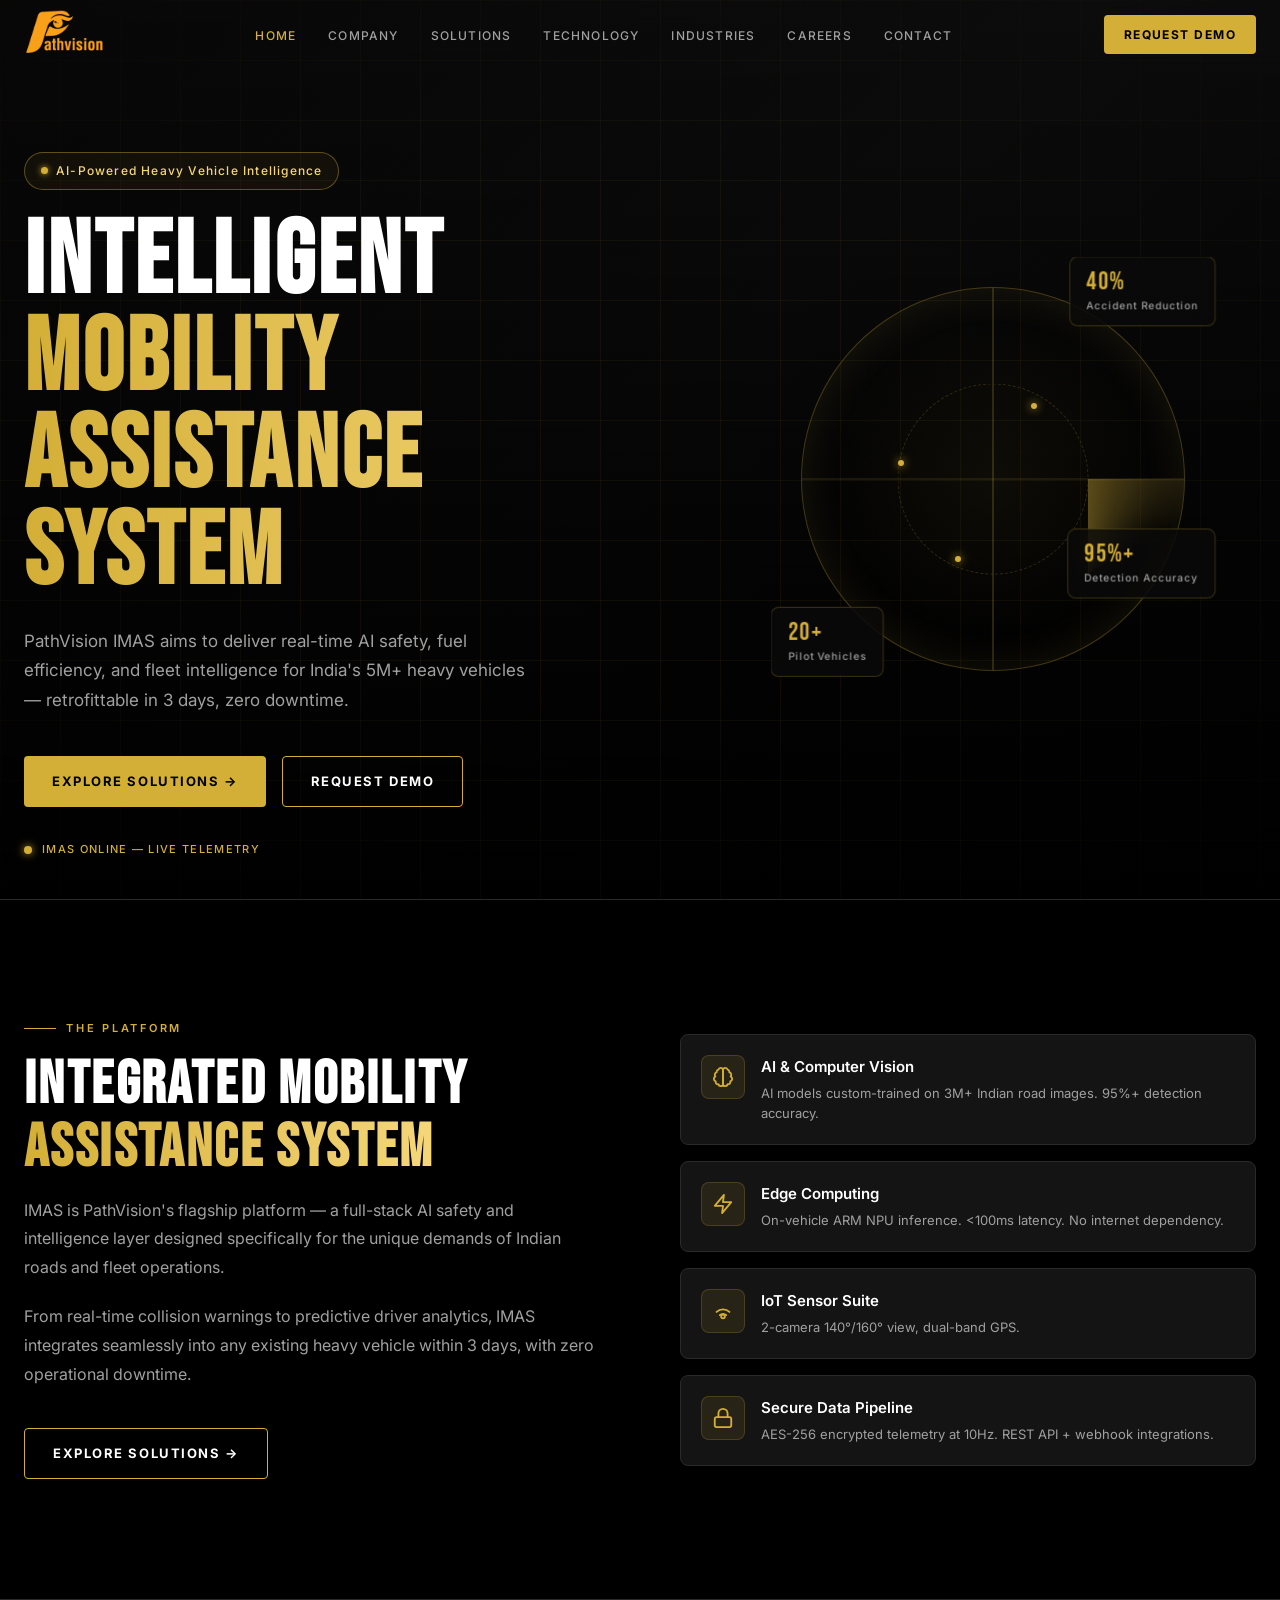
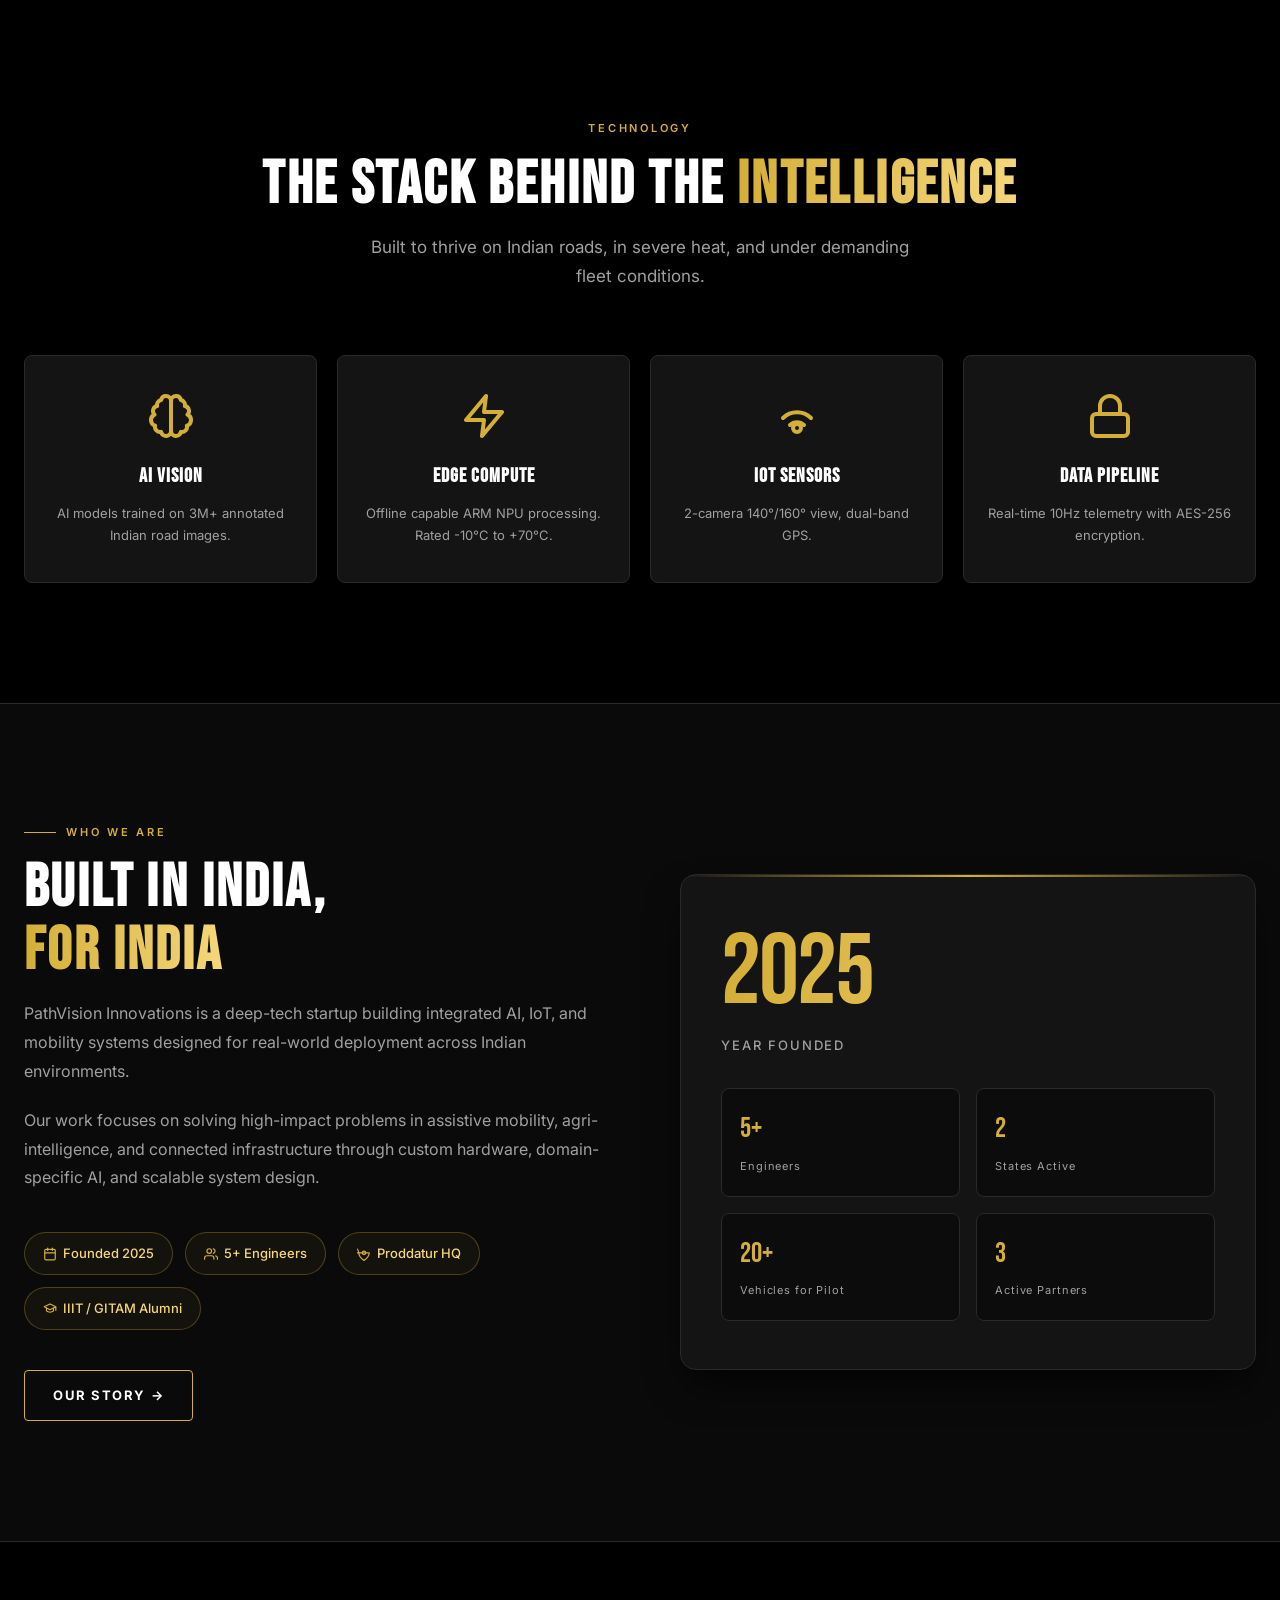
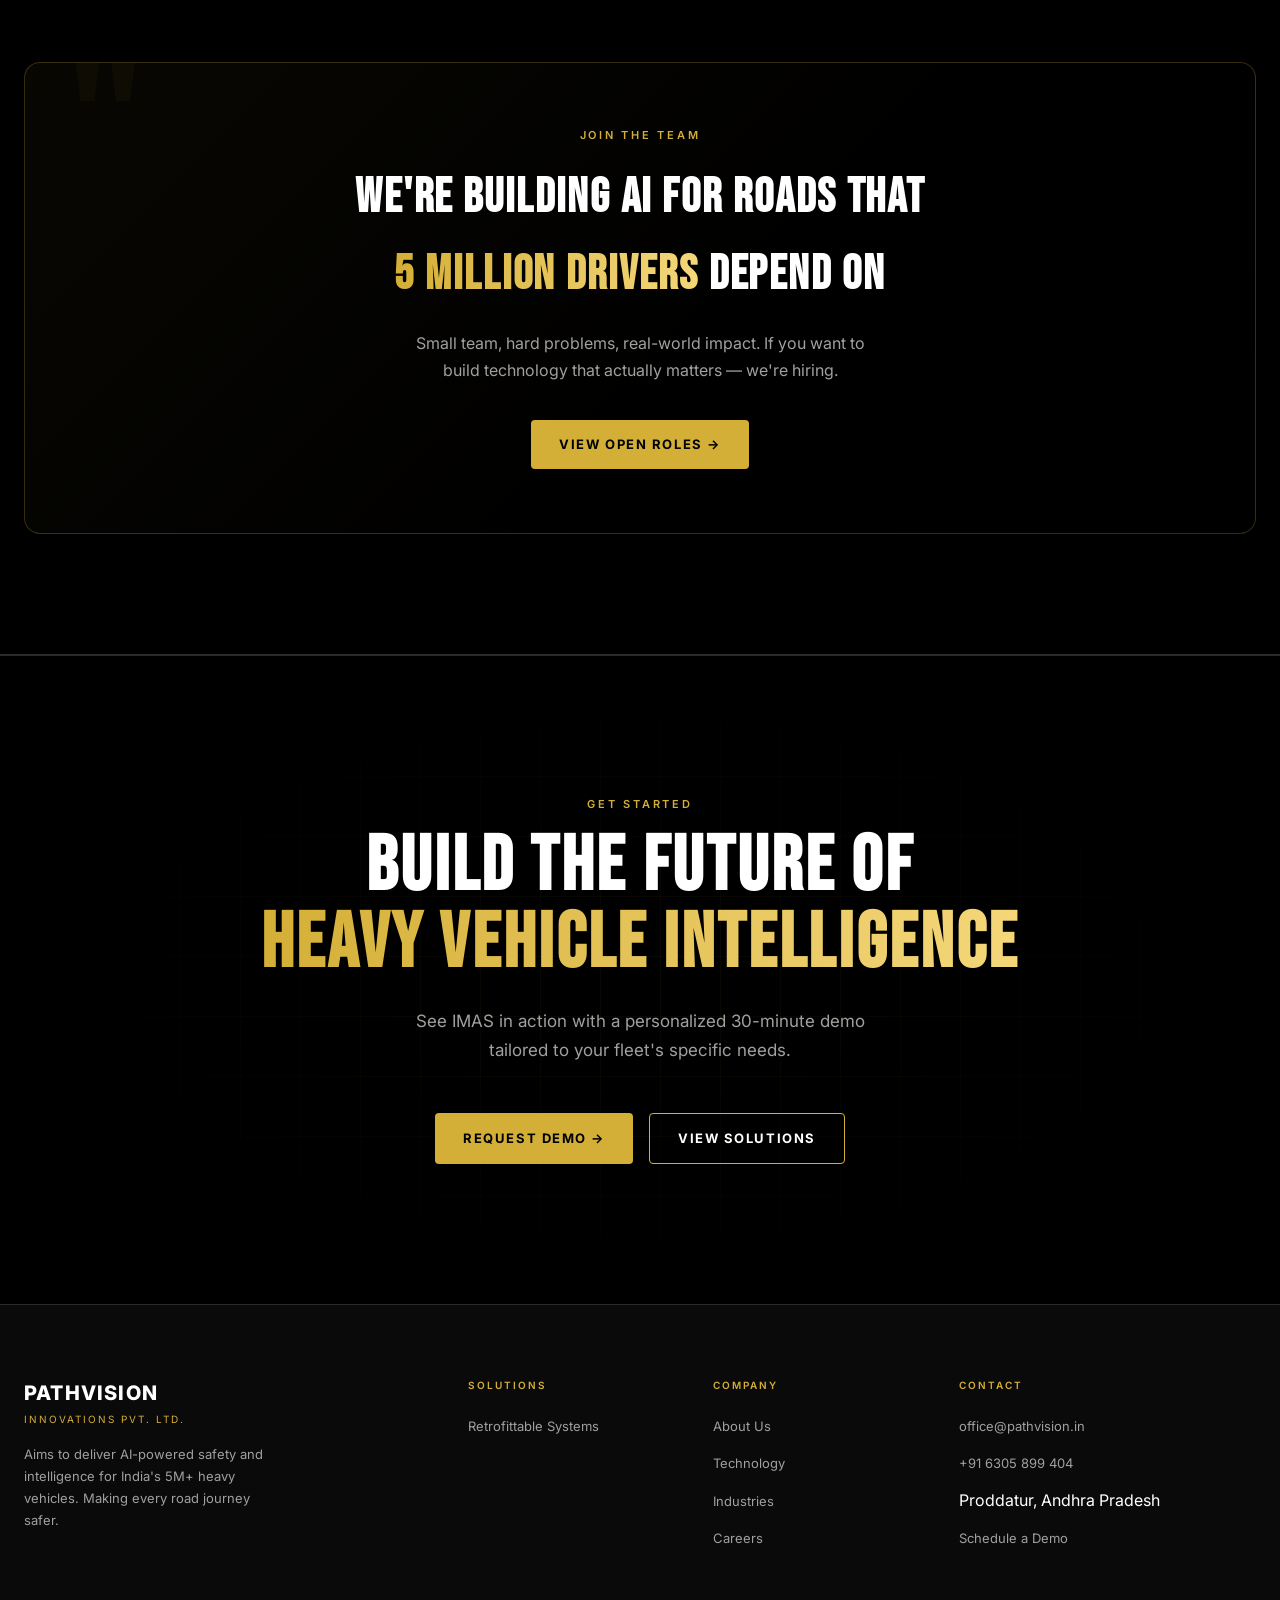
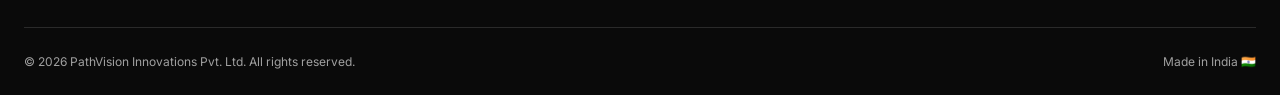
==== commit 4173b419: "Update index.html" ====
--- a/index.html
+++ b/index.html
@@ -4,7 +4,7 @@
 <head>
   <meta charset="UTF-8" />
   <meta name="viewport" content="width=device-width, initial-scale=1.0, maximum-scale=1.0, user-scalable=no" />
-  <title>PathVision Innovations — Intelligent Mobility Assistance System</title>
+  <title>PathVision Innovations — Intelligent Mobility Systems</title>
 
   <link rel="preconnect" href="https://fonts.googleapis.com" />
   <link rel="preconnect" href="https://fonts.gstatic.com" crossorigin />
@@ -954,7 +954,7 @@
     ══════════════════════════════════════ */
     .solutions-grid {
       display: grid;
-      grid-template-columns: repeat(3, 1fr);
+      grid-template-columns: 1fr;
       gap: 24px;
     }
 
@@ -1691,30 +1691,22 @@
 
   <nav id="navbar">
     <div class="nav-inner">
-      <a href="index.html" class="nav-logo">
+      <a href="/" class="nav-logo">
         <img src="logo.png" alt="PathVision Logo" class="nav-logo-img" />
       </a>
 
       <ul class="nav-links">
-        <li><a href="index.html" class="active">Home</a></li>
-        <li><a href="company.html">Company</a></li>
-        <li class="dropdown">
-          <a>Solutions <span style="font-size: 9px; margin-left:2px;">▼</span></a>
-          <ul class="dropdown-menu">
-            <li><a href="retrofittable.html">01 — Retrofittable Systems</a></li>
-            <li><a href="oem.html">02 — OEM Integration</a></li>
-            <li><a href="decarbonization.html">03 — Decarbonization Suite</a></li>
-          </ul>
-        </li>
-        <li><a href="technology.html">Technology</a></li>
-        <li><a href="industries.html">Industries</a></li>
-        <li><a href="impact.html">Impact</a></li>
-        <li><a href="careers.html">Careers</a></li>
-        <li><a href="contact.html">Contact</a></li>
+        <li><a href="/" class="active">Home</a></li>
+        <li><a href="/company">Company</a></li>
+        <li><a href="/retrofittable">Solutions</a></li>
+        <li><a href="/technology">Technology</a></li>
+        <li><a href="/industries">Industries</a></li>
+        <li><a href="/career">Careers</a></li>
+        <li><a href="/contact">Contact</a></li>
       </ul>
 
       <div class="nav-right">
-        <a href="contact.html" class="btn btn-primary" style="padding:10px 20px;font-size:12px;">Request Demo</a>
+        <a href="/contact" class="btn btn-primary" style="padding:10px 20px;font-size:12px;">Request Demo</a>
         <button class="hamburger" id="hamburger" aria-label="Toggle menu">
           <span></span><span></span><span></span>
         </button>
@@ -1724,26 +1716,16 @@
 
   <div id="mobile-menu" role="dialog" aria-modal="true">
     <div class="mobile-nav-list">
-      <a href="index.html" class="active" style="color:var(--gold);">Home</a>
-      <a href="company.html">Company</a>
-
-      <div>
-        <button class="mobile-acc-btn" id="mobile-solutions-btn">
-          Solutions <span class="mobile-acc-icon">▼</span>
-        </button>
-        <div class="mobile-dropdown-content" id="mobile-solutions-content">
-          <a href="retrofittable.html">01 — Retrofittable</a>
-          <a href="oem.html">02 — OEM Integration</a>
-          <a href="decarbonization.html">03 — Decarbonization</a>
-        </div>
-      </div>
-
-      <a href="technology.html">Technology</a>
-      <a href="industries.html">Industries</a>
-      <a href="impact.html">Impact</a>
-      <a href="careers.html">Careers</a>
-      <a href="contact.html">Contact</a>
-      <a href="contact.html" class="btn btn-primary"
+      <a href="/" class="active" style="color:var(--gold);">Home</a>
+      <a href="/company">Company</a>
+
+      <a href="/retrofittable">Solutions</a>
+
+      <a href="/technology">Technology</a>
+      <a href="/industries">Industries</a>
+      <a href="/career">Careers</a>
+      <a href="/contact">Contact</a>
+      <a href="/contact" class="btn btn-primary"
         style="margin-top:16px; width: 100%; justify-content:center;">Request Demo</a>
     </div>
   </div>
@@ -1763,18 +1745,19 @@
             </div>
 
             <h1 class="hero-headline">
-              <span class="line1">INTELLIGENT MOBILITY</span>
-              <span class="line2 gold-text">ASSISTANCE SYSTEM</span>
+              <span class="line1">INTELLIGENT</span>
+              <span class="line2 gold-text">MOBILITY ASSISTANCE SYSTEM</span>
             </h1>
 
             <p class="hero-sub">
-              PathVision IMAS aims to deliver real-time AI safety, fuel efficiency, and fleet intelligence for India's 5M+
+              PathVision IMAS aims to deliver real-time AI safety, fuel efficiency, and fleet intelligence for India's
+              5M+
               heavy vehicles — retrofittable in 3 days, zero downtime.
             </p>
 
             <div class="hero-buttons">
-              <a href="retrofittable.html" class="btn btn-primary">Explore Solutions →</a>
-              <a href="contact.html" class="btn btn-outline">Request Demo</a>
+              <a href="/retrofittable" class="btn btn-primary">Explore Solutions →</a>
+              <a href="/contact" class="btn btn-outline">Request Demo</a>
             </div>
           </div>
 
@@ -1790,21 +1773,26 @@
               </div>
 
               <div class="hud-card hud-1">
-                <span class="hud-value">~200+</span>
-                Target Interctions
+                <span class="hud-value">40%</span>
+                Accident Reduction
               </div>
               <div class="hud-card hud-2">
                 <span class="hud-value">20+</span>
-                Active Vehicles for Pilot
+                Pilot Vehicles
               </div>
               <div class="hud-card hud-3">
-                <span class="hud-value">98.7%</span>
-                Testing Accuracy
+                <span class="hud-value">95%+</span>
+                Detection Accuracy
               </div>
             </div>
           </div>
 
         </div>
+      </div>
+
+      <div class="hero-hud-bottom">
+        <span class="hud-dot"></span>
+        IMAS ONLINE — LIVE TELEMETRY
       </div>
     </section>
 
@@ -1815,11 +1803,11 @@
             <div class="eyebrow">THE PLATFORM</div>
             <h2 class="section-title">Integrated Mobility<br><span class="gold-text">Assistance System</span></h2>
             <p>IMAS is PathVision's flagship platform — a full-stack AI safety and intelligence layer designed
-              specifically for the unique demands of Indian roads, weather, and fleet operations.</p>
-            <p>From real-time collision warnings to predictive fuel analytics, IMAS integrates seamlessly into any
-              existing heavy vehicle.</p>
+              specifically for the unique demands of Indian roads and fleet operations.</p>
+            <p>From real-time collision warnings to predictive driver analytics, IMAS integrates seamlessly into any
+              existing heavy vehicle within 3 days, with zero operational downtime.</p>
             <div style="margin-top: 40px;">
-              <a href="retrofittable.html" class="btn btn-outline">Explore Solutions →</a>
+              <a href="/retrofittable" class="btn btn-outline">Explore Solutions →</a>
             </div>
           </div>
 
@@ -1836,7 +1824,8 @@
               </div>
               <div class="feat-body">
                 <div class="feat-title">AI & Computer Vision</div>
-                <div class="feat-desc">YOLOv8 custom-trained on 3M+ Indian road images. 95%+ detection accuracy.</div>
+                <div class="feat-desc">AI models custom-trained on 3M+ Indian road images. 95%+ detection accuracy.
+                </div>
               </div>
             </div>
 
@@ -1862,7 +1851,7 @@
               </div>
               <div class="feat-body">
                 <div class="feat-title">IoT Sensor Suite</div>
-                <div class="feat-desc">8-camera surround view, 6-axis IMU, dual-band GPS, ultrasonic radar.</div>
+                <div class="feat-desc">2-camera 140°/160° view, dual-band GPS.</div>
               </div>
             </div>
 
@@ -1884,86 +1873,13 @@
       </div>
     </section>
 
-    <section class="section-block surface-bg">
-      <div class="container">
-        <div class="section-header reveal">
-          <div class="eyebrow">OUR SOLUTIONS</div>
-          <h2 class="section-title">Built for Every <span class="gold-text">Use Case</span></h2>
-          <p class="section-subtitle">Whether you're retrofitting an existing fleet, integrating at the OEM level, or
-            targeting net-zero emissions.</p>
-        </div>
-
-        <div class="solutions-grid">
-
-          <div class="solution-card card reveal" style="transition-delay:0.05s">
-            <div class="solution-number">SOLUTION 01</div>
-            <div class="solution-icon">
-              <svg class="gold-svg" viewBox="0 0 24 24">
-                <path
-                  d="M14.7 6.3a1 1 0 0 0 0 1.4l1.6 1.6a1 1 0 0 0 1.4 0l3.77-3.77a6 6 0 0 1-7.94 7.94l-6.91 6.91a2.12 2.12 0 0 1-3-3l6.91-6.91a6 6 0 0 1 7.94-7.94l-3.76 3.76z" />
-              </svg>
-            </div>
-            <h3>Retrofittable Systems</h3>
-            <p>Transform any existing heavy vehicle into an AI-enabled safety machine in just 3 days — no vehicle
-              downtime required.</p>
-            <ul class="solution-bullets">
-              <li>Driver fatigue detection</li>
-              <li>Lane departure warning</li>
-              <li>Vehicle Health & Location Tracking</li>
-            </ul>
-            <a href="retrofittable.html" class="learn-more">Learn More →</a>
-          </div>
-
-          <div class="solution-card card reveal" style="transition-delay:0.25s">
-            <div class="solution-number">SOLUTION 02</div>
-            <div class="solution-icon">
-              <svg class="gold-svg" viewBox="0 0 24 24">
-                <path d="M11 20A7 7 0 0 1 9.8 6.1C15.5 5 17 4.48 19 2c1 2 2 4.18 2 8 0 5.5-4.78 10-10 10Z" />
-                <path d="M2 21c0-3 1.85-5.36 5.08-6C9.5 14.52 12 13 13 12" />
-              </svg>
-            </div>
-            <h3>DravYantra</h3>
-            <p>Cut Fuel Costs. Reduce Emissions. Gain Control Over Your Fleet.</p>
-            <ul class="solution-bullets">
-              <li>Driving Pattern Analysis</li>
-              <li>Fuel loss & efficiency insights</li>
-              <li>Emissions Tracking & ESG Reporting</li>
-            </ul>
-            <a href="decarbonization.html" class="learn-more">Learn More →</a>
-          </div>
-
-          <div class="solution-card card reveal" style="transition-delay:0.15s">
-            <div class="solution-number">SOLUTION 03</div>
-            <div class="solution-icon">
-              <svg class="gold-svg" viewBox="0 0 24 24">
-                <path d="M2 20a2 2 0 0 0 2 2h16a2 2 0 0 0 2-2V8l-7 5V8l-7 5V4a2 2 0 0 0-2-2H4a2 2 0 0 0-2 2Z" />
-                <path d="M17 18h1" />
-                <path d="M12 18h1" />
-                <path d="M7 18h1" />
-              </svg>
-            </div>
-            <h3>OEM Integration</h3>
-            <p>Embed PathVision intelligence natively into new vehicles with our plug-in SDK, designed for rapid OEM
-              deployment cycles.</p>
-            <ul class="solution-bullets">
-              <li>Plug-in SDK for OEM platforms</li>
-              <li>CAN Bus integration</li>
-              <li>OTA model updates</li>
-            </ul>
-            <a href="oem.html" class="learn-more">Learn More →</a>
-          </div>
-
-        </div>
-      </div>
-    </section>
-
     <section class="section-block">
       <div class="container">
         <div class="section-header centered reveal">
           <div class="eyebrow centered">TECHNOLOGY</div>
           <h2 class="section-title">The Stack Behind the <span class="gold-text">Intelligence</span></h2>
-          <p class="section-subtitle">Every component purpose-built for Indian road conditions, extreme temperatures,
-            and real-world fleet demands.</p>
+          <p class="section-subtitle">Built to thrive on Indian roads, in severe heat, and under demanding fleet
+            conditions.</p>
         </div>
 
         <div class="tech-grid">
@@ -1977,7 +1893,7 @@
               </svg>
             </div>
             <h3>AI Vision</h3>
-            <p>YOLOv8 trained on 3M+ annotated Indian road images.</p>
+            <p>AI models trained on 3M+ annotated Indian road images.</p>
           </div>
 
           <div class="tech-tile card reveal" style="transition-delay:0.12s">
@@ -2018,48 +1934,15 @@
 
     <section class="section-block surface-bg">
       <div class="container">
-        <div class="section-header reveal">
-          <div class="eyebrow">INDUSTRIES</div>
-          <h2 class="section-title">Who We <span class="gold-text">Serve</span></h2>
-          <p class="section-subtitle">From logistics giants to state transport boards and OEM manufacturers.</p>
-        </div>
-
-        <div class="industries-grid">
-          <div class="industry-card card reveal" style="transition-delay:0.05s">
-            <span class="ind-tag">01 — LOGISTICS</span>
-            <h3>Logistics & Fleet</h3>
-            <p>Long-haul trucking companies face driver fatigue, rear-end collisions, and runaway fuel costs. IMAS
-              tackles all three.</p>
-            <span class="stat-pill">Vehicles for Pilot</span>
-          </div>
-
-          <div class="industry-card card reveal" style="transition-delay:0.15s">
-            <span class="ind-tag">02 — PUBLIC TRANSPORT</span>
-            <h3>Public Transport</h3>
-            <p>State bus operators need scalable passenger safety. Our real-time alert system gives dispatchers full
-              visibility.</p>
-            <span class="stat-pill">Enhanced Safety</span>
-          </div>
-
-          <div class="industry-card card reveal" style="transition-delay:0.25s">
-            <span class="ind-tag">03 — OEM</span>
-            <h3>OEM Manufacturers</h3>
-            <p>Generic AI fails Indian roads. Our SDK gives OEMs native intelligence built on real Indian road
-              conditions.</p>
-            <span class="stat-pill">Faster AI integration</span>
-          </div>
-        </div>
-      </div>
-    </section>
-
-    <section class="section-block surface-bg">
-      <div class="container">
         <div class="company-inner">
           <div class="company-left reveal">
             <div class="eyebrow">WHO WE ARE</div>
             <h2 class="section-title">Built in India,<br><span class="gold-text">for India</span></h2>
-            <p>    PathVision Innovations is a deep-tech startup building integrated AI, IoT, and mobility systems designed for real-world deployment across Indian environments.</p>
-            <p>Our work focuses on solving high-impact problems in assistive mobility, agri-intelligence, and connected infrastructure through custom hardware, domain-specific AI, and scalable system design.</p>
+            <p>PathVision Innovations is a deep-tech startup building integrated AI, IoT, and mobility systems designed
+              for
+              real-world deployment across Indian environments.</p>
+            <p>Our work focuses on solving high-impact problems in assistive mobility, agri-intelligence, and connected
+              infrastructure through custom hardware, domain-specific AI, and scalable system design.</p>
 
             <div class="company-facts">
               <span class="fact-chip">
@@ -2097,7 +1980,7 @@
             </div>
 
             <div style="margin-top:40px;">
-              <a href="company.html" class="btn btn-outline">Our Story →</a>
+              <a href="/company" class="btn btn-outline">Our Story →</a>
             </div>
           </div>
 
@@ -2124,7 +2007,7 @@
           <h2>We're building AI for roads that<br><span class="gold-text">5 million drivers</span> depend on</h2>
           <p>Small team, hard problems, real-world impact. If you want to build technology that actually matters — we're
             hiring.</p>
-          <a href="careers.html" class="btn btn-primary">View Open Roles →</a>
+          <a href="/career" class="btn btn-primary">View Open Roles →</a>
         </div>
       </div>
     </section>
@@ -2138,8 +2021,8 @@
           <h2>BUILD THE FUTURE OF<br><span class="gold-text">HEAVY VEHICLE INTELLIGENCE</span></h2>
           <p>See IMAS in action with a personalized 30-minute demo tailored to your fleet's specific needs.</p>
           <div class="cta-buttons">
-            <a href="contact.html" class="btn btn-primary">Request Demo →</a>
-            <a href="retrofittable.html" class="btn btn-outline">View Solutions</a>
+            <a href="/contact" class="btn btn-primary">Request Demo →</a>
+            <a href="/retrofittable" class="btn btn-outline">View Solutions</a>
           </div>
         </div>
       </div>
@@ -2153,59 +2036,34 @@
         <div class="footer-brand">
           <div class="brand">PATHVISION</div>
           <div class="sub">INNOVATIONS PVT. LTD.</div>
-          <p>AI-powered safety and intelligence for India's 5M+ heavy vehicles. Making every road journey safer.</p>
-          <div class="social-links">
-            <a href="https://www.linkedin.com/company/pathvision-innovations-pvt-ltd" class="social-link" aria-label="LinkedIn">in</a>
-            <a href="https://www.instagram.com/pathvision_innovations" class="social-link" aria-label="Instagram">𝕏</a>
-          </div>
+          <p>Aims to deliver AI-powered safety and intelligence for India's 5M+ heavy vehicles. Making every road
+            journey safer.</p>
         </div>
-
         <div class="footer-col">
           <h4>Solutions</h4>
           <ul>
-            <li><a href="retrofittable.html">Retrofittable Systems</a></li>
-            <li><a href="oem.html">OEM Integration</a></li>
-            <li><a href="decarbonization.html">Decarbonization Suite</a></li>
+            <li><a href="/retrofittable">Retrofittable Systems</a></li>
           </ul>
         </div>
-
         <div class="footer-col">
           <h4>Company</h4>
           <ul>
-            <li><a href="company.html">About Us</a></li>
-            <li><a href="technology.html">Technology</a></li>
-            <li><a href="industries.html">Industries</a></li>
-            <li><a href="careers.html">Careers</a></li>
+            <li><a href="/company">About Us</a></li>
+            <li><a href="/technology">Technology</a></li>
+            <li><a href="/industries">Industries</a></li>
+            <li><a href="/career">Careers</a></li>
           </ul>
         </div>
-
-        <div class="footer-col footer-contact">
+        <div class="footer-col">
           <h4>Contact</h4>
-          <p style="display:flex; gap:8px; align-items:center;">
-            <svg class="gold-svg" style="width:14px;height:14px;flex-shrink:0;" viewBox="0 0 24 24">
-              <path d="M4 4h16c1.1 0 2 .9 2 2v12c0 1.1-.9 2-2 2H4c-1.1 0-2-.9-2-2V6c0-1.1.9-2 2-2z" />
-              <polyline points="22,6 12,13 2,6" />
-            </svg>
-            <a href="mailto:office@pathvision.in">office@pathvision.in</a>
-          </p>
-          <p style="display:flex; gap:8px; align-items:center; margin-top:8px;">
-            <svg class="gold-svg" style="width:14px;height:14px;flex-shrink:0;" viewBox="0 0 24 24">
-              <path
-                d="M22 16.92v3a2 2 0 0 1-2.18 2 19.79 19.79 0 0 1-8.63-3.07 19.5 19.5 0 0 1-6-6 19.79 19.79 0 0 1-3.07-8.67A2 2 0 0 1 4.11 2h3a2 2 0 0 1 2 1.72 12.84 12.84 0 0 0 .7 2.81 2 2 0 0 1-.45 2.11L8.09 9.91a16 16 0 0 0 6 6l1.27-1.27a2 2 0 0 1 2.11-.45 12.84 12.84 0 0 0 2.81.7A2 2 0 0 1 22 16.92z" />
-            </svg>
-            +91 6305 899 404
-          </p>
-          <p style="display:flex; gap:8px; align-items:flex-start; margin-top:8px; margin-bottom:20px;">
-            <svg class="gold-svg" style="width:14px;height:14px;flex-shrink:0;margin-top:4px;" viewBox="0 0 24 24">
-              <path d="M21 10c0 7-9 13-9 13s-9-6-9-13a9 9 0 0 0-18 0z" />
-              <circle cx="12" cy="10" r="3" />
-            </svg>
-            <span>Proddatur, Andhra Pradesh</span>
-          </p>
-          <a href="contact.html" class="btn btn-outline" style="font-size:12px;padding:10px 20px;">Schedule a Demo</a>
+          <ul>
+            <li><a href="mailto:office@pathvision.in">office@pathvision.in</a></li>
+            <li><a href="tel:+916305899404">+91 6305 899 404</a></li>
+            <li>Proddatur, Andhra Pradesh</li>
+            <li><a href="/contact">Schedule a Demo</a></li>
+          </ul>
         </div>
       </div>
-
       <div class="footer-bottom">
         <p>© 2026 PathVision Innovations Pvt. Ltd. All rights reserved.</p>
         <p>Made in India 🇮🇳</p>
@@ -2242,11 +2100,13 @@
     const solBtn = document.getElementById('mobile-solutions-btn');
     const solContent = document.getElementById('mobile-solutions-content');
 
-    solBtn.addEventListener('click', (e) => {
-      e.preventDefault();
-      solBtn.classList.toggle('open');
-      solContent.classList.toggle('expanded');
-    });
+    if (solBtn && solContent) {
+      solBtn.addEventListener('click', (e) => {
+        e.preventDefault();
+        solBtn.classList.toggle('open');
+        solContent.classList.toggle('expanded');
+      });
+    }
 
     // ── Scroll reveal ──
     const revealObserver = new IntersectionObserver((entries) => {
@@ -2314,6 +2174,29 @@
     // Apply tilt to Hero Dashboard and Company Card
     applyTiltEffect('hero-dashboard', '.hero-visual-container', 20);
     applyTiltEffect('company-tilt', '.company-visual', 15);
+  </script>  <script>
+    // Clean URL Compatibility Router
+    (function() {
+      const isLocalFile = window.location.protocol === 'file:';
+      const isLocalDevServer = (window.location.hostname === 'localhost' || window.location.hostname === '127.0.0.1') && window.location.port !== '8081';
+      
+      if (isLocalFile || isLocalDevServer) {
+        document.querySelectorAll('a[href]').forEach(link => {
+          let href = link.getAttribute('href');
+          if (href && href.startsWith('/') && !href.startsWith('//')) {
+            let cleanPath = href.substring(1);
+            if (cleanPath === '') {
+              link.setAttribute('href', isLocalFile ? 'index.html' : './');
+            } else {
+              let parts = cleanPath.split('#');
+              let page = parts[0];
+              let hash = parts[1] ? '#' + parts[1] : '';
+              link.setAttribute('href', page + '.html' + hash);
+            }
+          }
+        });
+      }
+    })();
   </script>
 </body>
 
